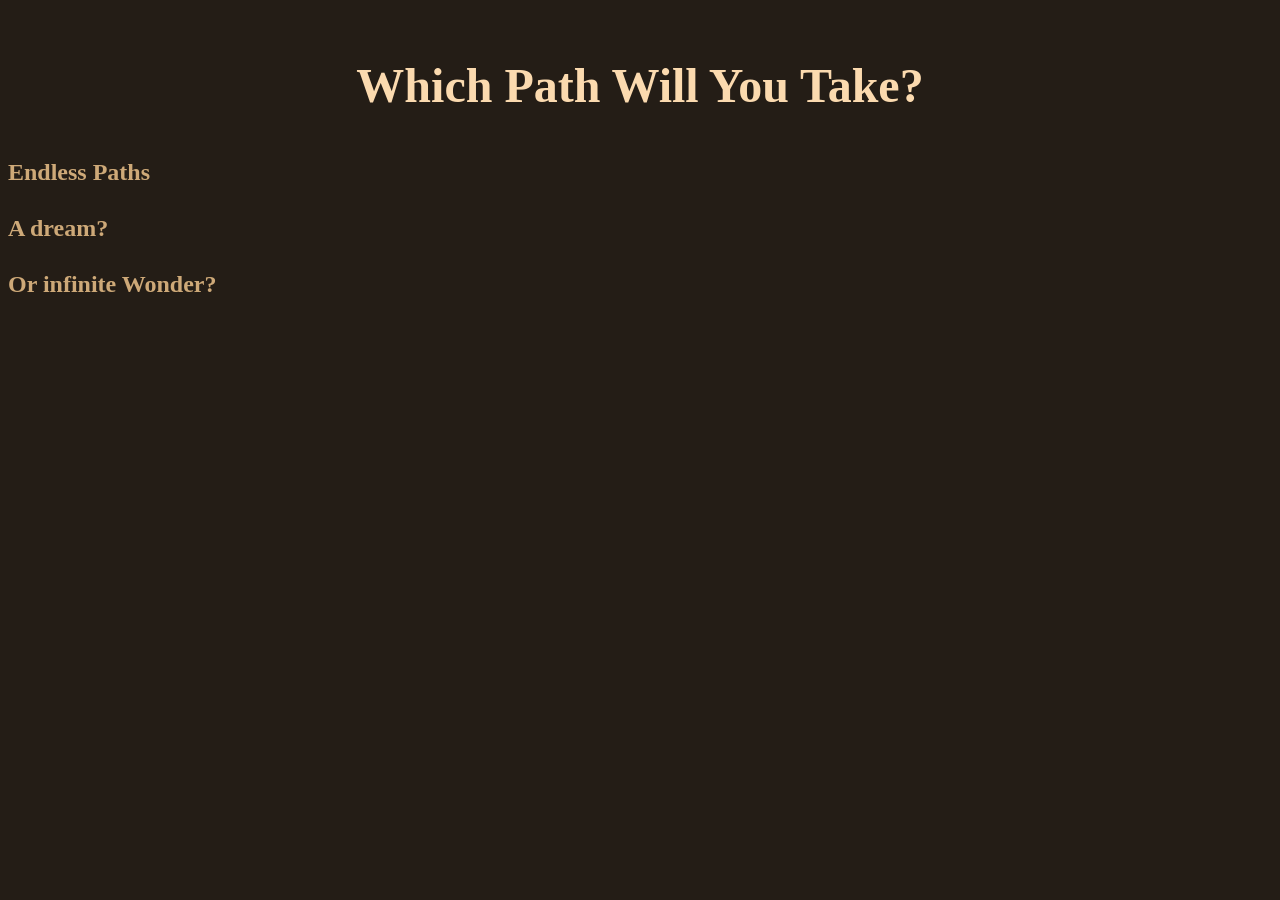
==== index.html @ 6431d5d8 "add alignment" ====
<!DOCTYPE html>
<html lang="en">
<head>
    <meta charset="UTF-8">
    <meta name="viewport" content="width=device-width, initial-scale=1.0">
    <title>Choose Your Path...</title>

    <!-- Link your CSS file -->
    <link rel="stylesheet" href="main.css">
</head>

<body>

    <header>
        <h1>Which Path Will You Take?</h1>
    </header>
    <h2>Endless Paths </h2>
    <h2>A dream?</h2>
    <h2>Or infinite Wonder?</h2>

    <main>
        <p></p>
    </main>

</body>
</html>
---- main.css ----
body {
    font-family: 'Times New Roman', Times, serif;
    line-height: 1.5;
    background-color: #241d16;
    color: #cea978;
}

h1{
    font-size: 3em;
    text-align: center;
    margin-top: 50px;
    color: #fbdaaf;
}
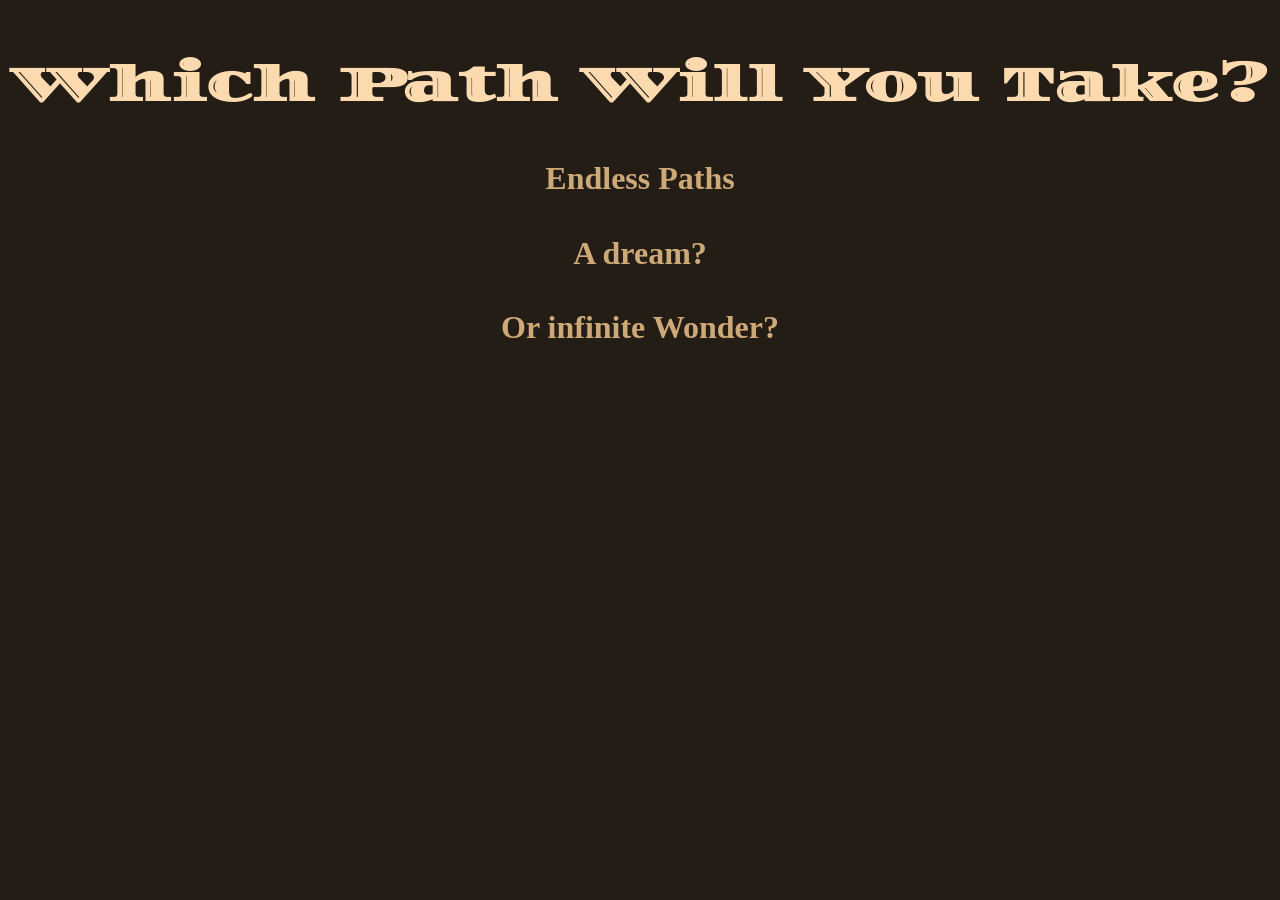
==== commit bd6bf6bd: "add font" ====
--- a/index.html
+++ b/index.html
@@ -4,6 +4,9 @@
     <meta charset="UTF-8">
     <meta name="viewport" content="width=device-width, initial-scale=1.0">
     <title>Choose Your Path...</title>
+    <link rel="preconnect" href="https://fonts.googleapis.com">
+<link rel="preconnect" href="https://fonts.gstatic.com" crossorigin>
+<link href="https://fonts.googleapis.com/css2?family=Diplomata&display=swap" rel="stylesheet">
 
     <!-- Link your CSS file -->
     <link rel="stylesheet" href="main.css">
--- a/main.css
+++ b/main.css
@@ -1,5 +1,10 @@
-body {
-    font-family: 'Times New Roman', Times, serif;
+.diplomata-regular {
+  font-family: "Diplomata", serif;
+  font-weight: 400;
+  font-style: normal;
+
+}body {
+    font-family: "Diplomata", serif;
     line-height: 1.5;
     background-color: #241d16;
     color: #cea978;
@@ -10,4 +15,14 @@
     text-align: center;
     margin-top: 50px;
     color: #fbdaaf;
-}+    font-family: "Diplomata", serif;
+}
+
+h2{
+    font-size: 2em;
+    text-align: center;
+    margin-top: 20px;
+    color: #cea978;
+    font-family: 'Times New Roman', Times, serif;
+}
+
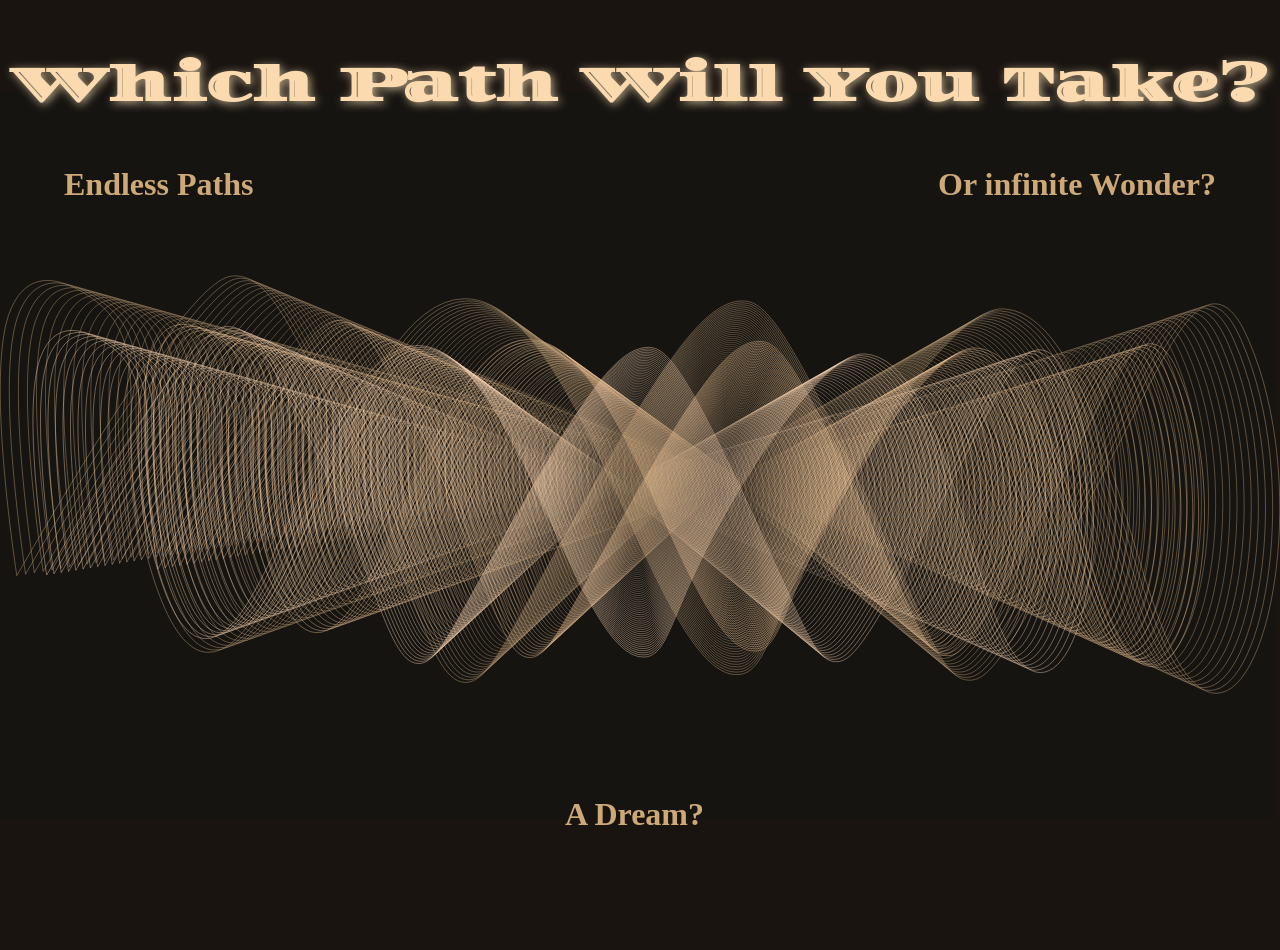
==== commit e321a75c: "Added Literally everything else" ====
--- a/index.html
+++ b/index.html
@@ -8,22 +8,287 @@
 <link rel="preconnect" href="https://fonts.gstatic.com" crossorigin>
 <link href="https://fonts.googleapis.com/css2?family=Diplomata&display=swap" rel="stylesheet">
 
-    <!-- Link your CSS file -->
     <link rel="stylesheet" href="main.css">
 </head>
 
 <body>
+
 
     <header>
         <h1>Which Path Will You Take?</h1>
     </header>
-    <h2>Endless Paths </h2>
-    <h2>A dream?</h2>
-    <h2>Or infinite Wonder?</h2>
-
-    <main>
-        <p></p>
-    </main>
+    <div class="container"></div>
+    <h2 class="Paths"><a href="Paths.html">Endless Paths</a> </h2>
+    <h2 class="Dream"><a href="Dream.html">A Dream?</a></h2>
+    <h2 class="Infinity"><a href="Infinity.html">Or infinite Wonder?</a></h2>
+
+    <?xml version="1.0" encoding="UTF-8"?>
+<svg xmlns="http://www.w3.org/2000/svg" viewBox="0 0 1943.83 1104.9">
+  <g id="background">
+    <rect x=".14" width="1935.84" height="1104.9" fill="#161411"/>
+  </g>
+  <g id="First_design" data-name="First design">
+    <g>
+      <path d="M25.48,735.64c8.54-14.78,21.52-37.1,37.5-64.17,224.14-379.61,272.54-391.76,295.07-391.03,39.08,1.26,64.39,43.5,101.36,112.39,166.23,309.77,185.89,502.25,246.43,504.93,34.95,1.55,60.61-61.2,144.64-209.4,140.66-248.08,212.35-372.08,278.57-369.83,29.02.99,60.25,24.55,187.5,300.59,96.57,209.49,114.86,274.55,155.36,275.26,31.92.56,61.75-39.14,227.68-359.7,63.81-123.28,103.19-213.85,146.46-211.75,23.94,1.17,39.29,30.13,50.13,55.07,90.98,209.42,37.43,535.62-49.16,536.34-15.99.13-28.61-10.75-37.61-19.97-89.22-91.4-134.58-556.05-285.56-563.9-72.45-3.76-208.42,204.33-274.25,327.47-81.24,151.96-85.04,225.18-128.57,227.98-123.44,7.95-239.07-571.48-415.17-570.79-170.44.67-269.88,544.26-391.07,537.01-53.56-3.2-82.68-112.29-96.43-163.81-46.56-174.42,20.74-304.42-77.68-373.21-10.97-7.67-45.88-32.07-77.68-27.02-29.33,4.66-41.63,32.1-46.51,43-36.83,82.21-.17,342.24,9.01,404.51Z" fill="none" stroke="#ad916d" stroke-miterlimit="10" stroke-width=".77"/>
+      <path d="M1518.4,333.48c-71.49-3.82-205.76,201.65-270.75,323.27-80.22,150.09-83.97,222.41-126.9,225.29-121.88,7.94-236.07-564.31-409.98-563.63-168.32.66-266.53,537.52-386.14,530.23-52.87-3.22-81.61-110.99-95.18-161.87-45.98-172.27,20.65-300.88-76.69-368.55-10.79-7.5-45.31-31.47-76.74-26.48-28.98,4.6-41.12,31.69-45.95,42.46-36.41,81.16-.23,337.78,8.78,399.28,8.41-14.6,21.16-36.56,36.92-63.24,221.34-374.86,269.14-386.83,291.37-386.11,38.55,1.25,63.49,42.72,99.93,110.77,164.1,305.95,183.48,496.28,243.22,498.92,34.5,1.53,59.83-60.49,142.82-206.89,138.91-245.1,209.73-367.62,275.1-365.42,28.66.97,59.48,24.23,185.15,296.87,95.37,206.91,113.43,271.17,153.42,271.88,31.51.59,60.98-38.51,224.87-355.09,63.03-121.76,101.92-211.09,144.67-209.16,23.73,1.07,38.92,29.59,49.63,54.23,89.88,206.84,36.99,528.69-48.51,529.77-15.72.2-28.18-10.41-37.04-19.51-88.1-90.27-132.9-549.21-281.98-557.02Z" fill="none" stroke="#ad916d" stroke-miterlimit="10" stroke-width=".76"/>
+      <path d="M1512.96,336.48c-70.54-3.88-203.1,198.97-267.25,319.08-79.21,148.21-82.89,219.72-125.24,222.6-120.3,8.17-233.07-557.14-404.79-556.46-166.21.65-263.17,530.79-381.22,523.45-52.18-3.24-80.54-109.7-93.92-159.94-45.4-170.12,20.57-297.34-75.71-363.9-10.61-7.34-44.74-30.87-75.81-25.95-28.62,4.54-40.62,31.29-45.39,41.92-35.99,80.1-.28,333.32,8.55,394.05,8.27-14.41,20.81-36.01,36.34-62.31,218.53-370.11,265.74-381.9,287.67-381.19,38.01,1.24,62.6,41.94,98.5,109.14,161.98,302.12,181.07,490.31,240.01,492.91,34.05,1.5,59.05-59.78,140.99-204.37,137.15-242.11,207.12-363.15,271.63-361.01,28.3.96,58.72,23.92,182.8,293.15,94.16,204.32,111.99,267.79,151.48,268.5,31.1.62,60.22-37.88,222.06-350.48,62.24-120.24,100.65-208.32,142.88-206.57,23.53.97,38.55,29.06,49.14,53.38,88.77,204.25,36.55,521.75-47.86,523.2-15.46.27-27.75-10.06-36.47-19.05-86.99-89.15-131.21-542.37-278.39-550.15Z" fill="none" stroke="#ad916d" stroke-miterlimit="10" stroke-width=".75"/>
+      <path d="M1507.52,339.48c-69.59-3.94-200.43,196.29-263.74,314.88-78.19,146.33-81.81,217-123.57,219.91-118.72,8.29-230.07-549.97-399.6-549.3-164.09.64-259.81,524.05-376.3,516.67-51.49-3.26-79.48-108.4-92.67-158.01-44.82-167.96,20.49-293.81-74.72-359.25-10.44-7.17-44.17-30.28-74.88-25.41-28.27,4.49-40.12,30.89-44.83,41.38-35.57,79.05-.34,328.86,8.31,388.82,8.14-14.23,20.46-35.47,35.76-61.38,215.73-365.36,262.34-376.97,283.98-376.26,37.48,1.22,61.7,41.17,97.08,107.51,159.86,298.3,178.66,484.34,236.8,486.91,33.59,1.48,58.26-59.08,139.16-201.85,135.39-239.12,204.51-358.69,268.15-356.61,27.93.94,57.96,23.6,180.46,289.43,92.96,201.74,110.56,264.42,149.54,265.12,30.69.65,59.46-37.26,219.26-345.86,61.46-118.73,99.38-205.56,141.09-203.99,23.33.88,38.18,28.52,48.64,52.54,87.66,201.67,36.11,514.81-47.21,516.62-15.19.33-27.32-9.72-35.9-18.59-85.87-88.02-129.52-535.54-274.8-543.28Z" fill="none" stroke="#ad916d" stroke-miterlimit="10" stroke-width=".74"/>
+      <path d="M1502.09,342.49c-68.64-3.84-197.77,193.61-260.24,310.68-77.18,144.46-80.73,214.27-121.9,217.23-117.15,8.4-227.07-542.79-394.41-542.14-161.97.64-256.45,517.32-371.37,509.89-50.79-3.28-78.41-107.11-91.42-156.07-44.24-165.81,20.4-290.28-73.74-354.59-10.26-7.01-43.6-29.68-73.95-24.87-27.91,4.43-39.62,30.49-44.28,40.84-35.16,78-.39,324.4,8.08,383.59,8-14.05,20.1-34.93,35.19-60.45,212.93-360.61,258.94-372.04,280.28-371.34,36.94,1.21,60.8,40.39,95.65,105.88,157.73,294.47,176.25,478.37,233.6,480.9,33.14,1.46,57.48-58.37,137.34-199.34,133.64-236.13,201.9-354.22,264.68-352.2,27.57.92,57.19,23.28,178.11,285.7,91.76,199.16,109.12,260.96,147.61,261.74,30.29.61,58.7-36.63,216.45-341.25,60.67-117.21,98.11-202.79,139.3-201.4,23.12.78,37.81,27.98,48.15,51.69,86.56,199.08,35.67,507.86-46.56,510.05-14.93.4-26.86-9.4-35.34-18.13-84.52-87.12-127.85-528.38-271.22-536.4Z" fill="none" stroke="#ad916d" stroke-miterlimit="10" stroke-width=".73"/>
+      <path d="M1496.65,345.49c-67.69-3.86-195.11,190.93-256.74,306.48-76.16,142.58-79.65,211.55-120.24,214.54-115.57,8.52-224.07-535.62-389.22-534.98-159.85.63-253.09,510.58-366.45,503.11-50.1-3.3-77.34-105.81-90.17-154.14-43.66-163.66,20.32-286.76-72.75-349.94-10.08-6.85-43.02-29.08-73.01-24.34-27.56,4.37-39.12,30.09-43.72,40.3-34.74,76.94-.45,319.94,7.85,378.35,7.86-13.87,19.75-34.38,34.61-59.52,210.13-355.86,255.54-367.1,276.58-366.42,36.41,1.2,59.91,39.61,94.22,104.25,155.61,290.65,173.85,472.4,230.39,474.89,32.68,1.44,56.7-57.66,135.51-196.82,131.88-233.14,199.28-349.75,261.21-347.79,27.21.91,56.43,22.97,175.76,281.98,90.55,196.57,107.69,257.57,145.67,258.36,29.88.63,57.94-36,213.64-336.64,59.89-115.7,96.84-200.03,137.5-198.81,22.92.69,37.44,27.44,47.66,50.85,85.45,196.5,35.22,500.91-45.92,503.47-14.67.46-26.42-9.06-34.77-17.67-83.34-86.04-126.17-521.46-267.63-529.53Z" fill="none" stroke="#ad916d" stroke-miterlimit="10" stroke-width=".72"/>
+      <path d="M1491.21,348.49c-66.74-3.88-192.45,188.25-253.23,302.28-75.15,140.71-78.57,208.82-118.57,211.85-114,8.64-221.07-528.45-384.03-527.81-157.73.62-249.74,503.85-361.52,496.33-49.41-3.32-76.28-104.51-88.91-152.21-43.08-161.5,20.24-283.24-71.77-345.28-9.91-6.68-42.45-28.48-72.08-23.8-27.2,4.31-38.62,29.69-43.16,39.76-34.32,75.89-.5,315.48,7.62,373.12,7.73-13.69,19.4-33.84,34.03-58.59,207.33-351.11,252.14-362.17,272.89-361.49,35.88,1.19,58.88,38.9,92.8,102.62,152.87,287.15,171.44,466.43,227.18,468.89,32.23,1.42,55.91-56.95,133.68-194.31,130.13-230.15,196.67-345.29,257.74-343.38,26.85.89,55.67,22.65,173.41,278.26,89.35,193.99,106.25,254.17,143.73,254.98,29.47.64,57.17-35.37,210.83-332.03,59.11-114.18,95.57-197.27,135.71-196.23,22.72.59,37.07,26.91,47.16,50,84.34,193.91,34.77,493.96-45.27,496.9-14.4.53-25.99-8.72-34.2-17.21-82.17-84.97-124.49-514.54-264.04-522.66Z" fill="none" stroke="#ad916d" stroke-miterlimit="10" stroke-width=".71"/>
+      <path d="M1485.78,351.49c-65.79-3.9-189.78,185.57-249.73,298.08-74.13,138.83-77.49,206.1-116.91,209.16-112.42,8.75-218.07-521.28-378.84-520.65-155.62.61-246.38,497.11-356.6,489.54-48.72-3.34-75.21-103.22-87.66-150.28-42.5-159.35,20.17-279.72-70.78-340.63-9.73-6.52-41.88-27.88-71.15-23.26-26.85,4.26-38.11,29.29-42.6,39.22-33.91,74.84-.55,311.02,7.39,367.89,7.59-13.51,19.04-33.29,33.45-57.66,204.53-346.36,248.74-357.24,269.19-356.57,35.34,1.18,57.96,38.14,91.37,101,150.64,283.38,169.03,460.45,223.98,462.88,31.78,1.4,55.13-56.24,131.86-191.79,128.37-227.16,194.06-340.82,254.27-338.97,26.48.88,54.9,22.33,171.07,274.54,88.14,191.4,104.82,250.77,141.79,251.6,29.06.65,56.41-34.75,208.03-327.42,58.32-112.67,94.31-192.57,133.92-193.64,22.52-.61,36.7,26.37,46.67,49.16,83.24,191.33,34.32,487-44.62,490.33-14.14.6-25.55-8.38-33.63-16.75-80.99-83.9-122.8-507.62-260.46-515.78Z" fill="none" stroke="#ad916d" stroke-miterlimit="10" stroke-width=".71"/>
+      <path d="M1480.34,354.49c-64.84-3.92-187.12,182.89-246.23,293.88-73.12,136.96-76.41,203.37-115.24,206.48-110.85,8.87-215.07-514.11-373.65-513.49-153.5.6-243.02,490.37-351.68,482.76-48.03-3.36-74.14-101.92-86.41-148.34-41.92-157.2,20.09-276.2-69.8-335.98-9.56-6.36-41.31-27.29-70.21-22.73-26.49,4.2-37.61,28.89-42.04,38.69-33.49,73.78-.61,306.56,7.16,362.66,7.46-13.33,18.69-32.75,32.87-56.73,201.73-341.61,245.34-352.31,265.49-351.64,34.81,1.16,57.04,37.37,89.95,99.37,148.42,279.62,166.62,454.48,220.77,456.87,31.32,1.38,54.35-55.54,130.03-189.27,126.61-224.17,191.44-336.36,250.79-334.56,26.12.86,54.14,22.02,168.72,270.81,86.94,188.82,103.38,247.38,139.86,248.22,28.65.66,55.65-34.12,205.22-322.81,57.54-111.15,93.06-189.54,132.13-191.05,22.31-.86,36.33,25.83,46.17,48.31,82.13,188.74,33.87,480.04-43.97,483.75-13.88.66-25.11-8.04-33.06-16.3-79.81-82.83-121.12-500.7-256.87-508.91Z" fill="none" stroke="#ad916d" stroke-miterlimit="10" stroke-width=".7"/>
+      <path d="M1474.9,357.49c-63.89-3.94-184.46,180.21-242.72,289.68-72.1,135.08-75.33,200.64-113.57,203.79-109.27,8.98-212.07-506.94-368.45-506.32-151.38.6-239.66,483.64-346.75,475.98-47.34-3.38-73.08-100.63-85.16-146.41-41.34-155.04,20.02-272.7-68.81-331.32-9.38-6.19-40.74-26.69-69.28-22.19-26.14,4.14-37.11,28.49-41.48,38.15-33.07,72.73-.66,302.1,6.92,357.43,7.32-13.15,18.34-32.2,32.29-55.8,198.92-336.86,241.93-347.38,261.79-346.72,34.27,1.15,56.12,36.61,88.52,97.74,146.19,275.85,164.21,448.51,217.56,450.86,30.87,1.36,53.56-54.83,128.2-186.76,124.86-221.18,188.83-331.89,247.32-330.16,25.76.85,53.38,21.7,166.37,267.09,85.73,186.23,101.95,243.98,137.92,244.84,28.24.67,54.89-33.49,202.41-318.2,56.75-109.64,91.82-186.52,130.33-188.46,22.1-1.12,35.96,25.3,45.68,47.47,81.02,186.16,33.41,473.08-43.32,477.18-13.62.73-24.67-7.7-32.49-15.84-78.64-81.76-119.44-493.78-253.28-502.04Z" fill="none" stroke="#ad916d" stroke-miterlimit="10" stroke-width=".69"/>
+      <path d="M1469.47,360.49c-62.94-3.96-181.8,177.53-239.22,285.49-71.09,133.21-74.25,197.92-111.91,201.1-107.7,9.1-209.07-499.77-363.26-499.16-149.26.59-236.3,476.9-341.83,469.2-46.64-3.4-72.01-99.33-83.91-144.48-40.76-152.89,19.94-269.19-67.82-326.67-9.21-6.03-40.17-26.09-68.35-21.66-25.78,4.09-36.61,28.09-40.93,37.61-32.65,71.68-.72,297.64,6.69,352.19,7.18-12.97,17.98-31.66,31.71-54.87,196.12-332.11,238.53-342.45,258.1-341.8,33.74,1.14,55.2,35.84,87.09,96.11,143.96,272.08,161.8,442.54,214.35,444.86,30.41,1.34,52.78-54.12,126.38-184.24,123.1-218.19,186.22-327.43,243.85-325.75,25.39.83,52.61,21.38,164.02,263.37,84.53,183.65,100.51,240.59,135.98,241.46,27.83.69,54.12-32.86,199.61-313.59,55.97-108.12,90.58-183.5,128.54-185.88,21.89-1.37,35.59,24.76,45.18,46.63,79.92,183.57,32.96,466.11-42.67,470.6-13.37.79-24.23-7.36-31.93-15.38-77.46-80.69-117.76-486.86-249.7-495.16Z" fill="none" stroke="#ad916d" stroke-miterlimit="10" stroke-width=".68"/>
+      <path d="M1464.03,363.49c-61.99-3.98-179.13,174.85-235.72,281.29-70.07,131.33-73.17,195.19-110.24,198.41-106.12,9.22-206.07-492.6-358.07-492-147.15.58-232.95,470.17-336.9,462.42-45.95-3.42-70.94-98.03-82.65-142.54-40.18-150.73,19.87-265.69-66.84-322.01-9.03-5.87-39.6-25.49-67.41-21.12-25.42,4.03-36.11,27.69-40.37,37.07-32.24,70.62-.77,293.18,6.46,346.96,7.05-12.79,17.63-31.12,31.13-53.94,193.32-327.36,235.13-337.51,254.4-336.87,33.2,1.13,54.28,35.07,85.67,94.48,141.73,268.31,159.39,436.57,211.15,438.85,29.96,1.32,52-53.41,124.55-181.72,121.35-215.2,183.61-322.96,240.38-321.34,25.03.82,51.85,21.07,161.68,259.65,83.32,181.07,99.08,237.19,134.04,238.08,27.42.7,53.36-32.24,196.8-308.97,55.18-106.6,89.35-180.49,126.75-183.29,21.68-1.62,35.22,24.22,44.69,45.78,78.81,180.99,32.49,459.14-42.02,464.03-13.11.86-23.8-7.03-31.36-14.92-76.28-79.62-116.08-479.94-246.11-488.29Z" fill="none" stroke="#ad916d" stroke-miterlimit="10" stroke-width=".67"/>
+      <path d="M1458.59,366.49c-61.04-4-176.47,172.17-232.21,277.09-69.06,129.45-72.09,192.47-108.57,195.72-104.54,9.34-203.07-485.43-352.88-484.83-145.03.57-229.59,463.43-331.98,455.64-45.26-3.43-69.88-96.74-81.4-140.61-39.6-148.58,19.8-262.2-65.85-317.36-8.86-5.7-39.03-24.9-66.48-20.58-25.07,3.97-35.61,27.28-39.81,36.53-31.82,69.57-.83,288.72,6.23,341.73,6.91-12.61,17.27-30.57,30.56-53.01,190.52-322.61,231.73-332.58,250.7-331.95,32.67,1.11,53.36,34.31,84.24,92.85,139.5,264.54,156.98,430.6,207.94,432.84,29.5,1.3,51.21-52.7,122.73-179.21,119.59-212.21,181-318.62,236.91-316.93,24.67.75,51.09,20.75,159.33,255.92,82.12,178.48,97.64,233.8,132.1,234.7,27.01.71,52.6-31.61,193.99-304.36,54.4-105.09,88.12-177.49,124.96-180.7,21.46-1.87,34.85,23.68,44.19,44.94,77.7,178.4,32.03,452.17-41.37,457.45-12.86.93-23.36-6.69-30.79-14.46-75.1-78.55-114.4-473.02-242.52-481.42Z" fill="none" stroke="#ad916d" stroke-miterlimit="10" stroke-width=".66"/>
+      <path d="M1453.16,369.49c-60.09-4.02-173.81,169.5-228.71,272.89-68.04,127.58-71.01,189.74-106.91,193.04-102.96,9.45-200.07-478.26-347.69-477.67-142.91.56-226.23,456.7-327.06,448.86-44.57-3.45-68.72-95.46-80.15-138.68-38.73-146.51,19.73-258.71-64.87-312.71-8.68-5.54-38.46-24.3-65.55-20.05-24.71,3.91-35.1,26.88-39.25,35.99-31.4,68.51-.88,284.26,6,336.5,6.78-12.43,16.92-30.03,29.98-52.08,187.72-317.85,228.33-327.65,247.01-327.03,32.13,1.1,52.45,33.54,82.81,91.23,137.28,260.77,154.58,424.63,204.73,426.84,29.05,1.28,50.43-51.99,120.9-176.69,117.83-209.22,178.38-314.17,233.43-312.52,24.31.73,50.32,20.43,156.98,252.2,80.91,175.9,96.21,230.4,130.17,231.32,26.6.72,51.84-30.98,191.19-299.75,53.62-103.57,86.9-174.49,123.16-178.12,21.25-2.13,34.48,23.15,43.7,44.09,76.6,175.82,31.56,445.19-40.72,450.88-12.6.99-22.92-6.35-30.22-14-73.93-77.48-112.72-466.1-238.94-474.54Z" fill="none" stroke="#ad916d" stroke-miterlimit="10" stroke-width=".65"/>
+      <path d="M1447.72,372.49c-59.13-4.04-171.14,166.82-225.21,268.69-67.03,125.7-69.93,187.02-105.24,190.35-101.38,9.57-197.07-471.08-342.5-470.51-140.79.56-222.87,449.96-322.13,442.07-43.88-3.47-67.65-94.17-78.9-136.74-38.13-144.36,19.67-255.23-63.88-308.05-8.51-5.38-37.89-23.7-64.62-19.51-24.36,3.86-34.6,26.48-38.69,35.45-30.99,67.46-.94,279.8,5.77,331.27,6.64-12.24,16.57-29.48,29.4-51.15,184.92-313.1,224.93-322.72,243.31-322.1,31.6,1.09,51.53,32.77,81.39,89.6,135.05,257,152.17,418.66,201.53,420.83,28.6,1.26,49.65-51.29,119.07-174.18,116.08-206.24,175.77-309.71,229.96-308.11,23.94.71,49.56,20.12,154.63,248.48,79.71,173.31,94.77,227,128.23,227.94,26.2.73,51.07-30.35,188.38-295.14,52.83-102.06,85.68-171.49,121.37-175.53,21.03-2.38,34.15,22.59,43.21,43.25,75.86,173.07,31.09,438.2-40.07,444.31-12.35,1.06-22.48-6.01-29.65-13.54-72.75-76.41-111.04-459.17-235.35-467.67Z" fill="none" stroke="#ad916d" stroke-miterlimit="10" stroke-width=".64"/>
+      <path d="M1442.29,375.49c-58.19-4.06-168.48,164.14-221.7,264.49-66.01,123.83-68.84,184.29-103.57,187.66-99.81,9.69-194.07-463.91-337.31-463.35-138.68.55-219.51,443.22-317.21,435.29-43.18-3.49-66.58-92.87-77.64-134.81-37.53-142.21,19.6-251.75-62.9-303.4-8.34-5.22-37.31-23.1-63.68-18.97-24,3.8-34.1,26.08-38.13,34.91-30.57,66.41-.99,275.34,5.53,326.04,6.5-12.06,16.21-28.94,28.82-50.22,182.12-308.35,221.53-317.79,239.61-317.18,31.06,1.08,50.61,32.01,79.96,87.97,132.82,253.23,149.76,412.69,198.32,414.82,28.14,1.24,48.86-50.58,117.25-171.66,114.32-203.25,173.16-305.26,226.49-303.7,23.58.69,48.8,19.8,152.28,244.76,78.5,170.73,93.34,223.61,126.29,224.56,25.79.75,50.31-29.73,185.57-290.53,52.05-100.54,84.47-168.5,119.58-172.94,20.81-2.63,33.79,22.05,42.71,42.4,74.77,170.48,30.61,431.22-39.42,437.73-12.1,1.13-22.05-5.67-29.08-13.08-71.57-75.34-109.35-452.25-231.77-460.79Z" fill="none" stroke="#ad916d" stroke-miterlimit="10" stroke-width=".63"/>
+      <path d="M1436.85,378.49c-57.24-4.08-165.82,161.46-218.2,260.29-64.99,121.95-67.76,181.56-101.91,184.97-98.23,9.81-191.07-456.74-332.12-456.18-136.56.54-216.16,436.49-312.28,428.51-42.49-3.51-65.5-91.58-76.39-132.88-36.93-140.06,19.54-248.28-61.91-298.74-8.17-5.06-36.74-22.5-62.75-18.44-23.65,3.74-33.6,25.68-37.58,34.37-30.15,65.35-1.05,270.88,5.3,320.8,6.37-11.88,15.86-28.4,28.24-49.29,179.32-303.6,218.13-312.86,235.92-312.25,30.53,1.07,49.69,31.24,78.53,86.34,130.59,249.46,147.35,406.71,195.11,408.81,27.69,1.22,48.08-49.87,115.42-169.14,112.56-200.26,170.55-300.8,223.02-299.3,23.22.67,48.04,19.48,149.94,241.03,77.3,168.14,91.9,220.21,124.35,221.18,25.38.76,49.55-29.1,182.76-285.92,51.26-99.03,83.26-165.52,117.79-170.35,20.58-2.88,33.42,21.51,42.22,41.56,73.69,167.88,30.13,424.23-38.77,431.16-11.85,1.19-21.61-5.33-28.52-12.62-70.39-74.27-107.67-445.33-228.18-453.92Z" fill="none" stroke="#ad916d" stroke-miterlimit="10" stroke-width=".62"/>
+      <path d="M1431.41,381.49c-56.29-4.1-163.16,158.78-214.7,256.09-63.98,120.08-66.68,178.84-100.24,182.29-96.65,9.93-188.07-449.57-326.93-449.02-134.44.53-212.8,429.75-307.36,421.73-41.8-3.53-64.43-90.29-75.14-130.95-36.32-137.91,19.48-244.82-60.93-294.09-7.99-4.9-36.17-21.91-61.82-17.9-23.29,3.68-33.1,25.28-37.02,33.83-29.74,64.3-1.1,266.42,5.07,315.57,6.23-11.7,15.51-27.85,27.66-48.36,176.51-298.85,214.73-307.93,232.22-307.33,29.99,1.05,48.77,30.47,77.11,84.71,128.36,245.69,144.94,400.74,191.9,402.81,27.23,1.2,47.3-49.16,113.59-166.63,110.81-197.27,167.93-296.35,219.55-294.89,22.86.65,47.27,19.17,147.59,237.31,76.1,165.56,90.47,216.81,122.42,217.8,24.97.77,48.79-28.47,179.96-281.31,50.48-97.51,82.06-162.54,115.99-167.77,20.36-3.13,33.05,20.97,41.72,40.71,72.61,165.28,29.65,417.23-38.12,424.58-11.61,1.26-21.17-4.99-27.95-12.16-69.21-73.2-105.99-438.41-224.59-447.05Z" fill="none" stroke="#ad916d" stroke-miterlimit="10" stroke-width=".61"/>
+      <path d="M1425.98,384.49c-55.34-4.12-160.49,156.1-211.19,251.89-62.96,118.2-65.59,176.11-98.58,179.6-95.06,10.05-185.07-442.4-321.73-441.86-132.32.52-209.44,423.02-302.44,414.95-41.11-3.55-63.36-88.99-73.89-129.01-35.72-135.77,19.42-241.37-59.94-289.43-7.82-4.74-35.6-21.31-60.88-17.36-22.94,3.63-32.6,24.88-36.46,33.29-29.32,63.25-1.16,261.96,4.84,310.34,6.1-11.52,15.15-27.31,27.08-47.43,173.71-294.1,211.33-302.99,228.52-302.41,29.46,1.04,47.85,29.71,75.68,83.09,126.13,241.92,142.53,394.77,188.7,396.8,26.78,1.18,46.52-48.45,111.77-164.11,109.05-194.28,165.32-291.89,216.07-290.48,22.49.63,46.51,18.85,145.24,233.59,74.89,162.97,89.03,213.42,120.48,214.42,24.56.78,48.02-27.84,177.15-276.69,49.7-95.99,80.86-159.57,114.2-165.18,20.13-3.38,32.68,20.44,41.23,39.87,71.53,162.69,29.16,410.23-37.47,418.01-11.36,1.33-20.73-4.65-27.38-11.7-68.03-72.13-104.31-431.49-221.01-440.17Z" fill="none" stroke="#ad916d" stroke-miterlimit="10" stroke-width=".6"/>
+      <path d="M1420.54,387.49c-54.39-4.14-157.83,153.42-207.69,247.7-61.95,116.32-64.51,173.39-96.91,176.91-93.48,10.17-182.07-435.23-316.54-434.69-130.21.52-206.08,416.28-297.51,408.17-40.42-3.57-62.28-87.7-72.64-127.08-35.12-133.62,19.37-237.92-58.96-284.78-7.65-4.58-35.03-20.71-59.95-16.83-22.58,3.57-32.09,24.48-35.9,32.75-28.9,62.19-1.21,257.5,4.61,305.11,5.96-11.34,14.8-26.76,26.51-46.49,170.91-289.35,207.93-298.06,224.82-297.48,28.93,1.03,46.93,28.94,74.25,81.46,123.9,238.15,140.12,388.8,185.49,390.79,26.33,1.16,45.73-47.75,109.94-161.6,107.3-191.29,162.71-287.44,212.6-286.07,22.13.61,45.75,18.53,142.89,229.87,73.69,160.39,87.6,210.02,118.54,211.04,24.15.79,47.26-27.22,174.34-272.08,48.91-94.48,79.67-156.61,112.41-162.59,19.9-3.64,32.32,19.9,40.73,39.02,70.45,160.09,28.67,403.23-36.82,411.44-11.12,1.39-20.29-4.31-26.81-11.24-66.85-71.06-102.63-424.57-217.42-433.3Z" fill="none" stroke="#ad916d" stroke-miterlimit="10" stroke-width=".6"/>
+      <path d="M1415.1,390.49c-53.44-4.16-155.17,150.74-204.19,243.5-60.93,114.45-63.43,170.66-95.24,174.22-91.9,10.29-179.07-428.06-311.35-427.53-128.09.51-202.72,409.55-292.59,401.38-39.73-3.59-61.21-86.4-71.38-125.15-34.52-131.47,19.31-234.49-57.97-280.13-7.48-4.42-34.46-20.11-59.02-16.29-22.23,3.51-31.58,24.08-35.34,32.21-28.36,61.2-1.27,253.04,4.38,299.88,5.82-11.16,14.45-26.22,25.93-45.56,168.11-284.6,204.53-293.13,221.13-292.56,28.39,1.02,46.01,28.17,72.83,79.83,121.67,234.38,137.71,382.83,182.28,384.79,25.87,1.14,44.95-47.04,108.11-159.08,105.54-188.3,160.1-282.98,209.13-281.66,21.77.59,44.98,18.22,140.55,226.14,72.48,157.81,86.16,206.63,116.6,207.66,23.74.81,46.5-26.59,171.54-267.47,48.13-92.96,78.49-153.66,110.62-160.01,19.67-3.89,31.95,19.36,40.24,38.18,69.37,157.49,28.17,396.22-36.17,404.86-10.88,1.46-19.86-3.97-26.24-10.78-65.67-69.99-100.96-417.65-213.83-426.43Z" fill="none" stroke="#ad916d" stroke-miterlimit="10" stroke-width=".59"/>
+      <path d="M1409.67,393.49c-52.49-4.18-152.51,148.06-200.68,239.3-59.92,112.57-62.34,167.93-93.58,171.53-90.32,10.41-176.07-420.89-306.16-420.37-125.97.5-199.37,402.81-287.66,394.6-39.03-3.61-60.14-85.11-70.13-123.21-33.92-129.32,19.26-231.06-56.99-275.47-7.31-4.26-33.89-19.51-58.08-15.75-21.87,3.45-31.07,23.68-34.78,31.67-27.94,60.15-1.32,248.58,4.14,294.64,5.69-10.98,14.09-25.67,25.35-44.63,165.31-279.85,201.13-288.2,217.43-287.64,27.86,1,45.09,27.41,71.4,78.2,119.44,230.61,135.31,376.86,179.07,378.78,25.42,1.12,44.17-46.33,106.29-156.56,103.78-185.31,157.48-278.53,205.66-277.25,21.4.57,44.22,17.9,138.2,222.42,71.28,155.22,84.73,203.23,114.67,204.28,23.33.82,45.74-25.96,168.73-262.86,47.34-91.45,77.31-150.71,108.82-157.42,19.44-4.14,31.58,18.82,39.74,37.33,68.29,154.9,27.66,389.21-35.52,398.29-10.65,1.53-19.42-3.63-25.68-10.32-64.48-68.93-99.28-410.72-210.25-419.55Z" fill="none" stroke="#ad916d" stroke-miterlimit="10" stroke-width=".58"/>
+      <path d="M1404.23,396.49c-51.54-4.2-149.84,145.38-197.18,235.1-58.9,110.7-61.26,165.21-91.91,168.85-88.73,10.53-173.07-413.72-300.97-413.21-123.85.49-196.01,396.07-282.74,387.82-38.34-3.63-59.06-83.81-68.88-121.28-33.31-127.18,19.21-227.65-56-270.82-7.14-4.1-33.32-18.92-57.15-15.22-21.51,3.4-30.57,23.28-34.23,31.14-27.51,59.1-1.37,244.12,3.91,289.41,5.55-10.8,13.74-25.13,24.77-43.7,162.51-275.1,197.73-283.27,213.73-282.71,27.32.99,44.17,26.64,69.98,76.57,117.21,226.84,132.9,370.89,175.87,372.77,24.96,1.1,43.38-45.62,104.46-154.05,102.03-182.32,154.87-274.07,202.19-272.85,21.04.55,43.46,17.58,135.85,218.7,70.07,152.64,83.29,199.83,112.73,200.9,22.93.83,44.97-25.33,165.92-258.25,46.56-89.93,76.13-147.78,107.03-154.83,19.2-4.38,31.22,18.28,39.25,36.49,67.21,152.3,27.15,382.2-34.87,391.71-10.41,1.6-18.98-3.29-25.11-9.86-63.3-67.86-97.6-403.8-206.66-412.68Z" fill="none" stroke="#ad916d" stroke-miterlimit="10" stroke-width=".57"/>
+      <path d="M1398.79,399.5c-50.59-4.22-147.18,142.7-193.68,230.9-57.89,108.82-60.17,162.48-90.24,166.16-87.14,10.65-170.07-406.54-295.78-406.04-121.73.48-192.65,389.34-277.82,381.04-37.65-3.65-57.99-82.52-67.63-119.35-32.71-125.03,19.16-224.24-55.02-266.16-6.97-3.94-32.75-18.32-56.22-14.68-21.16,3.34-30.07,22.88-33.67,30.6-27.09,58.05-1.43,239.66,3.68,284.18,5.42-10.62,13.39-24.59,24.19-42.77,159.71-270.35,194.33-278.34,210.04-277.79,26.79.98,43.26,25.87,68.55,74.94,114.98,223.07,130.49,364.92,172.66,366.76,24.51,1.08,42.6-44.91,102.64-151.53,100.27-179.33,152.26-269.62,198.72-268.44,20.68.53,42.69,17.27,133.5,214.98,68.87,150.05,81.86,196.44,110.79,197.52,22.52.84,44.21-24.71,163.12-253.64,45.77-88.42,74.97-144.85,105.24-152.24,18.97-4.63,30.85,17.74,38.76,35.64,66.13,149.7,26.63,375.18-34.22,385.14-10.18,1.67-18.54-2.96-24.54-9.4-62.12-66.79-95.92-396.88-203.07-405.81Z" fill="none" stroke="#ad916d" stroke-miterlimit="10" stroke-width=".56"/>
+      <path d="M1393.36,402.5c-49.65-4.24-144.52,140.02-190.17,226.7-56.87,106.95-59.08,159.76-88.58,163.47-85.56,10.77-167.07-399.37-290.59-398.88-119.62.48-189.29,382.6-272.89,374.26-36.96-3.67-56.92-81.23-66.37-117.41-32.11-122.88,19.12-220.85-54.03-261.51-6.81-3.78-32.18-17.72-55.28-14.15-20.8,3.28-29.57,22.48-33.11,30.06-26.67,57-1.48,235.2,3.45,278.95,5.28-10.44,13.03-24.04,23.61-41.84,156.9-265.6,190.93-273.4,206.34-272.86,26.25.97,42.34,25.11,67.12,73.32,112.75,219.3,128.08,358.95,169.45,360.76,24.06,1.06,41.82-44.2,100.81-149.02,98.51-176.34,149.64-265.16,195.24-264.03,20.32.51,41.93,16.95,131.16,211.26,67.66,147.47,80.42,193.04,108.85,194.14,22.11.85,43.45-24.08,160.31-249.03,44.99-86.9,73.8-141.93,103.45-149.66,18.72-4.88,30.48,17.2,38.26,34.8,65.05,147.11,26.11,368.16-33.57,378.57-9.95,1.74-18.1-2.62-23.97-8.94-60.94-65.72-94.24-389.95-199.49-398.93Z" fill="none" stroke="#ad916d" stroke-miterlimit="10" stroke-width=".55"/>
+      <path d="M1387.92,405.5c-48.7-4.26-141.68,137.44-186.67,222.5-55.64,105.19-58,157.03-86.91,160.78-83.97,10.9-164.07-392.2-285.4-391.72-117.5.47-185.93,375.87-267.97,367.48-36.27-3.69-55.84-79.93-65.12-115.48-31.51-120.73,19.07-217.47-53.04-256.86-6.64-3.63-31.61-17.12-54.35-13.61-20.45,3.23-29.06,22.08-32.55,29.52-26.24,55.95-1.54,230.74,3.22,273.72,5.14-10.26,12.68-23.5,23.03-40.91,154.1-260.85,187.53-268.47,202.64-267.94,25.72.96,41.42,24.34,65.7,71.69,110.52,215.53,125.67,352.97,166.25,354.75,23.6,1.03,41.03-43.5,98.98-146.5,96.76-173.35,147.03-260.71,191.77-259.62,19.95.49,41.17,16.63,128.81,207.53,66.46,144.88,78.99,189.64,106.92,190.76,21.7.87,42.69-23.45,157.5-244.42,44.21-85.38,72.64-139.02,101.66-147.07,18.48-5.13,30.12,16.67,37.77,33.95,63.97,144.51,25.57,361.13-32.92,371.99-9.72,1.8-17.67-2.28-23.4-8.48-59.75-64.66-92.56-383.03-195.9-392.06Z" fill="none" stroke="#ad916d" stroke-miterlimit="10" stroke-width=".54"/>
+      <path d="M1382.48,408.5c-47.75-4.28-139.01,134.76-183.17,218.3-54.61,103.32-56.91,154.31-85.24,158.1-82.38,11.02-161.07-385.03-280.21-384.55-115.38.46-182.58,369.13-263.04,360.7-35.58-3.71-54.77-78.64-63.87-113.55-30.9-118.59,19.03-214.1-52.06-252.2-6.47-3.47-31.03-16.53-53.42-13.07-20.09,3.17-28.56,21.68-31.99,28.98-25.82,54.9-1.59,226.28,2.99,268.49,5.01-10.07,12.33-22.95,22.46-39.98,151.3-256.1,184.13-263.54,198.95-263.02,25.18.94,40.5,23.57,64.27,70.06,108.29,211.76,123.26,347,163.04,348.74,23.15,1.01,40.25-42.79,97.16-143.98,95-170.37,144.42-256.25,188.3-255.21,19.59.47,40.4,16.32,126.46,203.81,65.25,142.3,77.55,186.25,104.98,187.38,21.29.88,41.93-22.82,154.69-239.8,43.42-83.87,71.49-136.12,99.86-144.48,18.24-5.37,29.75,16.13,37.27,33.11,62.88,141.92,25.03,354.11-32.27,365.42-9.5,1.87-17.23-1.94-22.83-8.02-58.57-63.59-90.89-376.11-192.31-385.19Z" fill="none" stroke="#ad916d" stroke-miterlimit="10" stroke-width=".53"/>
+      <path d="M1377.05,411.5c-46.8-4.29-136.34,132.08-179.66,214.1-53.59,101.45-55.82,151.58-83.58,155.41-80.79,11.14-158.07-377.86-275.01-377.39-113.26.45-179.22,362.39-258.12,353.91-34.88-3.72-53.7-77.34-62.62-111.62-30.3-116.44,18.99-210.75-51.07-247.55-6.31-3.31-30.46-15.93-52.49-12.54-19.74,3.11-28.06,21.28-31.43,28.44-25.4,53.85-1.65,221.83,2.75,263.25,4.87-9.89,11.97-22.41,21.88-39.05,148.5-251.35,180.72-258.61,195.25-258.09,24.65.93,39.58,22.81,62.84,68.43,106.06,207.99,120.85,341.03,159.83,342.73,22.69.99,39.47-42.08,95.33-141.47,93.25-167.38,141.81-251.8,184.83-250.8,19.23.45,39.64,16,124.11,200.09,64.05,139.72,76.12,182.85,103.04,184,20.89.89,41.16-22.2,151.89-235.19,42.64-82.35,70.34-133.23,98.07-141.9,17.99-5.62,29.38,15.59,36.78,32.26,61.8,139.32,25.69,357.58-31.62,358.84-8.77,3.62-16.79-1.6-22.27-7.56-57.38-62.52-89.21-369.18-188.73-378.31Z" fill="none" stroke="#ad916d" stroke-miterlimit="10" stroke-width=".52"/>
+      <path d="M1371.61,414.5c-45.86-4.31-133.67,129.41-176.16,209.91-52.56,99.57-54.73,148.85-81.91,152.72-79.2,11.27-155.07-370.69-269.82-370.23-111.15.44-175.86,355.66-253.2,347.13-34.19-3.74-52.62-76.05-61.37-109.68-29.7-114.29,18.95-207.41-50.09-242.89-6.15-3.16-29.89-15.33-51.55-12-19.38,3.05-27.56,20.88-30.88,27.9-24.98,52.79-1.7,217.37,2.52,258.02,4.74-9.71,11.62-21.86,21.3-38.12,145.7-246.59,177.32-253.68,191.55-253.17,24.11.92,38.66,22.04,61.42,66.8,103.82,204.21,118.44,335.06,156.62,336.73,22.24.97,38.68-41.37,93.5-138.95,91.49-164.39,139.19-247.35,181.36-246.4,18.86.42,38.88,15.68,121.77,196.37,62.84,137.13,74.69,179.45,101.1,180.62,20.48.9,40.4-21.57,149.08-230.58,41.85-80.84,69.2-130.36,96.28-139.31,17.74-5.86,29.01,15.05,36.28,31.42,60.72,136.72,25.25,350.98-30.97,352.27-8.5,3.75-16.35-1.26-21.7-7.11-56.19-61.46-87.53-362.26-185.14-371.44Z" fill="none" stroke="#ad916d" stroke-miterlimit="10" stroke-width=".51"/>
+      <path d="M1366.17,417.5c-44.91-4.33-131,126.73-172.66,205.71-51.54,97.7-53.64,146.13-80.25,150.03-77.61,11.39-152.07-363.52-264.63-363.07-109.03.44-172.5,348.92-248.27,340.35-33.5-3.76-51.55-74.75-60.11-107.75-29.1-112.14,18.92-204.09-49.1-238.24-5.99-3.01-29.32-14.73-50.62-11.46-19.03,3-27.05,20.48-30.32,27.36-24.55,51.74-1.76,212.91,2.29,252.79,4.6-9.53,11.26-21.32,20.72-37.19,142.9-241.84,173.92-248.75,187.85-248.25,23.58.91,37.74,21.27,59.99,65.17,101.59,200.44,116.04,329.09,153.42,330.72,21.78.95,38.1-40.55,91.68-136.43,90.07-161.21,136.58-242.89,177.88-241.99,18.5.4,38.11,15.37,119.42,192.64,61.64,134.55,73.25,176.06,99.17,177.24,20.07.91,39.64-20.94,146.27-225.97,41.07-79.32,68.06-127.49,94.49-136.72,17.49-6.11,28.65,14.51,35.79,30.57,59.64,134.13,24.82,344.39-30.32,345.69-8.23,3.87-15.91-.92-21.13-6.65-55.01-60.39-85.86-355.33-181.55-364.57Z" fill="none" stroke="#ad916d" stroke-miterlimit="10" stroke-width=".5"/>
+      <path d="M1360.74,420.5c-43.97-4.35-128.33,124.06-169.15,201.51-50.52,95.83-52.55,143.4-78.58,147.34-76.01,11.52-149.07-356.35-259.44-355.9-106.91.43-169.15,342.19-243.35,333.57-32.81-3.78-50.48-73.46-58.86-105.82-28.5-109.99,18.88-200.79-48.12-233.59-5.83-2.85-28.76-14.18-49.69-10.93-18.68,2.9-26.55,20.08-29.76,26.82-24.13,50.69-1.81,208.45,2.06,247.56,4.46-9.35,10.91-20.78,20.14-36.26,140.1-237.09,170.52-243.82,184.16-243.32,23.05.89,36.82,20.5,58.56,63.55,99.36,196.67,113.63,323.12,150.21,324.71,21.33.93,37.33-39.84,89.85-133.92,88.33-158.21,133.97-238.44,174.41-237.58,18.14.38,37.35,15.05,117.07,188.92,60.43,131.96,71.82,172.66,97.23,173.86,19.66.93,38.88-20.31,143.47-221.36,40.29-77.81,66.92-124.64,92.69-134.13,17.23-6.35,28.28,13.97,35.3,29.73,58.56,131.53,24.38,337.8-29.67,339.12-7.96,4-15.48-.58-20.56-6.19-53.82-59.33-84.18-348.41-177.97-357.69Z" fill="none" stroke="#ad916d" stroke-miterlimit="10" stroke-width=".49"/>
+      <path d="M1355.3,423.5c-43.02-4.37-125.66,121.38-165.65,197.31-49.49,93.96-51.46,140.68-76.91,144.66-74.42,11.64-146.07-349.18-254.25-348.74-104.79.42-165.79,335.45-238.42,326.79-32.12-3.8-49.4-72.16-57.61-103.88-27.89-107.85,18.85-197.51-47.13-228.93-5.67-2.7-28.19-13.58-48.75-10.39-18.32,2.84-26.05,19.68-29.2,26.28-23.71,49.64-1.87,203.99,1.83,242.33,4.33-9.17,10.59-20.21,19.56-35.33,137.76-232.06,167.12-238.88,180.46-238.4,22.51.88,35.9,19.73,57.14,61.92,97.12,192.9,111.22,317.15,147,318.71,20.88.91,36.55-39.13,88.02-131.4,86.58-155.22,131.35-233.98,170.94-233.17,17.78.36,36.59,14.73,114.72,185.2,59.23,129.38,70.38,169.26,95.29,170.48,19.25.94,38.11-19.69,140.66-216.75,39.5-76.29,65.79-121.8,90.9-131.55,16.97-6.59,27.91,13.43,34.8,28.88,57.48,128.93,23.95,331.2-29.02,332.55-7.7,4.13-15.04-.24-19.99-5.73-52.63-58.26-82.51-341.48-174.38-350.82Z" fill="none" stroke="#ad916d" stroke-miterlimit="10" stroke-width=".49"/>
+      <path d="M1349.86,426.5c-42.08-4.39-122.99,118.7-162.15,193.11-48.47,92.09-50.37,137.95-75.25,141.97-72.82,11.77-143.08-342-249.06-341.58-102.68.41-162.43,328.72-233.5,320.01-31.43-3.82-48.33-70.87-56.36-101.95-27.29-105.7,18.81-194.26-46.15-224.28-5.51-2.55-27.62-12.98-47.82-9.85-17.97,2.78-25.55,19.28-28.64,25.74-23.28,48.59-1.92,199.53,1.6,237.09,4.19-8.99,10.24-19.67,18.98-34.4,134.98-227.3,163.72-233.95,176.76-233.48,21.98.87,34.98,18.97,55.71,60.29,94.89,189.13,108.81,311.18,143.79,312.7,20.42.89,35.77-38.41,86.2-128.89,84.84-152.22,128.74-229.53,167.47-228.76,17.41.34,35.83,14.42,112.38,181.48,58.03,126.79,68.95,165.87,93.35,167.1,18.85.95,37.35-19.06,137.85-212.14,38.72-74.77,64.66-118.97,89.11-128.96,16.71-6.83,27.55,12.9,34.31,28.04,56.4,126.34,23.51,324.61-28.37,325.97-7.43,4.26-14.6.1-19.43-5.27-51.44-57.2-80.83-334.56-170.8-343.95Z" fill="none" stroke="#ad916d" stroke-miterlimit="10" stroke-width=".48"/>
+      <path d="M1344.43,429.5c-41.13-4.41-120.32,116.03-158.64,188.91-47.44,90.22-49.27,135.22-73.58,139.28-71.22,11.89-140.08-334.83-243.87-334.41-100.56.4-159.07,321.98-228.58,313.22-30.73-3.84-47.26-69.57-55.1-100.02-26.69-103.55,12.79-180.28-45.16-219.62-5.69-1.42-27.04-12.39-46.89-9.32-17.61,2.73-25.04,18.88-28.08,25.2-22.86,47.54-1.98,195.07,1.36,231.86,4.05-8.81,9.88-19.12,18.4-33.47,132.2-222.54,160.32-229.02,173.07-228.55,21.44.86,34.06,18.2,54.28,58.66,92.65,185.36,106.4,305.21,140.59,306.69,19.97.87,35-37.7,84.37-126.37,83.1-149.23,126.13-225.07,164-224.35,17.05.32,35.06,14.1,110.03,177.75,56.82,124.21,67.51,162.47,91.42,163.72,18.44.96,36.59-18.43,135.04-207.52,37.93-73.26,63.54-116.15,87.32-126.37,16.45-7.07,27.18,12.36,33.81,27.19,55.32,123.74,23.08,318.01-27.72,319.4-7.16,4.39-14.16.44-18.86-4.81-50.24-56.13-79.16-327.63-167.21-337.07Z" fill="none" stroke="#ad916d" stroke-miterlimit="10" stroke-width=".47"/>
+      <path d="M1338.99,432.5c-40.19-4.43-117.65,113.35-155.14,184.71-46.42,88.35-48.18,132.5-71.91,136.59-69.62,12.02-137.08-327.66-238.68-327.25-98.44.4-155.71,315.24-223.65,306.44-30.04-3.86-46.18-68.28-53.85-98.08-26.09-101.4,12.55-176.52-44.18-214.97-5.54-1.23-26.47-11.79-45.95-8.78-17.26,2.67-24.54,18.48-27.53,24.66-22.44,46.49-2.03,190.61,1.13,226.63,3.92-8.63,9.53-18.58,17.83-32.54,129.41-217.78,156.92-224.09,169.37-223.63,20.91.85,33.14,17.43,52.86,57.03,90.42,181.59,103.99,299.23,137.38,300.68,19.51.85,34.22-36.99,82.55-123.85,81.35-146.23,123.52-220.62,160.52-219.94,16.69.3,34.3,13.78,107.68,174.03,55.62,121.62,66.08,159.07,89.48,160.34,18.03.97,35.83-17.8,132.24-202.91,37.15-71.74,62.42-113.35,85.52-123.79,16.18-7.31,26.81,11.82,33.32,26.35,54.24,121.14,22.64,311.42-27.07,312.82-6.89,4.52-13.72.78-18.29-4.35-49.05-55.07-77.49-320.71-163.62-330.2Z" fill="none" stroke="#ad916d" stroke-miterlimit="10" stroke-width=".46"/>
+      <path d="M1333.55,435.5c-39.24-4.45-114.98,110.68-151.64,180.51-45.4,86.48-47.08,129.77-70.25,133.91-68.02,12.15-134.08-320.49-233.49-320.09-96.32.39-152.36,308.51-218.73,299.66-29.35-3.88-45.11-66.99-52.6-96.15-25.48-99.26,12.31-172.76-43.19-210.32-5.38-1.05-25.9-11.2-45.02-8.24-16.9,2.61-24.04,18.08-26.97,24.12-22.01,45.44-2.08,186.15.9,221.4,3.78-8.45,9.18-18.03,17.25-31.61,126.63-213.02,153.52-219.16,165.67-218.7,20.37.83,32.22,16.66,51.43,55.4,88.18,177.82,101.58,293.26,134.17,294.68,19.06.83,33.44-36.28,80.72-121.34,79.61-143.23,120.9-216.16,157.05-215.54,16.32.28,33.54,13.47,105.33,170.31,54.41,119.04,64.65,155.68,87.54,156.96,17.62.99,35.06-17.18,129.43-198.3,36.36-70.23,61.3-110.57,83.73-121.2,15.91-7.54,26.44,11.28,32.82,25.5,53.15,118.55,22.21,304.82-26.42,306.25-6.63,4.65-13.28,1.12-17.72-3.89-47.86-54.01-75.81-313.78-160.04-323.33Z" fill="none" stroke="#ad916d" stroke-miterlimit="10" stroke-width=".45"/>
+      <path d="M1328.12,438.5c-38.3-4.47-112.31,108-148.13,176.31-44.37,84.61-45.98,127.04-68.58,131.22-66.42,12.27-131.08-313.32-228.29-312.93-94.2.38-149,301.77-213.8,292.88-28.66-3.9-44.04-65.69-51.35-94.22-24.88-97.11,12.07-169-42.21-205.66-5.22-.86-25.33-10.6-44.09-7.71-16.54,2.55-23.54,17.68-26.41,23.59-21.59,44.39-2.14,181.69.67,216.17,3.65-8.27,8.83-17.49,16.67-30.68,123.85-208.26,150.12-214.23,161.97-213.78,19.84.82,31.3,15.89,50.01,53.78,85.94,174.04,99.17,287.29,130.97,288.67,18.61.81,32.67-35.57,78.89-118.82,77.86-140.24,118.29-211.71,153.58-211.13,15.96.26,32.77,13.15,102.99,166.59,53.21,116.46,63.21,152.28,85.6,153.58,17.22,1,34.3-16.55,126.62-193.69,35.58-68.71,60.19-107.79,81.94-118.61,15.64-7.78,26.08,10.74,32.33,24.66,52.07,115.95,21.77,298.23-25.77,299.68-6.36,4.78-12.84,1.46-17.15-3.43-46.66-52.95-74.14-306.85-156.45-316.45Z" fill="none" stroke="#ad916d" stroke-miterlimit="10" stroke-width=".44"/>
+      <path d="M1322.68,441.5c-37.36-4.49-109.64,105.33-144.63,172.12-43.35,82.74-44.88,124.32-66.91,128.53-64.81,12.4-128.08-306.15-223.1-305.76-92.09.37-145.64,295.04-208.88,286.1-27.97-3.92-42.96-64.4-50.09-92.29-24.28-94.96,11.83-165.23-41.22-201.01-5.06-.67-24.76-10-43.16-7.17-16.19,2.49-23.03,17.28-25.85,23.05-21.17,43.34-2.19,177.23.44,210.94,3.51-8.09,8.47-16.94,16.09-29.75,121.07-203.49,146.72-209.29,158.28-208.86,19.3.81,30.38,15.12,48.58,52.15,83.7,170.27,96.77,281.32,127.76,282.66,18.15.79,31.89-34.85,77.07-116.31,76.12-137.24,115.68-207.25,150.11-206.72,15.6.24,32.01,12.83,100.64,162.86,52,113.87,61.78,148.88,83.67,150.2,16.81,1.01,33.54-15.92,123.82-189.08,34.8-67.2,59.07-105.04,80.15-116.02,15.36-8.01,25.71,10.2,31.83,23.81,50.99,113.35,21.34,291.64-25.12,293.1-6.09,4.91-12.41,1.8-16.58-2.97-45.46-51.89-72.47-299.92-152.86-309.58Z" fill="none" stroke="#ad916d" stroke-miterlimit="10" stroke-width=".43"/>
+      <path d="M1317.25,444.5c-36.42-4.51-106.97,102.65-141.13,167.92-42.32,80.86-43.78,121.59-65.25,125.84-63.2,12.53-125.08-298.98-217.91-298.6-89.97.36-142.28,288.3-203.96,279.32-27.28-3.94-41.89-63.1-48.84-90.35-23.68-92.81,11.59-161.47-40.24-196.35-4.9-.48-24.19-9.41-42.22-6.64-15.83,2.43-22.53,16.88-25.29,22.51-20.74,42.29-2.25,172.77.21,205.7,3.37-7.9,8.12-16.4,15.51-28.82,118.29-198.73,143.32-204.39,154.58-203.93,18.77.76,29.46,14.36,47.15,50.52,81.46,166.5,94.36,275.35,124.55,276.66,17.7.77,31.12-34.14,75.24-113.79,74.37-134.25,113.06-202.8,146.64-202.31,15.24.22,31.25,12.52,98.29,159.14,50.8,111.29,60.34,145.48,81.73,146.82,16.4,1.02,32.78-15.29,121.01-184.47,34.01-65.68,55.13-114.12,78.35-113.44,16.3-5.47,25.34,9.66,31.34,22.97,49.91,110.76,20.9,285.04-24.47,286.53-5.82,5.04-11.97,2.14-16.02-2.51-44.26-50.83-70.8-292.99-149.28-302.71Z" fill="none" stroke="#ad916d" stroke-miterlimit="10" stroke-width=".42"/>
+      <path d="M1311.81,447.5c-35.48-4.53-104.3,99.97-137.62,163.72-41.3,78.99-42.68,118.86-63.58,123.16-61.59,12.66-122.08-291.81-212.72-291.44-87.85.36-138.92,281.57-199.03,272.54-26.58-3.96-40.82-61.81-47.59-88.42-23.08-90.66,11.35-157.71-39.25-191.7-4.74-.29-23.62-8.81-41.29-6.1-15.48,2.37-22.03,16.47-24.73,21.97-20.32,41.24-2.3,168.31-.03,200.47,3.24-7.72,7.77-15.85,14.93-27.89,115.51-193.97,139.92-199.46,150.88-199.01,18.24.74,28.54,13.59,45.73,48.89,79.22,162.73,91.95,269.38,121.34,270.65,17.24.75,30.34-33.43,73.41-111.27,72.63-131.25,110.45-198.34,143.17-197.9,14.87.2,30.48,12.2,95.94,155.42,49.59,108.7,58.91,142.09,79.79,143.44,16,1.03,32.01-14.67,118.2-179.86,33.23-64.16,53.86-111.5,76.56-110.85,16.1-5.64,24.98,9.12,30.85,22.12,48.83,108.16,20.47,278.45-23.83,279.95-5.56,5.16-11.53,2.48-15.45-2.05-43.06-49.77-69.13-286.06-145.69-295.83Z" fill="none" stroke="#ad916d" stroke-miterlimit="10" stroke-width=".41"/>
+      <path d="M1306.37,450.5c-34.54-4.55-101.63,97.3-134.12,159.52-40.27,77.12-41.58,116.13-61.92,120.47-59.97,12.78-119.08-284.64-207.53-284.27-85.73.35-135.57,274.83-194.11,265.75-25.89-3.98-39.74-60.51-46.34-86.49-22.47-88.52,11.11-153.95-38.26-187.05-4.58-.1-23.05-8.21-40.36-5.56-15.12,2.32-21.53,16.07-24.18,21.43-19.9,40.19-2.36,163.85-.26,195.24,3.1-7.54,7.42-15.31,14.35-26.96,112.73-189.2,136.52-194.53,147.19-194.09,17.7.73,27.62,12.82,44.3,47.26,76.98,158.95,89.54,263.41,118.14,264.64,16.79.73,29.56-32.72,71.59-108.76,70.88-128.26,107.86-194.72,139.69-193.49,14.5.56,29.72,11.88,93.6,151.7,48.39,106.12,57.48,138.69,77.85,140.06,15.59,1.05,31.25-14.04,115.4-175.25,32.44-62.65,52.6-108.87,74.77-108.26,15.9-5.81,24.61,8.59,30.35,21.28,47.75,105.56,20.03,271.85-23.18,273.38-5.29,5.29-11.09,2.82-14.88-1.59-41.86-48.71-67.46-279.14-142.1-288.96Z" fill="none" stroke="#ad916d" stroke-miterlimit="10" stroke-width=".4"/>
+      <path d="M1300.94,453.5c-33.6-4.57-98.96,94.62-130.62,155.32-39.25,75.25-40.47,113.4-60.25,117.78-58.36,12.91-116.08-277.46-202.34-277.11-83.62.34-132.21,268.09-189.18,258.97-25.2-4-38.67-59.22-45.09-84.55-21.87-86.37,10.87-150.19-37.28-182.39-4.42.09-22.48-7.62-39.42-5.03-14.77,2.26-21.02,15.67-23.62,20.89-19.47,39.14-2.41,159.39-.49,190.01,2.97-7.36,7.06-14.76,13.78-26.03,109.95-184.44,133.12-189.59,143.49-189.16,17.17.72,26.7,12.05,42.87,45.63,74.74,155.18,87.13,257.44,114.93,258.63,16.34.71,28.79-32.01,69.76-106.24,69.14-125.26,105.24-190.29,136.22-189.09,14.14.55,28.96,11.57,91.25,147.97,47.18,103.53,56.04,135.29,75.91,136.68,15.19,1.06,30.49-13.41,112.59-170.63,31.66-61.13,51.33-106.25,72.98-105.68,15.7-5.99,24.24,8.05,29.86,20.44,46.66,102.97,19.6,265.26-22.53,266.8-5.02,5.42-10.65,3.16-14.31-1.13-40.65-47.65-65.8-272.2-138.52-282.09Z" fill="none" stroke="#ad916d" stroke-miterlimit="10" stroke-width=".39"/>
+      <path d="M1295.5,456.5c-32.66-4.59-96.29,91.95-127.11,151.12-38.23,73.38-39.37,110.68-58.58,115.09-56.74,13.04-113.08-270.29-197.15-269.95-81.5.33-128.85,261.36-184.26,252.19-24.51-4.01-37.6-57.92-43.83-82.62-21.27-84.22,10.62-146.43-36.29-177.74-4.26.28-21.91-7.02-38.49-4.49-14.41,2.2-20.52,15.27-23.06,20.35-19.05,38.09-2.47,154.93-.72,184.78,2.83-7.18,6.71-14.22,13.2-25.1,107.17-179.68,129.72-184.66,139.79-184.24,16.63.7,25.78,11.28,41.45,44.01,72.5,151.41,84.72,251.47,111.72,252.63,15.88.69,28.01-31.3,67.93-103.72,67.39-122.27,102.63-185.86,132.75-184.68,13.77.54,28.19,11.25,88.9,144.25,45.98,100.95,54.61,131.89,73.98,133.3,14.78,1.07,29.73-12.78,109.78-166.02,30.88-59.62,50.07-103.62,71.18-103.09,15.5-6.16,23.88,7.51,29.36,19.59,45.58,100.37,19.16,258.66-21.88,260.23-4.75,5.55-10.21,3.5-13.74-.67-39.44-46.59-64.13-265.27-134.93-275.21Z" fill="none" stroke="#ad916d" stroke-miterlimit="10" stroke-width=".38"/>
+      <path d="M1290.06,459.51c-31.72-4.61-93.62,89.27-123.61,146.92-37.2,71.51-38.26,107.95-56.92,112.4-55.11,13.16-110.08-263.12-191.96-262.79-79.38.32-125.49,254.62-179.33,245.41-23.82-4.03-36.52-56.63-42.58-80.69-20.67-82.07,10.38-142.66-35.31-173.08-4.1.47-21.34-6.42-37.56-3.95-14.06,2.14-20.02,14.87-22.5,19.81-18.63,37.04-2.52,150.47-.95,179.54,2.69-7,6.36-13.68,12.62-24.17,104.39-174.91,126.32-179.73,136.1-179.31,16.1.69,24.85,10.51,40.02,42.38,70.26,147.63,82.31,245.49,108.52,246.62,15.43.67,27.23-30.58,66.11-101.21,65.65-119.27,100.02-181.42,129.28-180.27,13.41.53,27.43,10.93,86.55,140.53,44.77,98.37,53.18,128.49,72.04,129.92,14.38,1.08,28.96-12.16,106.97-161.41,30.09-58.1,48.8-101,69.39-100.5,15.29-6.34,23.51,6.97,28.87,18.75,44.5,97.77,18.73,252.07-21.23,253.66-4.49,5.68-9.77,3.84-13.17-.21-38.23-45.54-62.47-258.34-131.34-268.34Z" fill="none" stroke="#ad916d" stroke-miterlimit="10" stroke-width=".37"/>
+      <path d="M1284.63,462.51c-30.79-4.62-90.95,86.59-120.11,142.72-36.18,69.64-37.15,105.22-55.25,109.72-53.48,13.29-107.08-255.95-186.76-255.62-77.26.32-122.13,247.89-174.41,238.63-23.13-4.05-35.45-55.33-41.33-78.75-20.06-79.92,10.14-138.9-34.32-168.43-3.94.66-20.77-5.83-36.62-3.42-13.7,2.08-19.52,14.47-21.94,19.27-18.21,35.99-2.58,146.01-1.18,174.31,2.56-6.82,6-13.13,12.04-23.24,101.61-170.15,122.92-174.8,132.4-174.39,15.56.68,23.93,9.74,38.59,40.75,68.01,143.86,79.9,239.52,105.31,240.61,14.97.65,26.46-29.87,64.28-98.69,63.91-116.28,97.4-176.99,125.81-175.86,13.05.52,26.67,10.62,84.21,136.81,43.57,95.78,51.74,125.1,70.1,126.54,13.97,1.09,28.2-11.53,104.17-156.8,29.31-56.59,47.54-98.38,67.6-97.92,15.09-6.51,23.14,6.43,28.37,17.9,43.42,95.18,18.29,245.48-20.58,247.08-4.22,5.81-9.33,4.18-12.61.25-37.02-44.48-60.81-251.41-127.76-261.47Z" fill="none" stroke="#ad916d" stroke-miterlimit="10" stroke-width=".37"/>
+      <path d="M1279.19,465.51c-29.85-4.64-88.28,83.92-116.6,138.52-35.15,67.77-36.03,102.49-53.58,107.03-51.85,13.42-104.08-248.78-181.57-248.46-75.15.31-118.78,241.15-169.49,231.85-22.43-4.07-34.38-54.04-40.08-76.82-19.46-77.78,9.9-135.14-33.34-163.77-3.78.85-20.2-5.23-35.69-2.88-13.35,2.02-19.01,14.07-21.38,18.73-17.78,34.95-2.63,141.55-1.42,169.08,2.42-6.64,5.65-12.59,11.46-22.31,98.84-165.38,119.52-169.87,128.7-169.47,15.03.66,23.01,8.97,37.17,39.12,65.77,140.08,77.5,233.55,102.1,234.6,14.52.63,25.68-29.16,62.46-96.18,62.16-113.28,94.79-172.56,122.33-171.45,12.68.51,25.9,10.3,81.86,133.08,42.37,93.2,50.31,121.7,68.16,123.15,13.57,1.11,27.44-10.9,101.36-152.19,28.52-55.07,46.27-95.75,65.81-95.33,14.89-6.69,22.77,5.89,27.88,17.06,42.34,92.58,17.86,238.88-19.93,240.51-3.95,5.94-8.89,4.53-12.04.71-35.8-43.43-59.14-244.48-124.17-254.59Z" fill="none" stroke="#ad916d" stroke-miterlimit="10" stroke-width=".36"/>
+      <path d="M1273.75,468.51c-28.92-4.66-85.61,81.24-113.1,134.33-34.13,65.9-34.92,99.76-51.92,104.34-50.22,13.54-101.08-241.61-176.38-241.3-73.03.3-115.42,234.41-164.56,225.07-21.74-4.09-33.3-52.74-38.82-74.89-18.86-75.63,9.66-131.38-32.35-159.12-3.62,1.04-19.62-4.63-34.76-2.34-12.99,1.97-18.51,13.67-20.83,18.19-17.36,33.9-2.69,137.09-1.65,163.85,2.29-6.46,5.3-12.04,10.88-21.38,96.06-160.61,116.12-164.94,125-164.54,14.49.65,22.09,8.19,35.74,37.49,63.52,136.31,75.09,227.58,98.89,228.6,14.06.61,24.9-28.45,60.63-93.66,60.42-110.29,92.18-168.13,118.86-167.04,12.32.5,25.14,9.99,79.51,129.36,41.16,90.61,48.88,118.3,66.23,119.77,13.16,1.12,26.68-10.27,98.55-147.58,27.74-53.55,45.01-93.13,64.01-92.74,14.69-6.86,22.41,5.35,27.38,16.21,41.25,89.98,17.42,232.29-19.28,233.93-3.68,6.07-8.45,4.87-11.47,1.17-34.58-42.38-57.48-237.54-120.58-247.72Z" fill="none" stroke="#ad916d" stroke-miterlimit="10" stroke-width=".35"/>
+      <path d="M1268.32,471.51c-27.99-4.68-82.94,78.57-109.6,130.13-33.1,64.02-33.8,97.02-50.25,101.65-48.57,13.66-98.08-234.44-171.19-234.13-70.91.29-112.06,227.68-159.64,218.28-21.05-4.11-32.23-51.45-37.57-72.96-18.25-73.48,9.42-127.62-31.37-154.47-3.46,1.22-19.05-4.04-33.82-1.81-12.64,1.91-18.01,13.27-20.27,17.65-16.94,32.85-2.74,132.63-1.88,158.62,2.15-6.28,4.95-11.5,10.3-20.44,93.29-155.85,112.71-160.01,121.31-159.62,13.96.64,21.17,7.42,34.32,35.86,61.27,132.53,72.68,221.61,95.69,222.59,13.61.59,24.13-27.74,58.8-91.14,58.67-107.29,89.56-163.69,115.39-162.64,11.96.49,24.38,9.67,77.16,125.64,39.96,88.03,47.45,114.9,64.29,116.39,12.76,1.13,25.92-9.64,95.75-142.97,26.95-52.04,43.74-90.5,62.22-90.15,14.49-7.04,22.04,4.81,26.89,15.37,40.17,87.39,16.99,225.69-18.63,227.36-3.42,6.2-8.01,5.21-10.9,1.63-33.36-41.33-55.83-230.61-117-240.85Z" fill="none" stroke="#ad916d" stroke-miterlimit="10" stroke-width=".34"/>
+      <path d="M1262.88,474.51c-27.06-4.7-80.27,75.89-106.09,125.93-32.08,62.15-32.67,94.29-48.58,98.97-46.93,13.78-95.08-227.27-166-226.97-68.79.28-108.7,220.94-154.71,211.5-20.36-4.13-31.16-50.15-36.32-71.02-17.65-71.33,9.18-123.86-30.38-149.81-3.3,1.41-18.48-3.44-32.89-1.27-12.28,1.85-17.51,12.87-19.71,17.11-16.51,31.8-2.79,128.17-2.11,153.39,2.01-6.1,4.59-10.95,9.73-19.51,90.52-151.08,109.31-155.08,117.61-154.7,13.43.62,20.24,6.65,32.89,34.24,59.02,128.76,70.27,215.64,92.48,216.58,13.16.56,23.35-27.03,56.98-88.63,56.93-104.3,86.95-159.26,111.92-158.23,11.59.48,23.62,9.35,74.82,121.92,38.75,85.44,46.02,111.5,62.35,113.01,12.35,1.14,25.15-9.02,92.94-138.35,26.17-50.52,42.48-87.88,60.43-87.57,14.29-7.21,21.67,4.28,26.4,14.52,39.09,84.79,16.55,219.1-17.98,220.79-3.15,6.33-7.57,5.55-10.33,2.09-32.13-40.28-54.17-223.68-113.41-233.97Z" fill="none" stroke="#ad916d" stroke-miterlimit="10" stroke-width=".33"/>
+      <path d="M1257.44,477.51c-26.13-4.72-77.6,73.21-102.59,121.73-31.06,60.28-31.55,91.56-46.92,96.28-45.28,13.9-92.08-220.1-160.81-219.81-66.67.28-105.34,214.21-149.79,204.72-19.67-4.15-30.08-48.86-35.07-69.09-17.05-69.18,8.94-120.09-29.4-145.16-3.14,1.6-17.91-2.84-31.96-.73-11.93,1.79-17,12.47-19.15,16.57-16.09,30.75-2.85,123.71-2.34,148.15,1.88-5.92,4.24-10.41,9.15-18.58,87.74-146.31,105.91-150.15,113.91-149.77,12.89.61,19.32,5.88,31.46,32.61,56.77,124.98,67.86,209.67,89.27,210.58,12.7.54,22.58-26.31,55.15-86.11,55.18-101.3,84.33-154.83,108.45-153.82,11.23.47,22.85,9.04,72.47,118.19,37.55,82.86,44.58,108.1,60.41,109.63,11.95,1.16,24.39-8.39,90.13-133.74,25.39-49.01,41.21-85.25,58.64-84.98,14.09-7.38,21.31,3.74,25.9,13.68,38.01,82.19,16.12,212.5-17.33,214.21-2.88,6.45-7.13,5.89-9.77,2.54-30.9-39.23-52.52-216.74-109.83-227.1Z" fill="none" stroke="#ad916d" stroke-miterlimit="10" stroke-width=".32"/>
+      <path d="M1252.01,480.51c-25.2-4.74-74.93,70.54-99.09,117.53-30.03,58.41-30.42,88.82-45.25,93.59-43.62,14.02-89.08-212.92-155.62-212.65-64.56.27-101.99,207.47-144.87,197.94-18.97-4.17-29.01-47.56-33.82-67.16-16.45-67.03,8.7-116.33-28.41-140.5-2.98,1.79-17.34-2.25-31.03-.2-11.57,1.73-16.5,12.07-18.59,16.04-15.67,29.7-2.9,119.25-2.57,142.92,1.74-5.73,3.89-9.86,8.57-17.65,84.98-141.54,102.51-145.22,110.22-144.85,12.36.6,18.4,5.1,30.04,30.98,54.51,121.2,65.45,203.7,86.06,204.57,12.25.52,21.8-25.6,53.32-83.6,53.44-98.31,81.72-150.4,104.97-149.41,10.87.46,22.09,8.72,70.12,114.47,36.34,80.27,43.15,104.7,58.48,106.25,11.55,1.17,23.63-7.76,87.33-129.13,24.6-47.49,39.95-82.63,56.85-82.39,13.89-7.56,20.94,3.2,25.41,12.83,36.92,79.6,15.68,205.91-16.68,207.64-2.61,6.58-6.69,6.24-9.2,3-29.66-38.18-50.87-209.8-106.24-220.23Z" fill="none" stroke="#ad916d" stroke-miterlimit="10" stroke-width=".31"/>
+      <path d="M1246.57,483.51c-24.28-4.76-72.26,67.86-95.58,113.33-29.01,56.54-29.28,86.09-43.59,90.9-41.96,14.13-86.08-205.75-150.43-205.48-62.44.26-98.63,200.74-139.94,191.16-18.28-4.19-27.94-46.27-32.56-65.22-15.84-64.89,8.46-112.57-27.43-135.85-2.82,1.98-16.77-1.65-30.09.34-11.21,1.68-16,11.67-18.03,15.5-15.25,28.65-2.96,114.79-2.81,137.69,1.61-5.55,3.54-9.32,7.99-16.72,82.21-136.77,99.11-140.29,106.52-139.92,11.82.58,17.48,4.33,28.61,29.35,52.25,117.42,63.04,197.73,82.86,198.56,11.79.5,21.02-24.89,51.5-81.08,51.69-95.31,79.1-145.97,101.5-145,10.51.45,21.33,8.4,67.77,110.75,35.14,77.69,41.72,101.31,56.54,102.87,11.14,1.18,22.87-7.13,84.52-124.52,23.82-45.98,38.68-80,55.05-79.81,13.69-7.73,20.57,2.66,24.91,11.99,35.84,77,15.25,199.32-16.03,201.06-2.35,6.71-6.24,6.58-8.63,3.46-28.42-37.14-49.22-202.87-102.65-213.35Z" fill="none" stroke="#ad916d" stroke-miterlimit="10" stroke-width=".3"/>
+      <path d="M1241.13,486.51c-23.35-4.79-69.59,65.19-92.08,109.13-27.98,54.67-28.14,83.35-41.92,88.21-40.29,14.23-83.08-198.58-145.24-198.32-60.32.25-95.27,194-135.02,184.38-17.59-4.21-26.86-44.97-31.31-63.29-15.24-62.74,8.22-108.81-26.44-131.2-2.66,2.17-16.2-1.06-29.16.88-10.86,1.62-15.5,11.27-17.48,14.96-14.82,27.6-3.01,110.33-3.04,132.46,1.47-5.37,3.18-8.77,7.41-15.79,79.44-131.99,95.71-135.36,102.82-135,11.29.57,16.55,3.56,27.18,27.72,50,113.64,60.63,191.75,79.65,192.55,11.34.48,20.25-24.18,49.67-78.56,49.95-92.32,76.49-141.53,98.03-140.59,10.14.44,20.56,8.09,65.43,107.03,33.93,75.11,40.29,97.91,54.6,99.49,10.74,1.19,22.1-6.51,81.71-119.91,23.03-44.46,37.42-77.38,53.26-77.22,13.49-7.91,20.2,2.12,24.42,11.14,34.76,74.4,14.81,192.72-15.38,194.49-2.08,6.84-5.8,6.92-8.06,3.92-27.17-36.09-47.57-195.93-99.07-206.48Z" fill="none" stroke="#ad916d" stroke-miterlimit="10" stroke-width=".29"/>
+      <path d="M1235.7,489.51c-22.44-4.81-66.92,62.51-88.58,104.93-26.96,52.8-27,80.61-40.25,85.53-38.61,14.33-80.08-191.41-140.04-191.16-58.2.24-91.91,187.26-130.09,177.59-16.9-4.23-25.79-43.68-30.06-61.36-14.64-60.59,7.98-105.05-25.46-126.54-2.5,2.36-15.63-.46-28.23,1.41-10.5,1.56-14.99,10.87-16.92,14.42-14.4,26.55-3.07,105.87-3.27,127.23,1.33-5.19,2.83-8.23,6.83-14.86,76.68-127.22,92.31-130.43,99.12-130.08,10.75.55,15.63,2.78,25.76,26.09,47.73,109.86,58.23,185.78,76.44,186.55,10.89.46,19.47-23.47,47.84-76.05,48.21-89.32,73.87-137.1,94.56-136.19,9.78.43,19.8,7.77,63.08,103.3,32.73,72.52,38.86,94.51,52.66,96.11,10.34,1.2,21.34-5.88,78.9-115.3,22.25-42.94,36.15-74.75,51.47-74.63,13.28-8.08,19.84,1.58,23.92,10.3,33.67,71.8,14.38,186.13-14.73,187.92-1.81,6.97-5.36,7.27-7.49,4.38-25.91-35.05-45.93-188.99-95.48-199.61Z" fill="none" stroke="#ad916d" stroke-miterlimit="10" stroke-width=".28"/>
+      <path d="M1230.26,492.51c-21.52-4.83-64.25,59.83-85.07,100.74-25.93,50.93-26.98,75.62-38.59,82.84-38.95,7.42-77.08-184.24-134.85-183.99-56.09.24-88.55,180.53-125.17,170.81-16.21-4.25-24.71-42.38-28.81-59.42-14.03-58.44,7.73-101.29-24.47-121.89-2.34,2.55-15.06.14-27.29,1.95-10.15,1.5-14.49,10.47-16.36,13.88-13.98,25.51-3.12,101.41-3.5,122,1.2-5.01,2.48-7.68,6.25-13.93,73.92-122.44,88.91-125.5,95.43-125.15,10.22.54,14.7,2,24.33,24.47,45.47,106.08,55.82,179.81,73.24,180.54,10.43.44,18.69-22.76,46.02-73.53,46.46-86.33,71.26-132.67,91.09-131.78,9.42.43,19.04,7.45,60.73,99.58,31.52,69.94,37.43,91.11,50.73,92.73,9.94,1.22,20.58-5.25,76.1-110.69,21.46-41.43,34.89-72.13,49.68-72.04,13.08-8.26,19.47,1.04,23.43,9.45,32.59,69.21,13.94,179.53-14.08,181.34-1.54,7.1-4.92,7.61-6.92,4.84-24.64-34.01-44.3-182.05-91.89-192.73Z" fill="none" stroke="#ad916d" stroke-miterlimit="10" stroke-width=".27"/>
+      <path d="M1224.82,495.51c-20.61-4.85-61.58,57.16-81.57,96.54-24.91,49.06-25.9,72.85-36.92,80.15-37.38,7.41-74.08-177.07-129.66-176.83-53.97.23-85.2,173.79-120.25,164.03-15.52-4.27-23.64-41.09-27.55-57.49-13.43-56.29,7.49-97.52-23.48-117.23-2.18,2.74-14.49.73-26.36,2.48-9.79,1.44-13.99,10.07-15.8,13.34-13.55,24.46-3.18,96.96-3.73,116.76,1.06-4.83,2.13-7.14,5.68-13,71.17-117.66,85.51-120.57,91.73-120.23,9.69.53,13.78,1.23,22.9,22.84,43.2,102.29,53.41,173.84,70.03,174.53,9.98.42,17.92-22.05,44.19-71.02,44.72-83.34,68.64-128.24,87.62-127.37,9.05.42,18.27,7.14,58.38,95.86,30.32,67.35,36,87.71,48.79,89.35,9.54,1.23,19.82-4.62,73.29-106.08,20.68-39.91,33.62-69.51,47.88-69.46,12.88-8.43,19.1.5,22.93,8.61,31.5,66.61,13.51,172.94-13.43,174.77-1.28,7.23-4.47,7.96-6.36,5.3-23.36-32.97-42.66-175.11-88.31-185.86Z" fill="none" stroke="#ad916d" stroke-miterlimit="10" stroke-width=".26"/>
+      <path d="M1219.39,498.51c-19.7-4.88-58.91,54.48-78.07,92.34-23.88,47.18-24.82,70.08-35.25,77.46-35.82,7.4-71.08-169.9-124.47-169.67-51.85.22-81.84,167.06-115.32,157.25-14.82-4.29-22.57-39.79-26.3-55.56-12.83-54.14,7.25-93.76-22.5-112.58-2.02,2.93-13.92,1.33-25.43,3.02-9.44,1.39-13.49,9.67-15.24,12.8-13.13,23.41-3.23,92.5-3.96,111.53.93-4.65,1.77-6.59,5.1-12.07,68.42-112.88,82.11-115.64,88.03-115.31,9.15.51,12.85.45,21.48,21.21,40.93,98.51,51,167.87,66.82,168.53,9.52.4,17.14-21.33,42.37-68.5,42.97-80.34,66.03-123.81,84.14-122.96,8.69.41,17.51,6.82,56.04,92.14,29.11,64.77,34.57,84.31,46.85,85.97,9.14,1.24,19.05-4,70.48-101.46,19.9-38.4,32.36-66.88,46.09-66.87,12.68-8.61,18.73-.04,22.44,7.76,30.42,64.01,13.07,166.34-12.78,168.19-1.01,7.36-4.03,8.3-5.79,5.76-22.08-31.93-41.03-168.17-84.72-178.99Z" fill="none" stroke="#ad916d" stroke-miterlimit="10" stroke-width=".26"/>
+      <path d="M1213.95,501.51c-18.79-4.9-56.23,51.8-74.56,88.14-22.86,45.31-23.75,67.31-33.59,74.78-34.25,7.39-68.08-162.73-119.28-162.51-49.73.21-78.48,160.32-110.4,150.47-14.13-4.3-21.49-38.5-25.05-53.63-12.22-51.99,7.01-90-21.51-107.93-1.86,3.12-13.35,1.93-24.49,3.56-9.08,1.33-12.98,9.27-14.68,12.26-12.71,22.36-3.29,88.04-4.2,106.3.79-4.47,1.42-6.05,4.52-11.14,65.68-108.09,78.71-110.71,84.34-110.38,8.62.5,11.92-.33,20.05,19.58,38.66,94.72,48.59,161.9,63.61,162.52,9.07.38,16.36-20.62,40.54-65.98,41.23-77.35,63.41-119.38,80.67-118.55,8.33.4,16.75,6.5,53.69,88.42,27.91,62.18,33.14,80.9,44.91,82.59,8.75,1.25,18.29-3.37,67.68-96.85,19.11-36.88,31.09-64.26,44.3-64.28,12.48-8.78,18.37-.58,21.95,6.92,29.33,61.42,12.64,159.75-12.13,161.62-.74,7.49-3.58,8.65-5.22,6.22-20.78-30.9-39.41-161.24-81.13-172.11Z" fill="none" stroke="#ad916d" stroke-miterlimit="10" stroke-width=".25"/>
+      <path d="M1208.52,504.51c-17.89-4.92-53.56,49.13-71.06,83.94-21.83,43.44-22.67,64.54-31.92,72.09-32.69,7.38-65.08-155.56-114.09-155.34-47.62.2-75.1,153.52-105.47,143.69-13.43-4.35-20.42-37.2-23.8-51.69-11.62-49.85,6.77-86.24-20.53-103.27-1.7,3.31-12.78,2.52-23.56,4.09-8.73,1.27-12.48,8.87-14.13,11.72-12.29,21.31-3.34,83.58-4.43,101.07.65-4.29,1.07-5.5,3.94-10.21,62.94-103.3,75.31-105.78,80.64-105.46,8.08.48,11-1.11,18.62,17.95,36.38,90.93,46.18,155.93,60.41,156.51,8.62.36,15.58-19.91,38.71-63.47,39.48-74.35,60.79-114.95,77.2-114.14,7.96.39,15.98,6.19,51.34,84.69,26.7,59.6,31.72,77.5,42.98,79.21,8.35,1.27,17.53-2.74,64.87-92.24,18.33-35.37,29.83-61.63,42.51-61.7,12.28-8.96,18-1.11,21.45,6.07,28.25,58.82,12.2,153.15-11.48,155.04-.47,7.62-3.58,9.23-4.65,6.68-24.48-25.92-37.79-154.3-77.55-165.24Z" fill="none" stroke="#ad916d" stroke-miterlimit="10" stroke-width=".24"/>
+      <path d="M1203.08,507.51c-17-4.95-50.89,46.45-67.56,79.74-20.81,41.57-21.6,61.77-30.25,69.4-31.12,7.37-62.08-148.38-108.9-148.18-45.5.2-71.74,146.79-100.55,136.91-12.74-4.37-19.35-35.9-22.55-49.76-11.01-47.7,6.53-82.48-19.54-98.62-1.54,3.49-12.2,3.12-22.63,4.63-8.37,1.21-11.98,8.47-13.57,11.18-11.87,20.27-3.4,79.12-4.66,95.84.52-4.11.72-4.96,3.36-9.28,60.22-98.5,71.91-100.85,76.94-100.53,7.55.47,10.07-1.9,17.2,16.32,34.09,87.14,43.77,149.96,57.2,150.5,8.16.34,14.81-19.2,36.89-60.95,37.74-71.36,58.17-110.52,73.73-109.73,7.6.38,15.22,5.87,48.99,80.97,25.5,57.02,30.29,74.1,41.04,75.83,7.96,1.28,16.77-2.11,62.06-87.63,17.54-33.85,28.56-59.01,40.71-59.11,12.08-9.13,17.63-1.65,20.96,5.23,27.16,56.22,11.77,146.56-10.83,148.47-.21,7.74-3.15,9.58-4.08,7.14-23.36-24.79-36.18-147.36-73.96-158.37Z" fill="none" stroke="#ad916d" stroke-miterlimit="10" stroke-width=".23"/>
+      <path d="M1197.64,510.51c-16.11-4.98-48.22,43.77-64.05,75.54-19.78,39.7-20.52,59-28.59,66.71-29.56,7.36-59.08-141.21-103.71-141.02-43.38.19-68.38,140.05-95.63,130.12-12.05-4.39-18.27-34.61-21.29-47.83-10.41-45.55,6.29-78.72-18.56-93.96-1.38,3.68-11.63,3.72-21.69,5.17-8.02,1.15-11.48,8.07-13.01,10.64-11.44,19.22-3.45,74.66-4.89,90.6.38-3.93.36-4.41,2.78-8.35,57.5-93.7,68.51-95.92,73.25-95.61,7.01.46,9.14-2.68,15.77,14.7,31.8,83.34,41.36,143.99,53.99,144.5,7.71.32,14.03-18.49,35.06-58.43,35.99-68.37,55.55-106.09,70.26-105.33,7.24.38,14.46,5.55,46.64,77.25,24.3,54.43,28.86,70.7,39.1,72.45,7.56,1.29,16-1.49,59.26-83.02,16.76-32.33,27.3-56.38,38.92-56.52,11.88-9.3,17.26-2.19,20.46,4.38,26.08,53.62,11.33,139.97-10.18,141.9.06,7.87-2.71,9.92-3.51,7.6-22.25-23.66-34.58-140.43-70.37-151.49Z" fill="none" stroke="#ad916d" stroke-miterlimit="10" stroke-width=".22"/>
+      <path d="M1192.21,513.51c-15.23-5.01-45.55,41.1-60.55,71.34-18.76,37.83-19.45,56.23-26.92,64.02-27.99,7.35-56.08-134.04-98.52-133.85-41.26.18-65.02,133.31-90.7,123.34-11.36-4.41-17.2-33.31-20.04-45.89-9.8-43.4,6.05-74.95-17.57-89.31-1.22,3.87-11.06,4.31-20.76,5.7-7.66,1.1-10.97,7.67-12.45,10.1-11.02,18.17-3.51,70.2-5.12,85.37.25-3.75.01-3.87,2.2-7.42,54.8-88.88,65.11-90.99,69.55-90.69,6.48.44,8.21-3.47,14.35,13.07,29.51,79.54,38.96,138.02,50.79,138.49,7.25.3,13.25-17.78,33.23-55.92,34.25-65.37,52.93-101.67,66.78-100.92,6.87.37,13.7,5.24,44.3,73.53,23.09,51.85,27.44,67.3,37.16,69.07,7.17,1.31,15.24-.86,56.45-78.41,15.98-30.82,26.03-53.76,37.13-53.93,11.68-9.48,16.9-2.73,19.97,3.54,24.99,51.02,10.9,133.37-9.53,135.32.33,8-2.28,10.27-2.95,8.06-21.13-22.53-32.99-133.5-66.79-144.62Z" fill="none" stroke="#ad916d" stroke-miterlimit="10" stroke-width=".21"/>
+      <path d="M1186.77,516.51c-14.36-5.05-42.88,38.42-57.05,67.14-17.73,35.96-18.37,53.46-25.26,61.34-26.43,7.34-53.08-126.87-93.32-126.69-39.15.17-61.66,126.58-85.78,116.56-10.66-4.43-16.13-32.02-18.79-43.96-9.2-41.25,5.81-71.19-16.59-84.66-1.06,4.06-10.49,4.91-19.83,6.24-7.3,1.04-10.47,7.27-11.89,9.56-10.6,17.13-3.56,65.74-5.35,80.14.11-3.56-.34-3.32,1.62-6.49,52.13-84.06,61.71-86.06,65.85-85.76,5.95.43,7.28-4.26,12.92,11.44,27.21,75.73,36.55,132.04,47.58,132.48,6.8.28,12.48-17.07,31.41-53.4,32.5-62.38,50.31-97.24,63.31-96.51,6.51.36,12.93,4.92,41.95,69.8,21.89,49.26,26.02,63.9,35.23,65.69,6.79,1.32,14.48-.23,53.64-73.8,15.19-29.3,24.77-51.13,35.34-51.35,11.48-9.65,16.53-3.27,19.47,2.69,23.9,48.43,10.46,126.78-8.88,128.75.6,8.13-1.85,10.61-2.38,8.52-20.01-21.4-31.4-126.57-63.2-137.75Z" fill="none" stroke="#ad916d" stroke-miterlimit="10" stroke-width=".2"/>
+      <path d="M1181.33,519.52c-12.36-7.43-40.21,35.74-53.54,62.95-16.71,34.08-17.3,50.69-23.59,58.65-24.87,7.33-50.08-119.7-88.13-119.53-37.03.16-58.3,119.84-80.85,109.78-9.97-4.45-15.05-30.72-17.54-42.03-8.59-39.1,5.57-67.43-15.6-80-.9,4.25-9.92,5.51-18.9,6.78-6.95.98-9.97,6.87-11.33,9.02-10.18,16.08-3.61,61.28-5.59,74.91-.03-3.38-.69-2.78,1.05-5.56,49.48-79.21,58.31-81.13,62.15-80.84,5.41.41,6.35-5.05,11.49,9.81,24.9,71.91,34.14,126.07,44.37,126.48,6.34.26,11.7-16.36,29.58-50.89,30.76-59.39,47.69-92.81,59.84-92.1,6.15.36,12.17,4.6,39.6,66.08,20.68,46.68,24.6,60.5,33.29,62.31,6.4,1.34,13.72.4,50.83-69.18,14.41-27.79,23.5-48.51,33.54-48.76,11.27-9.83,16.16-3.81,18.98,1.85,22.81,45.83,10.03,120.18-8.23,122.17.86,8.26-1.42,10.96-1.81,8.98-18.9-20.27-28.3-125.19-59.62-130.87Z" fill="none" stroke="#ad916d" stroke-miterlimit="10" stroke-width=".19"/>
+      <path d="M1175.9,522.52c-11.41-7.49-37.54,33.06-50.04,58.75-15.68,32.21-16.22,47.92-21.92,55.96-23.3,7.32-47.08-112.53-82.94-112.37-34.91.16-54.94,113.11-75.93,103-9.28-4.47-13.98-29.42-16.28-40.09-7.99-36.95,5.33-63.67-14.62-75.35-.74,4.44-9.35,6.1-17.96,7.31-6.59.92-9.47,6.47-10.78,8.49-9.76,15.04-3.67,56.82-5.82,69.68-.16-3.2-1.05-2.23.47-4.63,46.88-74.33,54.91-76.2,58.46-75.92,4.88.4,5.41-5.85,10.07,8.18,22.59,68.09,31.73,120.1,41.16,120.47,5.89.24,10.92-15.65,27.75-48.37,29.01-56.4,45.06-88.39,56.37-87.69,5.78.35,11.41,4.29,37.25,62.36,19.48,44.09,23.18,57.1,31.35,58.93,6.02,1.35,12.95,1.02,48.03-64.57,13.62-26.27,22.24-45.88,31.75-46.17,11.07-10,15.79-4.35,18.49,1,21.72,43.23,9.59,113.59-7.58,115.6,1.13,8.39-.99,11.3-1.24,9.44-17.78-19.14-26.61-118.35-56.03-124Z" fill="none" stroke="#ad916d" stroke-miterlimit="10" stroke-width=".18"/>
+      <path d="M1170.46,525.52c-10.45-7.54-34.87,30.39-46.54,54.55-14.65,30.34-15.15,45.15-20.26,53.27-21.74,7.31-44.08-105.36-77.75-105.2-32.79.15-51.58,106.37-71.01,96.22-8.58-4.49-12.9-28.13-15.03-38.16-7.38-34.8,5.09-59.91-13.63-70.69-.58,4.63-8.78,6.7-17.03,7.85-6.24.87-8.96,6.07-10.22,7.95-9.34,14-3.72,52.36-6.05,64.45-.3-3.02-1.4-1.68-.11-3.7,44.34-69.4,51.51-71.28,54.76-70.99,4.34.38,4.47-6.66,8.64,6.55,20.26,64.26,29.32,114.13,37.96,114.46,5.44.22,10.14-14.94,25.93-45.85,27.27-53.4,42.44-82.55,52.9-83.28,5.42-.38,10.64,3.97,34.91,58.64,18.27,41.51,21.55,55.11,29.41,55.55,5.3,2.37,12.19,1.65,45.22-59.96,12.84-24.76,20.97-43.26,29.96-43.59,10.87-10.18,15.43-4.89,17.99.16,20.63,40.63,9.16,106.99-6.93,109.03,1.4,8.52-.56,11.64-.67,9.9-16.67-18.01-24.92-111.52-52.44-117.13Z" fill="none" stroke="#ad916d" stroke-miterlimit="10" stroke-width=".17"/>
+      <path d="M1165.02,528.52c-9.5-7.6-32.2,27.71-43.03,50.35-13.63,28.47-14.07,42.38-18.59,50.59-20.17,7.3-41.08-98.19-72.56-98.04-30.67.14-48.22,99.64-66.08,89.43-7.89-4.51-11.83-26.83-13.78-36.23-6.78-32.64,4.85-56.15-12.65-66.04-.42,4.82-8.21,7.3-16.1,8.39-5.88.81-8.46,5.67-9.66,7.41-8.92,12.95-3.78,47.9-6.28,59.21-.43-2.84-1.75-1.14-.69-2.77,41.93-64.4,48.11-66.35,51.06-66.07,3.81.36,3.54-7.46,7.21,4.93,17.93,60.41,26.91,108.16,34.75,108.45,4.98.2,9.36-14.23,24.1-43.34,25.52-50.41,39.82-78.1,49.42-78.88,5.05-.41,9.88,3.65,32.56,54.91,17.07,38.92,20.11,51.74,27.47,52.17,4.89,2.39,11.43,2.28,42.41-55.35,12.05-23.24,19.71-40.64,28.17-41,10.67-10.35,15.06-5.43,17.5-.69,19.54,38.03,8.72,100.4-6.28,102.45,1.67,8.65-.12,11.99-.11,10.36-15.55-16.88-23.24-104.68-48.86-110.25Z" fill="none" stroke="#ad916d" stroke-miterlimit="10" stroke-width=".16"/>
+      <path d="M1159.59,531.52c-8.55-7.66-29.52,25.03-39.53,46.15-12.6,26.6-13,39.61-16.92,47.9-18.61,7.29-38.08-91.02-67.37-90.88-28.56.13-44.86,92.9-61.16,82.65-7.2-4.53-10.75-25.53-12.53-34.3-6.17-30.49,4.6-52.38-11.66-61.38-.26,5.01-7.64,7.9-15.16,8.92-5.53.75-7.96,5.27-9.1,6.87-8.5,11.91-3.83,43.44-6.51,53.98-.57-2.66-2.1-.59-1.27-1.84,39.73-59.24,44.71-61.43,47.37-61.14,3.28.35,2.6-8.28,5.79,3.3,15.59,56.55,24.5,102.19,31.54,102.45,4.53.18,8.59-13.52,22.27-40.82,23.78-47.42,37.19-73.64,45.95-74.47,4.69-.44,9.12,3.34,30.21,51.19,15.86,36.34,18.68,48.36,25.54,48.79,4.48,2.42,10.67,2.91,39.61-50.74,11.27-21.72,18.44-38.01,26.37-38.41,10.47-10.53,14.69-5.97,17-1.53,18.45,35.44,8.29,93.81-5.63,95.88,1.93,8.78.31,12.33.46,10.82-14.43-15.75-21.55-97.84-45.27-103.38Z" fill="none" stroke="#ad916d" stroke-miterlimit="10" stroke-width=".15"/>
+      <path d="M1154.15,534.52c-7.59-7.72-26.85,22.35-36.03,41.95-11.57,24.72-11.92,36.84-15.26,45.21-17.04,7.28-35.08-83.85-62.18-83.71-26.44.12-41.5,86.17-56.23,75.87-6.5-4.54-9.68-24.23-11.28-32.36-5.56-28.34,4.36-48.62-10.68-56.73-.1,5.2-7.07,8.49-14.23,9.46-5.17.7-7.46,4.87-8.54,6.33-8.08,10.87-3.89,38.98-6.74,48.75-.71-2.48-2.46-.04-1.85-.91,38-53.73,41.31-56.5,43.67-56.22,2.75.33,1.65-9.11,4.36,1.67,13.24,52.66,22.09,96.22,28.33,96.44,4.07.16,7.81-12.81,20.45-38.31,22.03-44.43,34.56-69.19,42.48-70.06,4.32-.47,8.35,3.02,27.86,47.47,14.66,33.76,17.24,44.98,23.6,45.41,4.07,2.45,9.91,3.53,36.8-46.13,10.49-20.21,17.18-35.39,24.58-35.82,10.27-10.7,14.32-6.51,16.51-2.38,17.35,32.84,7.85,87.21-4.98,89.3,2.2,8.91.74,12.68,1.03,11.28-13.32-14.63-19.86-91-41.68-96.51Z" fill="none" stroke="#ad916d" stroke-miterlimit="10" stroke-width=".15"/>
+      <path d="M1148.71,537.52c-6.64-7.78-24.18,19.67-32.52,37.75-10.55,22.85-10.85,34.07-13.59,42.52-15.48,7.27-32.08-76.67-56.99-76.55-24.32.12-38.14,79.43-51.31,69.09-5.81-4.56-8.61-22.93-10.02-30.43-4.95-26.19,4.12-44.86-9.69-52.08.06,5.39-6.49,9.09-13.3,9.99-4.82.64-6.96,4.47-7.98,5.79-7.67,9.83-3.94,34.52-6.98,43.52-.84-2.3-2.81.51-2.43.02,37.71-47.05,37.91-51.59,39.97-51.3,2.22.31,2.58-10.19,2.93.04,19.67,45.91,19.69,90.25,25.13,90.43,3.62.14,7.03-12.11,18.62-35.79,20.29-41.45,31.92-64.74,39.01-65.65,3.95-.51,7.68,2.66,25.52,43.75,13.52,31.14,15.81,41.61,21.66,42.03,3.66,2.48,9.14,4.16,33.99-41.52,9.7-18.69,15.91-32.76,22.79-33.24,10.07-10.87,13.95-7.05,16.01-3.22,16.25,30.24,7.42,80.62-4.33,82.73,2.47,9.03,1.17,13.02,1.6,11.74-12.2-13.5-18.17-84.16-38.1-89.63Z" fill="none" stroke="#ad916d" stroke-miterlimit="10" stroke-width=".14"/>
+      <path d="M1143.28,540.52c-5.69-7.84-21.51,16.99-29.02,33.55-9.52,20.98-9.77,31.3-11.92,39.83-13.91,7.26-29.08-69.5-51.8-69.39-22.2.11-34.78,72.7-46.39,62.31-5.12-4.58-7.53-21.63-8.77-28.5-4.34-24.03,3.88-41.1-8.7-47.42.22,5.58-5.92,9.69-12.36,10.53-4.46.58-6.46,4.07-7.43,5.25-7.25,8.8-4,30.06-7.21,38.29-.98-2.12-3.23.99-3,.95,28.04-47.07,34.52-46.68,36.28-46.37s1.69-10.96,1.51-1.59c17.54,42.09,17.28,84.27,21.92,84.42,3.17.11,6.25-11.4,16.8-33.27,18.54-38.46,29.28-60.29,35.54-61.24,3.58-.54,6.92,2.35,23.17,40.02,12.32,28.56,14.37,38.23,19.72,38.65,3.25,2.5,8.38,4.79,31.19-36.91,8.92-17.18,14.65-30.14,21-30.65,9.87-11.05,13.58-7.59,15.52-4.07,15.15,27.64,6.98,74.02-3.68,76.16,2.74,9.16,1.6,13.37,2.17,12.19-11.08-12.37-16.49-77.32-34.51-82.76Z" fill="none" stroke="#ad916d" stroke-miterlimit="10" stroke-width=".13"/>
+      <path d="M1137.84,543.52c-4.73-7.89-18.83,14.31-25.52,29.35-8.49,19.1-8.7,28.53-10.26,37.15-12.35,7.25-26.08-62.33-46.6-62.23-20.09.1-31.42,65.97-41.46,55.53-4.42-4.6-6.46-20.33-7.52-26.56-3.73-21.87,3.64-37.34-7.72-42.77.38,5.76-5.35,10.28-11.43,11.07-4.1.53-5.95,3.67-6.87,4.71-6.84,7.76-4.05,25.6-7.44,33.05-1.11-1.94-3.58,1.54-3.58,1.88,25.24-42.32,31.13-41.78,32.58-41.45,1.16.27.79-11.74.08-3.22,15.42,38.26,14.87,78.29,18.71,78.42,2.71.09,5.47-10.69,14.97-30.76,16.8-35.47,26.63-55.84,32.07-56.83,3.2-.59,6.16,2.03,20.82,36.3,11.11,25.97,12.93,34.86,17.79,35.27,2.84,2.53,7.62,5.42,28.38-32.29,8.13-15.66,13.38-27.51,19.21-28.06,9.67-11.22,13.22-8.13,15.02-4.91,14.04,25.04,6.55,67.43-3.03,69.58,3,9.29,2.03,13.71,2.74,12.65-9.97-11.24-14.8-70.48-30.92-75.89Z" fill="none" stroke="#ad916d" stroke-miterlimit="10" stroke-width=".12"/>
+      <path d="M1132.4,546.52c-3.78-7.95-16.16,11.63-22.01,25.16-7.46,17.23-7.62,25.77-8.59,34.46-10.78,7.24-23.08-55.16-41.41-55.06-17.97.09-28.05,59.24-36.54,48.75-3.73-4.62-5.38-19.03-6.27-24.63-3.12-19.72,3.4-33.58-6.73-38.11.54,5.95-4.78,10.88-10.5,11.6-3.75.47-5.45,3.27-6.31,4.17-6.43,6.73-4.11,21.14-7.67,27.82-1.25-1.76-3.94,2.08-4.16,2.81,22.44-37.56,27.7-36.69,28.88-36.53.59.38-.11-12.52-1.35-4.84,13.29,34.44,12.46,72.32,15.51,72.41,2.26.07,4.69-9.99,13.14-28.24,15.05-32.49,24.22-50.59,28.59-52.43,2.89-.12,5.39,1.71,18.47,32.58,9.91,23.39,11.5,31.48,15.85,31.89,2.43,2.56,6.86,6.04,25.57-27.68,7.35-14.15,12.12-24.89,17.41-25.48,9.47-11.4,12.85-8.68,14.53-5.75,12.93,22.44,6.11,60.83-2.38,63.01,3.27,9.42,2.47,14.06,3.3,13.11-8.85-10.11-13.11-63.64-27.34-69.01Z" fill="none" stroke="#ad916d" stroke-miterlimit="10" stroke-width=".11"/>
+      <path d="M1126.97,549.52c-2.82-8.01-13.48,8.95-18.51,20.96-6.42,15.35-6.54,23-6.93,31.77-9.22,7.23-20.08-47.99-36.22-47.9-15.85.08-24.69,52.51-31.61,41.96-3.04-4.63-4.3-17.72-5.01-22.7-2.5-17.55,3.16-29.81-5.75-33.46.7,6.14-4.21,11.48-9.57,12.14-3.39.42-4.95,2.88-5.75,3.63-6.03,5.71-4.16,16.68-7.9,22.59-1.39-1.58-4.29,2.63-4.74,3.74,19.64-32.81,24.3-31.76,25.18-31.6.06.37-1-13.3-2.77-6.47,11.17,30.62,10.05,66.35,12.3,66.4,1.8.04,3.9-9.28,11.32-25.72,13.3-29.51,21.61-46.12,25.12-48.02,2.53-.14,4.63,1.4,16.13,28.86,8.71,20.8,10.06,28.1,13.91,28.51,2.02,2.59,6.09,6.67,22.76-23.07,6.57-12.63,10.85-22.26,15.62-22.89,9.26-11.57,12.48-9.22,14.04-6.6,11.81,19.84,5.68,54.24-1.74,56.43,3.54,9.55,2.9,14.4,3.87,13.57-7.74-8.98-11.43-56.8-23.75-62.14Z" fill="none" stroke="#ad916d" stroke-miterlimit="10" stroke-width=".1"/>
+      <path d="M1121.53,552.52c-1.87-8.07-10.81,6.26-15.01,16.76-5.39,13.48-5.47,20.23-5.26,29.08-7.65,7.22-17.08-40.82-31.03-40.74-13.73.08-21.34,45.78-26.69,35.18-2.35-4.65-3.23-16.41-3.76-20.76-1.89-15.39,2.92-26.05-4.76-28.81.86,6.33-3.64,12.08-8.63,12.68-3.04.36-4.45,2.48-5.19,3.09-5.63,4.68-4.22,12.22-8.13,17.36-1.52-1.39-4.65,3.17-5.32,4.67,16.83-28.06,20.9-26.83,21.49-26.68-.48.36-1.9-14.08-4.2-8.1,9.05,26.79,7.64,60.38,9.09,60.4,1.35.02,3.12-8.58,9.49-23.21,11.55-26.53,19-41.66,21.65-43.61,2.17-.15,3.87,1.08,13.78,25.13,7.5,18.22,8.63,24.73,11.97,25.13,1.61,2.61,5.33,7.3,19.96-18.46,5.78-11.11,9.59-19.64,13.83-20.3,9.06-11.75,12.1-9.76,13.54-7.44,10.68,17.24,5.24,47.65-1.09,49.86,3.81,9.68,3.33,14.75,4.44,14.03-6.62-7.85-9.74-49.96-20.16-55.27Z" fill="none" stroke="#ad916d" stroke-miterlimit="10" stroke-width=".09"/>
+      <path d="M1116.09,555.52c-.92-8.13-8.13,3.57-11.5,12.56-4.35,11.6-4.39,17.46-3.59,26.4-6.09,7.22-14.08-33.65-25.84-33.57-11.62.07-17.98,39.06-21.77,28.4-1.66-4.66-2.15-15.09-2.51-18.83-1.27-13.21,2.68-22.29-3.78-24.15,1.01,6.52-3.07,12.68-7.7,13.21-2.68.31-3.96,2.08-4.63,2.55-5.25,3.66-4.27,7.76-8.37,12.13-1.66-1.21-5,3.71-5.9,5.61,14.03-23.31,17.5-21.9,17.79-21.75-1.01.34-2.79-14.85-5.62-9.73,6.92,22.97,5.23,54.36,5.88,54.39.89.04,2.33-7.88,7.66-20.69,9.8-23.56,16.39-37.19,18.18-39.2,1.8-.17,3.11.76,11.43,21.41,6.3,15.64,7.19,21.35,10.04,21.75,1.2,2.64,4.57,7.93,17.15-13.85,5-9.6,8.32-17.01,12.04-17.71,8.86-11.92,11.73-10.31,13.05-8.29,9.54,14.65,4.81,41.05-.44,43.28,4.07,9.81,3.76,15.09,5.01,14.49-5.5-6.72-8.05-43.12-16.58-48.39Z" fill="none" stroke="#ad916d" stroke-miterlimit="10" stroke-width=".08"/>
+      <path d="M1110.66,558.52c.04-8.18-5.45.87-8,8.36-3.31,9.71-3.32,14.69-1.93,23.71-4.52,7.21-11.08-26.48-20.65-26.41-9.5.06-14.63,32.33-16.84,21.62-.97-4.68-1.07-13.77-1.26-16.9-.65-11.02,2.44-18.53-2.79-19.5,1.17,6.71-2.5,13.28-6.77,13.75-2.32.26-3.46,1.68-4.08,2.01-4.9,2.64-4.32,3.3-8.6,6.9-1.79-1.03-5.35,4.26-6.48,6.54,11.23-18.56,14.1-16.97,14.09-16.83-1.54.33-3.69-15.63-7.05-11.36,4.8,19.14,2.82,48.45,2.68,48.38.44,0,1.54-7.19,5.84-18.18,8.05-20.59,13.77-32.73,14.71-34.79,1.44-.18,2.35.45,9.08,17.69,5.1,13.05,5.76,17.98,8.1,18.37.79,2.67,3.81,8.55,14.34-9.24,4.21-8.08,7.06-14.39,10.24-15.13,8.66-12.1,11.36-10.85,12.55-9.13,8.37,12.05,4.37,34.46.21,36.71,4.34,9.94,4.19,15.44,5.58,14.95-4.39-5.59-6.36-36.29-12.99-41.52Z" fill="none" stroke="#ad916d" stroke-miterlimit="10" stroke-width=".07"/>
+      <path d="M1105.22,561.52c.99-8.24-2.76-1.84-4.5,4.16-2.26,7.82-2.24,11.92-.26,21.02-2.96,7.2-8.08-19.31-15.46-19.25-7.38.05-11.28,25.6-11.92,14.84-.28-4.69-.55-12.49,0-14.97-1.95-8.59,2.2-14.77-1.81-14.84,1.33,6.9-1.92,13.88-5.83,14.29-1.97.2-2.97,1.28-3.52,1.47-4.57,1.61-4.38-1.16-8.83,1.66-1.93-.85-5.71,4.8-7.05,7.47,8.43-13.81,10.71-12,10.4-11.91-2.02.57-4.58-16.41-8.48-12.99,2.67,15.32.42,42.48-.53,42.37-.01-.03.74-6.5,4.01-15.66,6.29-17.63,11.16-28.26,11.23-30.38,1.08-.2,1.59.13,6.74,13.97,3.9,10.47,4.32,14.6,6.16,14.99.38,2.7,3.04,9.18,11.54-4.63,3.43-6.57,5.79-11.77,8.45-12.54,8.46-12.27,10.98-11.4,12.06-9.98,7.17,9.47,3.94,27.86.86,30.14,4.61,10.07,4.62,15.78,6.15,15.41-3.27-4.46-4.68-29.45-9.4-34.65Z" fill="none" stroke="#ad916d" stroke-miterlimit="10" stroke-width=".06"/>
+      <path d="M1099.79,564.52c1.94-8.3-.06-4.59-.99-.04-1.21,5.9-1.17,9.15,1.41,18.33-1.39,7.19-5.08-12.13-10.27-12.09-5.26.04-7.93,18.87-6.99,8.06.41-4.71.52-11.19,1.25-13.03-1.37-6.44,1.96-11.01-.82-10.19,1.49,7.09-1.35,14.48-4.9,14.82-1.61.15-2.49.88-2.96.94-4.27.53-4.43-5.62-9.06-3.57-2.07-.67-6.06,5.35-7.63,8.4,5.63-9.06,7.3-7.08,6.7-6.98-2.6.41-5.48-17.19-9.9-14.61.55,11.49-2,36.53-3.74,36.37-.47-.04-.07-5.82,2.18-13.14,4.52-14.69,8.55-23.8,7.76-25.97.71-.22.83-.18,4.39,10.24,2.69,7.89,2.88,11.22,4.22,11.61-.03,2.73,2.28,9.81,8.73-.02,2.64-5.05,4.53-9.14,6.66-9.95,8.26-12.44,10.6-11.95,11.56-10.82,5.91,6.9,3.5,21.27,1.51,23.56,4.88,10.2,5.06,16.12,6.71,15.87-2.15-3.33-2.99-22.61-5.82-27.77Z" fill="none" stroke="#ad916d" stroke-miterlimit="10" stroke-width=".05"/>
+      <path d="M1094.35,567.52c2.9-8.36,1.93-7.35,2.51-4.24-1.04,3.79,1.35,6,3.07,15.64,1.26,7.07-2.08-4.96-5.08-4.92-3.14.04-4.61,12.13-2.07,1.28,1.08-4.73,1.59-9.9,2.5-11.1-.79-4.29,1.72-7.24.16-5.54,1.65,7.28-.78,15.09-3.97,15.36-1.25.11-2,.46-2.4.4-3.96-.63-4.49-10.08-9.29-8.8-2.2-.49-6.41,5.89-8.21,9.33,2.83-4.31,3.9-2.16,3-2.06-3.14.34-6.38-17.97-11.33-16.24-1.57,7.67-4.4,30.54-6.95,30.36-.92-.07-.9-5.16.36-10.63,2.71-11.78,5.93-19.33,4.29-21.57.35-.23.07-.49,2.04,6.52,1.49,5.31,1.45,7.85,2.29,8.23-.44,2.75,1.52,10.44,5.92,4.6,1.86-3.54,3.26-6.52,4.87-7.37,8.06-12.62,10.05-12.31,11.07-11.67,3.55,5.21,3.07,14.67,2.16,16.99,5.14,10.32,5.49,16.47,7.28,16.33-1.04-2.21-1.3-15.77-2.23-20.9Z" fill="none" stroke="#ad916d" stroke-miterlimit="10" stroke-width=".04"/>
+      <path d="M1088.91,570.52c2.81-8.82,4.59-10.03,6.01-8.44-.02,1.91,1.67,3.36,4.74,12.96,2.25,7.02.92,2.21.12,2.24-1.03.03-1.25,5.4,2.85-5.51,1.78-4.75,2.65-8.6,3.75-9.17-.21-2.13,1.47-3.48,1.15-.88,1.81,7.47-.21,15.71-3.03,15.9-.9.06-1.5.04-1.84-.14-3.57-1.89-4.54-14.54-9.52-14.03-2.34-.31-6.77,6.44-8.79,10.26.03.44.5,2.77-.7,2.86-3.68.3-7.27-18.74-12.76-17.87-3.7,3.85-6.81,24.56-10.15,24.35-1.38-.09-1.79-4.51-1.47-8.11.79-8.91,3.32-14.86.82-17.16-.01-.25-.69-.79-.31,2.8.29,2.74.01,4.47.35,4.85-.85,2.78.76,11.06,3.11,9.21,1.08-2.02,2.16-3.73,3.07-4.78,9.85-11.33,9.68-12.85,10.57-12.51,2.44,2.63,2.63,8.08,2.81,10.41,5.41,10.45,5.92,16.81,7.85,16.79.08-1.08-.22-9.08,1.35-14.03Z" fill="none" stroke="#ad916d" stroke-miterlimit="10" stroke-width=".04"/>
+      <path d="M1055.29,575.14c.29-.5.74-1.27,1.28-2.19,7.66-12.97,9.31-13.38,10.08-13.36,1.34.04,2.2,1.49,3.46,3.84,5.68,10.58,6.35,17.16,8.42,17.25,1.19.05,2.07-2.09,4.94-7.15,4.81-8.48,7.25-12.71,9.52-12.63.99.03,2.06.84,6.41,10.27,3.3,7.16,3.92,9.38,5.31,9.4,1.09.02,2.11-1.34,7.78-12.29,2.47-4.77,3.72-7.3,5-7.23.37.02,1.23.28,2.13,3.77,1.97,7.66.37,16.35-2.1,16.43-.54.02-.99-.38-1.28-.68-3.05-3.12-4.6-19-9.76-19.26-2.47-.13-7.12,6.98-9.37,11.19-2.78,5.19-2.91,7.69-4.39,7.79-4.22.27-8.17-19.52-14.18-19.5-5.82.02-9.22,18.59-13.36,18.35-1.83-.11-2.82-3.84-3.29-5.6-1.59-5.96.71-10.4-2.65-12.75-.37-.26-1.57-1.1-2.65-.92-1,.16-1.42,1.1-1.59,1.47-1.26,2.81,0,11.69.31,13.82Z" fill="none" stroke="#ad916d" stroke-miterlimit="10" stroke-width=".03"/>
+    </g>
+  </g>
+  <g id="Second_design" data-name="Second design">
+    <g>
+      <path d="M239.69,725.62c7.08-12.25,17.83-30.75,31.08-53.18,185.76-314.61,225.87-324.68,244.55-324.08,32.39,1.05,53.36,36.05,84,93.15,137.77,256.73,154.06,416.25,204.23,418.47,28.97,1.28,50.23-50.72,119.88-173.55,116.58-205.61,175.99-308.37,230.87-306.51,24.05.82,49.93,20.35,155.39,249.12,80.04,173.62,95.2,227.54,128.76,228.13,26.46.47,51.17-32.44,188.69-298.11,52.88-102.17,85.52-177.24,121.39-175.49,19.84.97,32.56,24.97,41.54,45.64,75.41,173.56,31.02,443.91-40.75,444.51-13.25.11-23.71-8.91-31.17-16.55-73.94-75.75-111.54-460.84-236.67-467.34-60.04-3.12-172.74,169.34-227.3,271.4-67.33,125.94-70.48,186.62-106.56,188.94-102.31,6.58-198.14-473.63-344.09-473.06-141.26.55-223.67,451.07-324.11,445.06-44.39-2.65-68.52-93.06-79.92-135.76-38.58-144.56,17.19-252.29-64.38-309.31-9.09-6.35-38.02-26.58-64.38-22.39-24.31,3.86-34.5,26.6-38.55,35.64-30.52,68.13-.14,283.64,7.47,335.25Z" fill="none" stroke="#edc294" stroke-miterlimit="10" stroke-width=".64"/>
+      <path d="M1476.97,392.33c-59.25-3.17-170.53,167.12-224.39,267.92-66.49,124.39-69.59,184.33-105.17,186.71-101.01,6.58-195.65-467.68-339.78-467.12-139.5.55-220.89,445.49-320.03,439.44-43.82-2.67-67.64-91.99-78.88-134.16-38.1-142.77,17.12-249.36-63.56-305.45-8.94-6.22-37.55-26.08-63.6-21.95-24.02,3.81-34.08,26.27-38.08,35.19-30.17,67.26-.19,279.94,7.28,330.91,6.97-12.1,17.54-30.3,30.6-52.41,183.44-310.68,223.06-320.6,241.48-320,31.95,1.03,52.62,35.41,82.82,91.8,136.01,253.56,152.06,411.31,201.57,413.49,28.59,1.26,49.58-50.14,118.36-171.46,115.12-203.13,173.82-304.67,227.99-302.85,23.75.8,49.3,20.08,153.45,246.04,79.04,171.48,94.01,224.74,127.15,225.33,26.12.49,50.54-31.92,186.37-294.29,52.23-100.91,84.47-174.94,119.9-173.35,19.67.89,32.26,24.53,41.13,44.94,74.49,171.42,30.66,438.16-40.21,439.06-13.03.16-23.35-8.63-30.7-16.17-73.02-74.82-110.14-455.17-233.69-461.65Z" fill="none" stroke="#edc294" stroke-miterlimit="10" stroke-width=".63"/>
+      <path d="M1472.47,394.82c-58.46-3.22-168.32,164.9-221.49,264.44-65.64,122.83-68.69,182.1-103.79,184.49-99.7,6.77-193.17-461.74-335.48-461.18-137.75.54-218.11,439.9-315.95,433.82-43.24-2.69-66.75-90.92-77.84-132.55-37.62-140.99,17.05-246.43-62.74-301.59-8.8-6.08-37.08-25.59-62.83-21.5-23.72,3.77-33.67,25.94-37.62,34.74-29.83,66.39-.23,276.24,7.08,326.58,6.86-11.95,17.25-29.85,30.12-51.64,181.12-306.74,220.24-316.51,238.42-315.92,31.5,1.02,51.88,34.76,81.64,90.45,134.25,250.39,150.07,406.36,198.92,408.52,28.22,1.25,48.94-49.55,116.85-169.38,113.67-200.65,171.66-300.97,225.12-299.2,23.45.79,48.66,19.82,151.5,242.95,78.04,169.34,92.82,221.94,125.54,222.53,25.78.51,49.91-31.4,184.04-290.47,51.59-99.66,83.42-172.65,118.42-171.2,19.5.81,31.95,24.08,40.72,44.24,73.57,169.28,30.3,432.41-39.67,433.61-12.81.22-23-8.34-30.23-15.79-72.09-73.88-108.74-449.51-230.72-455.95Z" fill="none" stroke="#edc294" stroke-miterlimit="10" stroke-width=".62"/>
+      <path d="M1467.96,397.3c-57.67-3.26-166.11,162.68-218.58,260.96-64.8,121.28-67.8,179.84-102.41,182.26-98.39,6.87-190.68-455.8-331.18-455.25-135.99.53-215.32,434.32-311.86,428.2-42.67-2.7-65.87-89.84-76.8-130.95-37.14-139.2,16.98-243.5-61.93-297.73-8.65-5.94-36.6-25.09-62.06-21.06-23.43,3.72-33.25,25.6-37.16,34.3-29.48,65.51-.28,272.55,6.89,322.24,6.74-11.8,16.95-29.4,29.64-50.87,178.79-302.8,217.42-312.42,235.35-311.84,31.06,1.01,51.14,34.12,80.46,89.1,132.48,247.22,148.07,401.41,196.26,403.54,27.84,1.23,48.29-48.96,115.33-167.29,112.21-198.17,169.49-297.27,222.24-295.55,23.15.78,48.03,19.56,149.56,239.87,77.04,167.2,91.63,219.14,123.94,219.73,25.44.54,49.28-30.88,181.71-286.64,50.94-98.4,82.36-170.36,116.93-169.06,19.33.73,31.64,23.64,40.32,43.54,72.65,167.14,29.93,426.66-39.13,428.16-12.59.27-22.64-8.06-29.76-15.41-71.17-72.95-107.34-443.84-227.75-450.25Z" fill="none" stroke="#edc294" stroke-miterlimit="10" stroke-width=".61"/>
+      <path d="M1463.46,399.79c-56.89-3.18-163.91,160.46-215.68,257.48-63.96,119.72-66.91,177.58-101.03,180.03-97.09,6.97-188.19-449.85-326.88-449.31-134.24.53-212.54,428.74-307.78,422.58-42.1-2.72-64.99-88.77-75.77-129.35-36.66-137.42,16.91-240.58-61.11-293.88-8.5-5.81-36.13-24.6-61.28-20.61-23.13,3.67-32.83,25.27-36.7,33.85-29.14,64.64-.32,268.85,6.7,317.91,6.63-11.65,16.66-28.95,29.16-50.1,176.47-298.87,214.6-308.33,232.29-307.76,30.62,1,50.39,33.47,79.27,87.75,130.72,244.05,146.08,396.46,193.6,398.56,27.46,1.21,47.64-48.37,113.82-165.21,110.76-195.7,167.33-293.57,219.36-291.89,22.85.77,47.4,19.3,147.61,236.78,76.04,165.06,90.44,216.28,122.33,216.93,25.1.51,48.65-30.36,179.39-282.82,50.29-97.14,81.31-168.07,115.44-166.91,19.16.65,31.34,23.19,39.91,42.84,71.74,164.99,29.56,420.9-38.59,422.72-12.37.33-22.26-7.79-29.29-15.03-70.05-72.2-105.96-437.9-224.78-444.56Z" fill="none" stroke="#edc294" stroke-miterlimit="10" stroke-width=".61"/>
+      <path d="M1458.95,402.28c-56.1-3.2-161.7,158.24-212.78,254-63.12,118.17-66.01,175.33-99.65,177.8-95.78,7.06-185.71-443.91-322.58-443.37-132.48.52-209.76,423.16-303.7,416.96-41.52-2.73-64.1-87.69-74.73-127.75-36.18-135.63,16.84-237.66-60.29-290.02-8.36-5.67-35.66-24.1-60.51-20.17-22.84,3.62-32.42,24.94-36.23,33.4-28.79,63.77-.37,265.16,6.51,313.57,6.52-11.5,16.37-28.49,28.68-49.33,174.15-294.93,211.78-304.25,229.23-303.68,30.18.99,49.65,32.83,78.09,86.4,128.96,240.88,144.08,391.51,190.94,393.58,27.09,1.2,46.99-47.79,112.31-163.12,109.3-193.22,165.16-289.87,216.48-288.24,22.55.75,46.77,19.03,145.67,233.7,75.05,162.91,89.25,213.46,120.73,214.12,24.76.52,48.02-29.84,177.06-279,49.64-95.89,80.26-165.78,113.96-164.77,19,.57,31.03,22.75,39.5,42.14,70.82,162.85,29.19,415.14-38.05,417.27-12.15.38-21.9-7.51-28.81-14.65-69.07-71.31-104.57-432.17-221.8-438.86Z" fill="none" stroke="#edc294" stroke-miterlimit="10" stroke-width=".6"/>
+      <path d="M1454.45,404.76c-55.31-3.22-159.49,156.02-209.87,250.52-62.28,116.62-65.12,173.07-98.27,175.58-94.48,7.16-183.22-437.97-318.27-437.44-130.73.51-206.97,417.57-299.62,411.34-40.95-2.75-63.22-86.62-73.69-126.15-35.7-133.85,16.78-234.74-59.48-286.16-8.21-5.54-35.18-23.61-59.74-19.73-22.54,3.58-32,24.61-35.77,32.96-28.45,62.9-.41,261.46,6.32,309.23,6.4-11.35,16.08-28.04,28.2-48.56,171.83-290.99,208.96-300.16,226.16-299.6,29.73.98,48.79,32.24,76.91,85.05,126.69,237.99,142.08,386.56,188.28,388.6,26.71,1.18,46.34-47.2,110.79-161.04,107.85-190.74,163-286.17,213.61-284.59,22.25.74,46.13,18.77,143.72,230.61,74.05,160.77,88.06,210.65,119.12,211.32,24.42.53,47.38-29.32,174.73-275.18,48.99-94.63,79.21-163.49,112.47-162.63,18.83.49,30.72,22.3,39.09,41.44,69.9,160.71,28.82,409.38-37.51,411.82-11.94.44-21.54-7.23-28.34-14.27-68.1-70.42-103.17-426.44-218.83-433.16Z" fill="none" stroke="#edc294" stroke-miterlimit="10" stroke-width=".59"/>
+      <path d="M1449.94,407.25c-54.52-3.23-157.29,153.8-206.97,247.04-61.44,115.06-64.22,170.81-96.89,173.35-93.17,7.25-180.73-432.03-313.97-431.5-128.97.51-204.19,411.99-295.54,405.72-40.38-2.77-62.33-85.54-72.65-124.54-35.22-132.06,16.71-231.82-58.66-282.31-8.07-5.4-34.71-23.11-58.96-19.28-22.25,3.53-31.59,24.27-35.31,32.51-28.1,62.02-.46,257.76,6.12,304.9,6.29-11.2,15.78-27.59,27.72-47.79,169.51-287.05,206.15-296.07,223.1-295.52,29.29.97,48.03,31.61,75.73,83.7,124.85,234.86,140.09,381.61,185.63,383.62,26.33,1.16,45.69-46.61,109.28-158.95,106.39-188.26,160.83-282.47,210.73-280.93,21.95.73,45.5,18.51,141.77,227.53,73.05,158.63,86.87,207.84,117.51,208.52,24.08.54,46.75-28.8,172.41-271.36,48.34-93.38,78.16-159.6,110.99-160.48,18.67-.5,30.42,21.86,38.68,40.74,68.98,158.57,28.45,403.62-36.98,406.37-11.72.49-21.17-6.95-27.87-13.89-67.12-69.54-101.78-420.7-215.86-427.47Z" fill="none" stroke="#edc294" stroke-miterlimit="10" stroke-width=".58"/>
+      <path d="M1445.44,409.74c-53.74-3.25-155.08,151.58-204.07,243.56-60.6,113.51-63.33,168.55-95.51,171.12-91.87,7.35-178.25-426.08-309.67-425.56-127.22.5-201.41,406.41-291.46,400.1-39.8-2.78-61.45-84.47-71.61-122.94-34.74-130.28,16.65-228.91-57.84-278.45-7.92-5.27-34.24-22.61-58.19-18.84-21.96,3.48-31.17,23.94-34.84,32.06-27.75,61.15-.51,254.07,5.93,300.56,6.18-11.05,15.49-27.14,27.24-47.02,167.19-283.12,203.33-291.99,220.03-291.43,28.85.96,47.27,30.97,74.54,82.35,123,231.74,138.09,376.66,182.97,378.64,25.96,1.15,45.04-46.03,107.77-156.86,104.93-185.79,158.66-278.77,207.85-277.28,21.65.72,44.87,18.25,139.83,224.44,72.05,156.49,85.68,205.02,115.91,205.72,23.74.55,46.12-28.28,170.08-267.54,47.69-92.12,77.13-157.09,109.5-158.34,18.49-.71,30.11,21.41,38.27,40.04,68.07,156.42,28.07,397.85-36.44,400.92-11.51.55-20.81-6.66-27.4-13.51-66.15-68.65-100.38-414.97-212.89-421.77Z" fill="none" stroke="#edc294" stroke-miterlimit="10" stroke-width=".58"/>
+      <path d="M1440.93,412.22c-52.95-3.27-152.87,149.36-201.16,240.08-59.76,111.95-62.43,166.29-94.13,168.89-90.56,7.45-175.76-420.14-305.37-419.63-125.46.49-198.63,400.83-287.38,394.48-39.23-2.8-60.57-83.4-70.58-121.34-34.26-128.49,16.59-226-57.03-274.59-7.78-5.13-33.76-22.12-57.42-18.39-21.66,3.43-30.76,23.61-34.38,31.61-27.41,60.28-.55,250.37,5.74,296.23,6.07-10.9,15.2-26.69,26.76-46.24,164.86-279.18,200.51-287.9,216.97-287.35,28.4.95,46.51,30.34,73.36,81,121.16,228.61,136.09,371.72,180.31,373.67,25.58,1.13,44.39-45.44,106.25-154.78,103.48-183.31,156.5-275.07,204.97-273.62,21.35.7,44.24,17.98,137.88,221.36,71.05,154.35,84.49,202.21,114.3,202.92,23.4.56,45.49-27.76,167.76-263.71,47.04-90.86,76.1-154.58,108.02-156.19,18.32-.92,29.8,20.96,37.86,39.34,67.15,154.28,27.69,392.08-35.9,395.47-11.29.6-20.45-6.38-26.93-13.12-65.17-67.76-98.99-409.23-209.92-416.07Z" fill="none" stroke="#edc294" stroke-miterlimit="10" stroke-width=".57"/>
+      <path d="M1436.42,414.71c-52.16-3.28-150.67,147.14-198.26,236.6-58.91,110.4-61.54,164.03-92.75,166.67-89.26,7.54-173.28-414.2-301.06-413.69-123.71.49-195.84,395.25-283.3,388.86-38.66-2.81-59.68-82.32-69.54-119.74-33.78-126.71,16.53-223.1-56.21-270.73-7.63-5-33.29-21.62-56.64-17.95-21.37,3.39-30.34,23.28-33.92,31.17-27.06,59.4-.6,246.68,5.55,291.89,5.95-10.75,14.9-26.24,26.28-45.47,162.54-275.24,197.69-283.81,213.91-283.27,27.96.94,45.75,29.7,72.18,79.65,119.31,225.49,134.1,366.77,177.65,368.69,25.21,1.11,43.74-44.85,104.74-152.69,102.02-180.83,154.33-271.36,202.1-269.97,21.05.69,43.61,17.72,135.94,218.27,70.05,152.2,83.3,199.39,112.7,200.12,23.07.57,44.86-27.24,165.43-259.89,46.39-89.61,75.07-152.08,106.53-154.05,18.14-1.13,29.5,20.52,37.45,38.64,66.23,152.14,27.31,386.3-35.36,390.02-11.08.66-20.09-6.1-26.46-12.74-64.2-66.87-97.6-403.5-206.94-410.38Z" fill="none" stroke="#edc294" stroke-miterlimit="10" stroke-width=".56"/>
+      <path d="M1431.92,417.2c-51.37-3.3-148.46,144.91-195.36,233.12-58.07,108.84-60.64,161.77-91.36,164.44-87.95,7.64-170.79-408.25-296.76-407.76-121.95.48-193.06,389.66-279.22,383.24-38.08-2.83-58.8-81.25-68.5-118.14-33.3-124.93,16.47-220.2-55.39-266.88-7.49-4.86-32.82-21.13-55.87-17.5-21.07,3.34-29.92,22.94-33.46,30.72-26.72,58.53-.64,242.98,5.36,287.55,5.84-10.6,14.61-25.79,25.8-44.7,160.22-271.3,194.87-279.72,210.84-279.19,27.52.93,44.99,29.07,71,78.31,117.46,222.37,132.1,361.82,174.99,363.71,24.83,1.09,43.09-44.27,103.23-150.61,100.57-178.36,152.17-267.66,199.22-266.32,20.74.68,42.97,17.46,133.99,215.19,69.06,150.06,82.11,196.58,111.09,197.32,22.73.58,44.22-26.72,163.1-256.07,45.74-88.35,74.05-149.59,105.05-151.91,17.97-1.34,29.19,20.07,37.04,37.94,65.32,150,26.93,380.52-34.82,384.58-10.87.71-19.72-5.82-25.99-12.36-63.22-65.99-96.2-397.76-203.97-404.68Z" fill="none" stroke="#edc294" stroke-miterlimit="10" stroke-width=".55"/>
+      <path d="M1427.41,419.68c-50.58-3.32-146.25,142.69-192.45,229.64-57.23,107.29-59.74,159.51-89.98,162.21-86.64,7.74-168.3-402.31-292.46-401.82-120.2.47-190.28,384.08-275.14,377.62-37.51-2.85-57.91-80.17-67.46-116.53-32.82-123.14,16.41-217.3-54.58-263.02-7.34-4.73-32.35-20.63-55.1-17.06-20.78,3.29-29.51,22.61-32.99,30.27-26.37,57.66-.69,239.28,5.16,283.22,5.73-10.45,14.32-25.34,25.32-43.93,157.9-267.37,192.05-275.64,207.78-275.11,27.07.92,44.23,28.43,69.82,76.96,115.62,219.24,130.1,356.87,172.34,358.73,24.45,1.08,42.44-43.68,101.71-148.52,99.11-175.88,150.01-264.07,196.34-262.66,20.45.62,42.34,17.2,132.05,212.1,68.06,147.92,80.92,193.76,109.49,194.51,22.39.59,43.59-26.2,160.78-252.25,45.09-87.09,73.03-147.1,103.56-149.76,17.79-1.55,28.88,19.63,36.63,37.24,64.4,147.86,26.55,374.74-34.28,379.13-10.66.77-19.36-5.54-25.52-11.98-62.24-65.1-94.81-392.02-201-398.98Z" fill="none" stroke="#edc294" stroke-miterlimit="10" stroke-width=".55"/>
+      <path d="M1422.91,422.17c-49.8-3.33-144.05,140.47-189.55,226.16-56.39,105.73-58.85,157.25-88.6,159.98-85.33,7.83-165.82-396.37-288.16-395.88-118.44.47-187.49,378.5-271.06,372-36.94-2.86-56.96-79.12-66.43-114.93-32.1-121.42,16.35-214.41-53.76-259.16-7.2-4.59-31.87-20.14-54.32-16.61-20.48,3.24-29.09,22.28-32.53,29.83-26.03,56.78-.73,235.59,4.97,278.88,5.62-10.3,14.02-24.89,24.84-43.16,155.58-263.43,189.24-271.55,204.71-271.03,26.63.91,43.47,27.8,68.63,75.61,113.77,216.12,128.11,351.92,169.68,353.75,24.08,1.06,41.8-43.09,100.2-146.44,97.66-173.4,147.84-260.37,193.46-259.01,20.14.6,41.71,16.93,130.1,209.02,67.06,145.78,79.73,190.95,107.88,191.71,22.05.6,42.96-25.68,158.45-248.43,44.44-85.84,72.02-144.61,102.08-147.62,17.61-1.76,28.58,19.18,36.22,36.54,63.48,145.71,26.16,368.96-33.75,373.68-10.45.82-19-5.26-25.05-11.6-61.27-64.21-93.42-386.29-198.03-393.29Z" fill="none" stroke="#edc294" stroke-miterlimit="10" stroke-width=".54"/>
+      <path d="M1418.4,424.66c-49.01-3.35-141.84,138.25-186.65,222.68-55.55,104.18-57.95,154.99-87.22,157.76-84.03,7.93-163.33-390.42-283.85-389.95-116.69.46-184.71,372.92-266.97,366.38-36.36-2.88-56.07-78.05-65.39-113.33-31.6-119.64,16.3-211.53-52.94-255.31-7.05-4.46-31.4-19.64-53.55-16.17-20.19,3.2-28.68,21.95-32.07,29.38-25.68,55.91-.78,231.89,4.78,274.55,5.5-10.15,13.73-24.44,24.37-42.39,153.26-259.49,186.42-267.46,201.65-266.95,26.19.9,42.7,27.16,67.45,74.26,111.92,212.99,126.11,346.97,167.02,348.77,23.7,1.04,41.15-42.5,98.68-144.35,96.2-170.92,145.68-256.68,190.59-255.36,19.84.59,41.08,16.67,128.16,205.93,66.06,143.64,78.54,188.13,106.27,188.91,21.71.61,42.33-25.16,156.12-244.6,43.79-84.58,71.01-142.13,100.59-145.47,17.43-1.97,28.3,18.72,35.81,35.84,62.87,143.44,25.77,363.17-33.21,368.23-10.24.88-18.63-4.98-24.58-11.22-60.29-63.33-92.02-380.55-195.05-387.59Z" fill="none" stroke="#edc294" stroke-miterlimit="10" stroke-width=".53"/>
+      <path d="M1413.9,427.14c-48.22-3.36-139.63,136.03-183.74,219.2-54.71,102.62-57.06,152.73-85.84,155.53-82.72,8.03-160.84-384.48-279.55-384.01-114.93.45-181.93,367.33-262.89,360.76-35.79-2.89-55.18-76.97-64.35-111.73-31.1-117.86,16.25-208.65-52.13-251.45-6.91-4.33-30.93-19.15-52.78-15.72-19.89,3.15-28.26,21.62-31.6,28.93-25.34,55.04-.82,228.2,4.59,270.21,5.39-10,13.44-23.98,23.89-41.62,150.93-255.56,183.6-263.38,198.59-262.87,25.75.89,41.94,26.53,66.27,72.91,110.08,209.87,124.12,342.02,164.36,343.79,23.32,1.03,40.5-41.92,97.17-142.27,94.75-168.45,143.51-252.99,187.71-251.7,19.54.57,40.44,16.41,126.21,202.85,65.06,141.5,77.36,185.32,104.67,186.11,21.37.62,41.7-24.64,153.8-240.78,43.14-83.33,70-139.65,99.1-143.33,17.24-2.18,28,18.28,35.4,35.14,61.97,141.29,25.37,357.38-32.67,362.78-10.03.93-18.27-4.7-24.1-10.84-59.31-62.44-90.63-374.82-192.08-381.9Z" fill="none" stroke="#edc294" stroke-miterlimit="10" stroke-width=".52"/>
+      <path d="M1409.39,429.63c-47.44-3.38-137.43,133.81-180.84,215.72-53.87,101.07-56.16,150.48-84.46,153.3-81.41,8.13-158.36-378.54-275.25-378.07-113.18.45-179.14,361.75-258.81,355.14-35.22-2.91-54.29-75.9-63.31-110.13-30.6-116.08,16.19-205.77-51.31-247.59-6.77-4.19-30.45-18.65-52-15.28-19.6,3.1-27.85,21.28-31.14,28.49-24.99,54.16-.87,224.5,4.4,265.87,5.28-9.85,13.14-23.53,23.41-40.85,148.61-251.62,180.78-259.29,195.52-258.79,25.3.88,41.18,25.89,65.09,71.56,108.23,206.74,122.12,337.08,161.7,338.81,22.95,1.01,39.85-41.33,95.66-140.18,93.29-165.97,141.34-249.3,184.83-248.05,19.24.55,39.81,16.15,124.26,199.76,64.06,139.35,76.17,182.51,103.06,183.31,21.03.63,41.07-24.12,151.47-236.96,42.49-82.07,69-137.18,97.62-141.19,17.06-2.39,27.7,17.83,34.99,34.44,61.08,139.13,24.97,351.59-32.13,357.33-9.82.99-17.91-4.42-23.63-10.46-58.34-61.55-89.24-369.08-189.11-376.2Z" fill="none" stroke="#edc294" stroke-miterlimit="10" stroke-width=".52"/>
+      <path d="M1404.88,432.12c-46.65-3.4-135.22,131.59-177.94,212.24-53.02,99.52-55.26,148.22-83.08,151.07-80.1,8.23-155.87-372.59-270.95-372.14-111.42.44-176.36,356.17-254.73,349.52-34.64-2.93-53.4-74.83-62.27-108.52-30.1-114.3,16.14-202.9-50.49-243.73-6.62-4.06-29.98-18.16-51.23-14.84-19.3,3.05-27.43,20.95-30.68,28.04-24.64,53.29-.91,220.8,4.2,261.54,5.16-9.7,12.85-23.08,22.93-40.08,146.29-247.68,177.96-255.2,192.46-254.71,24.86.87,40.42,25.26,63.9,70.21,106.38,203.62,120.12,332.13,159.04,333.84,22.57.99,39.2-40.74,94.14-138.1,91.83-163.49,139.18-245.61,181.96-244.4,18.94.54,39.18,15.88,122.32,196.68,63.07,137.21,74.98,179.69,101.46,180.51,20.69.64,40.43-23.6,149.14-233.14,41.84-80.81,68.01-134.71,96.13-139.04,16.87-2.6,27.39,17.38,34.58,33.74,60.18,136.98,24.57,345.79-31.59,351.88-9.62,1.04-17.55-4.14-23.16-10.08-57.36-60.67-87.85-363.34-186.14-370.5Z" fill="none" stroke="#edc294" stroke-miterlimit="10" stroke-width=".51"/>
+      <path d="M1400.38,434.6c-45.86-3.41-133.01,129.37-175.03,208.76-52.18,97.96-54.36,145.96-81.7,148.85-78.79,8.33-153.39-366.65-266.65-366.2-109.67.43-173.58,350.59-250.65,343.9-34.07-2.94-52.51-73.75-61.24-106.92-29.6-112.52,16.1-200.04-49.68-239.88-6.48-3.93-29.51-17.66-50.46-14.39-19.01,3.01-27.01,20.62-30.22,27.59-24.3,52.42-.96,217.11,4.01,257.2,5.05-9.55,12.56-22.63,22.45-39.3,143.97-243.74,175.14-251.11,189.39-250.63,24.42.86,39.66,24.62,62.72,68.86,104.54,200.5,118.13,327.18,156.39,328.86,22.19.98,38.55-40.16,92.63-136.01,90.38-161.01,137.01-241.91,179.08-240.74,18.64.52,38.55,15.62,120.37,193.59,62.07,135.07,73.79,176.88,99.85,177.71,20.35.65,39.8-23.08,146.82-229.32,41.19-79.56,67.02-132.25,94.65-136.9,16.69-2.81,27.09,16.94,34.17,33.04,59.28,134.83,24.17,339.99-31.05,346.44-9.42,1.1-17.18-3.86-22.69-9.7-56.38-59.78-86.45-357.61-183.16-364.81Z" fill="none" stroke="#edc294" stroke-miterlimit="10" stroke-width=".5"/>
+      <path d="M1395.87,437.09c-45.08-3.43-130.81,127.15-172.13,205.28-51.34,96.41-53.46,143.7-80.32,146.62-77.48,8.43-150.9-360.71-262.34-360.26-107.91.43-170.8,345-246.57,338.28-33.5-2.96-51.62-72.68-60.2-105.32-29.11-110.74,16.05-197.19-48.86-236.02-6.34-3.79-29.03-17.16-49.69-13.95-18.71,2.96-26.6,20.29-29.75,27.15-23.95,51.54-1,213.41,3.82,252.87,4.94-9.4,12.27-22.18,21.97-38.53,141.65-239.81,172.33-247.03,186.33-246.55,23.97.85,38.9,23.99,61.54,67.51,102.69,197.37,116.13,322.23,153.73,323.88,21.82.96,37.9-39.57,91.12-133.93,88.92-158.54,134.85-238.22,176.2-237.09,18.34.5,37.91,15.36,118.43,190.51,61.07,132.93,72.6,174.06,98.24,174.9,20.02.66,39.17-22.56,144.49-225.5,40.54-78.3,66.03-129.8,93.16-134.75,16.5-3.01,26.78,16.49,33.76,32.34,58.39,132.68,23.76,334.19-30.51,340.99-9.22,1.16-16.82-3.57-22.22-9.32-55.4-58.89-85.06-351.87-180.19-359.11Z" fill="none" stroke="#edc294" stroke-miterlimit="10" stroke-width=".49"/>
+      <path d="M1391.37,439.58c-44.29-3.45-128.6,124.93-169.23,201.8-50.5,94.85-52.57,141.44-78.93,144.39-76.16,8.53-148.41-354.76-258.04-354.33-106.16.42-168.01,339.42-242.49,332.66-32.92-2.97-50.73-71.61-59.16-103.72-28.61-108.96,16-194.34-48.05-232.16-6.2-3.66-28.56-16.67-48.91-13.5-18.42,2.91-26.17,19.96-29.29,26.7-23.5,50.72-1.05,209.72,3.63,248.53,4.83-9.25,11.97-21.73,21.49-37.76,139.33-235.87,169.51-242.94,183.26-242.47,23.53.84,38.13,23.35,60.36,66.16,100.84,194.25,114.13,317.28,151.07,318.9,21.44.94,37.25-38.98,89.6-131.84,87.47-156.06,132.68-234.53,173.32-233.44,18.04.49,37.28,15.1,116.48,187.42,60.07,130.79,71.41,171.25,96.64,172.1,19.68.67,38.54-22.04,142.16-221.67,39.89-77.04,65.05-127.35,91.68-132.61,16.3-3.22,26.48,16.04,33.35,31.64,57.49,130.53,23.34,328.38-29.98,335.54-9.02,1.21-16.46-3.29-21.75-8.94-54.42-58.01-83.67-346.13-177.22-353.41Z" fill="none" stroke="#edc294" stroke-miterlimit="10" stroke-width=".49"/>
+      <path d="M1386.86,442.06c-43.5-3.46-126.39,122.71-166.32,198.32-49.66,93.3-51.67,139.18-77.55,142.16-74.85,8.63-145.93-348.82-253.74-348.39-104.4.41-165.23,333.84-238.41,327.04-32.35-2.99-49.84-70.54-58.12-102.12-28.11-107.18,15.96-191.5-47.23-228.3-6.06-3.53-28.09-16.17-48.14-13.06-18.13,2.86-25.75,19.63-28.83,26.25-23.15,49.85-1.09,206.02,3.44,244.19,4.71-9.1,11.68-21.28,21.01-36.99,137-231.93,166.69-238.85,180.2-238.39,23.09.83,37.37,22.72,59.18,64.81,98.99,191.12,112.14,312.33,148.41,313.92,21.07.93,36.6-38.4,88.09-129.76,86.01-153.58,130.52-230.84,170.45-229.78,17.74.47,36.65,14.84,114.54,184.34,59.07,128.64,70.22,168.43,95.03,169.3,19.34.68,37.91-21.52,139.84-217.85,39.24-75.79,64.07-124.91,90.19-130.46,16.11-3.43,26.18,15.6,32.94,30.94,56.6,128.38,22.92,322.57-29.44,330.09-8.82,1.27-16.09-3.01-21.28-8.55-53.44-57.12-82.28-340.4-174.25-347.72Z" fill="none" stroke="#edc294" stroke-miterlimit="10" stroke-width=".48"/>
+      <path d="M1382.36,444.55c-42.72-3.48-124.19,120.49-163.42,194.84-48.82,91.74-50.77,136.92-76.17,139.94-73.54,8.73-143.44-342.88-249.44-342.46-102.65.41-162.45,328.26-234.33,321.42-31.78-3.01-48.95-69.46-57.08-100.51-27.61-105.4,15.92-188.67-46.41-224.45-5.92-3.4-27.61-15.68-47.37-12.61-17.83,2.82-25.34,19.3-28.37,25.8-22.8,48.98-1.14,202.32,3.24,239.86,4.6-8.95,11.39-20.83,20.53-36.22,134.68-227.99,163.87-234.77,177.14-234.31,22.64.82,36.61,22.08,57.99,63.46,97.14,188,110.14,307.38,145.75,308.94,20.69.91,35.95-37.81,86.58-127.67,84.56-151.1,128.35-227.15,167.57-226.13,17.44.45,36.02,14.57,112.59,181.25,58.07,126.5,69.03,165.62,93.43,166.5,19,.69,37.27-21,137.51-214.03,38.59-74.53,63.1-122.47,88.71-128.32,15.92-3.63,25.87,15.15,32.53,30.24,55.7,126.22,22.5,316.76-28.9,324.64-8.63,1.32-15.73-2.73-20.81-8.17-52.46-56.24-80.89-334.66-171.27-342.02Z" fill="none" stroke="#edc294" stroke-miterlimit="10" stroke-width=".47"/>
+      <path d="M1377.85,447.04c-41.93-3.49-121.98,118.27-160.52,191.36-47.98,90.19-49.87,134.66-74.79,137.71-72.22,8.83-140.95-336.93-245.13-336.52-100.89.4-159.66,322.67-230.25,315.8-31.2-3.02-48.06-68.39-56.05-98.91-27.11-103.62,15.88-185.84-45.6-220.59-5.78-3.27-27.14-15.18-46.59-12.17-17.54,2.77-24.92,18.96-27.9,25.36-22.45,48.11-1.18,198.63,3.05,235.52,4.49-8.8,11.09-20.38,20.05-35.45,132.36-224.06,161.05-230.68,174.07-230.22,22.2.81,35.85,21.44,56.81,62.11,95.29,184.87,108.15,302.43,143.1,303.96,20.31.89,35.31-37.22,85.06-125.59,83.1-148.63,126.19-223.45,164.69-222.47,17.14.44,35.38,14.31,110.65,178.17,57.08,124.36,67.84,162.8,91.82,163.7,18.66.7,36.64-20.48,135.19-210.21,37.94-73.28,62.13-120.05,87.22-126.18,15.72-3.84,25.57,14.71,32.12,29.54,54.81,124.07,22.07,310.94-28.36,319.19-8.44,1.38-15.37-2.45-20.34-7.79-51.48-55.35-79.5-328.92-168.3-336.32Z" fill="none" stroke="#edc294" stroke-miterlimit="10" stroke-width=".46"/>
+      <path d="M1373.35,449.52c-41.15-3.51-119.77,116.05-157.61,187.88-47.14,88.63-48.97,132.4-73.41,135.48-70.91,8.93-138.47-330.99-240.83-330.58-99.14.39-156.88,317.09-226.17,310.18-30.63-3.04-47.17-67.32-55.01-97.31-26.61-101.84,15.84-183.03-44.78-216.73-5.64-3.14-26.67-14.69-45.82-11.72-17.24,2.72-24.5,18.63-27.44,24.91-22.1,47.24-1.23,194.93,2.86,231.19,4.38-8.65,10.8-19.92,19.57-34.68,130.04-220.12,158.23-226.59,171.01-226.14,21.76.8,35.09,20.81,55.63,60.76,93.45,181.75,106.15,297.49,140.44,298.99,19.94.87,34.66-36.64,83.55-123.5,81.65-146.15,124.02-219.76,161.81-218.82,16.84.42,34.75,14.05,108.7,175.08,56.08,122.22,66.65,159.99,90.22,160.9,18.32.71,36.01-19.96,132.86-206.39,37.29-72.02,61.17-117.63,85.73-124.03,15.52-4.04,25.26,14.26,31.71,28.84,53.91,121.92,21.64,305.12-27.82,313.75-8.25,1.44-15-2.17-19.87-7.41-50.5-54.47-78.11-323.18-165.33-330.63Z" fill="none" stroke="#edc294" stroke-miterlimit="10" stroke-width=".46"/>
+      <path d="M1368.84,452.01c-40.36-3.53-117.42,113.9-154.71,184.4-46.11,87.18-48.07,130.14-72.03,133.25-69.59,9.03-135.98-325.05-236.53-324.65-97.38.39-154.1,311.51-222.08,304.56-30.06-3.05-46.28-66.24-53.97-95.71-26.11-100.06,15.81-180.23-43.96-212.88-5.5-3.01-26.19-14.19-45.05-11.28-16.95,2.67-24.09,18.3-26.98,24.46-21.75,46.37-1.27,191.24,2.67,226.85,4.26-8.5,10.51-19.47,19.09-33.91,127.72-216.18,155.42-222.5,167.94-222.06,21.31.79,34.33,20.17,54.45,59.41,91.6,178.62,104.15,292.54,137.78,294.01,19.56.86,34.01-36.05,82.03-121.41,80.19-143.67,121.86-216.07,158.94-215.17,16.54.4,34.12,13.79,106.75,172,55.08,120.08,65.46,157.17,88.61,158.1,17.99.72,35.38-19.44,130.53-202.57,36.64-70.76,60.21-115.22,84.25-121.89,15.32-4.25,24.96,13.81,31.3,28.14,53.01,119.77,21.19,299.3-27.28,308.3-8.06,1.5-14.64-1.89-19.4-7.03-49.52-53.58-76.71-317.45-162.36-324.93Z" fill="none" stroke="#edc294" stroke-miterlimit="10" stroke-width=".45"/>
+      <path d="M1364.33,454.5c-39.57-3.54-115.21,111.69-151.8,180.92-45.26,85.63-47.16,127.88-70.65,131.03-68.28,9.13-133.49-319.1-232.23-318.71-95.63.38-151.32,305.93-218,298.94-29.48-3.07-45.39-65.17-52.93-94.11-25.61-98.28,15.77-177.44-43.15-209.02-5.37-2.88-25.72-13.7-44.27-10.83-16.65,2.63-23.67,17.97-26.51,24.02-21.4,45.5-1.32,187.54,2.48,222.51,4.15-8.35,10.21-19.02,18.61-33.14,125.39-212.25,152.6-218.42,164.88-217.98,20.87.78,33.56,19.54,53.27,58.06,89.75,175.5,102.16,287.59,135.12,289.03,19.18.84,33.36-35.46,80.52-119.33,78.74-141.19,119.69-212.38,156.06-211.51,16.24.39,33.49,13.52,104.81,168.91,54.08,117.93,64.28,154.36,87,155.29,17.65.73,34.75-18.92,128.21-198.74,35.99-69.51,59.25-112.81,82.76-119.74,15.11-4.45,24.65,13.37,30.89,27.44,52.12,117.62,20.75,293.48-26.75,302.85-7.87,1.55-14.28-1.61-18.92-6.65-48.54-52.7-75.32-311.71-159.39-319.23Z" fill="none" stroke="#edc294" stroke-miterlimit="10" stroke-width=".44"/>
+      <path d="M1359.83,456.98c-38.79-3.56-112.99,109.47-148.9,177.44-44.41,84.08-46.26,125.63-69.27,128.8-66.96,9.24-131.01-313.16-227.92-312.77-93.87.37-148.53,300.34-213.92,293.32-28.91-3.09-44.5-64.1-51.9-92.5-25.11-96.5,15.74-174.66-42.33-205.16-5.23-2.75-25.25-13.2-43.5-10.39-16.36,2.58-23.25,17.64-26.05,23.57-21.05,44.63-1.37,183.84,2.28,218.18,4.04-8.2,9.92-18.57,18.13-32.37,123.07-208.31,149.78-214.33,161.82-213.9,20.43.77,32.8,18.9,52.08,56.71,87.9,172.37,100.16,282.64,132.46,284.05,18.81.82,32.71-34.87,79.01-117.24,77.28-138.72,117.53-208.69,153.18-207.86,15.93.37,32.85,13.26,102.86,165.83,53.08,115.79,63.09,151.54,85.4,152.49,17.31.74,34.11-18.4,125.88-194.92,35.34-68.25,58.3-110.42,81.28-117.6,14.91-4.66,24.35,12.92,30.48,26.74,51.22,115.46,21.29,296.35-26.21,297.4-7.27,3-13.92-1.32-18.45-6.27-47.56-51.82-73.93-305.97-156.41-313.54Z" fill="none" stroke="#edc294" stroke-miterlimit="10" stroke-width=".43"/>
+      <path d="M1355.32,459.47c-38.01-3.58-110.78,107.25-146,173.96-43.56,82.53-45.36,123.37-67.89,126.57-65.64,9.34-128.52-307.22-223.62-306.84-92.12.37-145.75,294.76-209.84,287.69-28.34-3.1-43.61-63.03-50.86-90.9-24.62-94.72,15.71-171.9-41.51-201.3-5.1-2.62-24.77-12.71-42.73-9.94-16.06,2.53-22.84,17.31-25.59,23.12-20.7,43.76-1.41,180.15,2.09,213.84,3.92-8.05,9.63-18.12,17.65-31.59,120.75-204.37,146.96-210.24,158.75-209.82,19.99.76,32.04,18.26,50.9,55.36,86.05,169.25,98.16,277.69,129.81,279.07,18.43.81,32.06-34.29,77.49-115.16,75.82-136.24,115.36-204.99,150.3-204.21,15.63.35,32.22,13,100.92,162.74,52.08,113.65,61.9,148.73,83.79,149.69,16.97.75,33.48-17.88,123.55-191.1,34.69-67,57.35-108.04,79.79-115.46,14.7-4.86,24.05,12.47,30.07,26.04,50.33,113.31,20.93,290.89-25.67,291.95-7.04,3.1-13.55-1.04-17.98-5.89-46.57-50.93-72.55-300.23-153.44-307.84Z" fill="none" stroke="#edc294" stroke-miterlimit="10" stroke-width=".42"/>
+      <path d="M1350.82,461.96c-37.22-3.59-108.57,105.03-143.09,170.48-42.72,80.97-44.46,121.11-66.51,124.34-64.32,9.44-126.04-301.27-219.32-300.9-90.36.36-142.97,289.18-205.76,282.07-27.76-3.12-42.72-61.95-49.82-89.3-24.12-92.94,15.68-169.15-40.7-197.45-4.96-2.49-24.3-12.21-41.95-9.5-15.77,2.48-22.42,16.97-25.13,22.68-20.35,42.88-1.46,176.45,1.9,209.51,3.81-7.9,9.34-17.67,17.17-30.82,118.43-200.43,144.14-206.16,155.69-205.74,19.54.75,31.28,17.63,49.72,54.01,84.19,166.12,96.17,272.74,127.15,274.09,18.05.79,31.58-33.61,75.98-113.07,74.65-133.61,113.19-201.3,147.43-200.55,15.33.34,31.59,12.74,98.97,159.66,51.09,111.51,60.71,145.91,82.19,146.89,16.63.76,32.85-17.36,121.23-187.28,34.04-65.74,56.41-105.66,78.31-113.31,14.49-5.06,23.74,12.03,29.66,25.34,49.43,111.16,20.57,285.42-25.13,286.5-6.82,3.21-13.19-.76-17.51-5.51-45.59-50.05-71.16-294.49-150.47-302.14Z" fill="none" stroke="#edc294" stroke-miterlimit="10" stroke-width=".42"/>
+      <path d="M1346.31,464.44c-36.44-3.61-106.35,102.82-140.19,167-41.87,79.42-43.55,118.85-65.12,122.12-63,9.54-123.55-295.33-215.02-294.96-88.6.35-140.18,283.6-201.68,276.45-27.19-3.13-41.83-60.88-48.78-87.7-23.62-91.16,15.65-166.41-39.88-193.59-4.83-2.36-23.83-11.75-41.18-9.06-15.48,2.4-22,16.64-24.66,22.23-20,42.01-1.5,172.76,1.71,205.17,3.7-7.75,9.04-17.22,16.69-30.05,116.11-196.5,141.33-202.07,152.62-201.66,19.1.74,30.52,16.99,48.54,52.66,82.34,163,94.17,267.79,124.49,269.11,17.68.77,30.93-33.02,74.47-110.99,73.2-131.12,111.03-197.61,144.55-196.9,15.03.32,30.96,12.47,97.03,156.57,50.09,109.37,59.52,143.1,80.58,144.09,16.3.77,32.22-16.84,118.9-183.46,33.39-64.48,55.46-103.3,76.82-111.17,14.28-5.26,23.44,11.58,29.25,24.64,48.53,109.01,20.21,279.96-24.59,281.05-6.6,3.32-12.83-.48-17.04-5.13-44.6-49.17-69.77-288.75-147.5-296.45Z" fill="none" stroke="#edc294" stroke-miterlimit="10" stroke-width=".41"/>
+      <path d="M1341.81,466.93c-35.65-3.62-104.14,100.6-137.29,163.52-41.02,77.87-42.65,116.59-63.74,119.89-61.68,9.65-121.06-289.39-210.72-289.03-86.85.35-137.4,278.01-197.6,270.83-26.62-3.15-40.94-59.81-47.74-86.1-23.12-89.38,15.62-163.7-39.06-189.73-4.7-2.24-23.36-11.26-40.41-8.61-15.18,2.36-21.59,16.31-24.2,21.78-19.65,41.14-1.55,169.06,1.52,200.83,3.59-7.6,8.78-16.75,16.21-29.28,114.18-192.33,138.51-197.98,149.56-197.58,18.66.73,29.75,16.36,47.35,51.32,80.49,159.87,92.17,262.84,121.83,264.14,17.3.76,30.29-32.43,72.95-108.9,71.76-128.64,108.86-193.92,141.67-193.25,14.73.3,30.32,12.21,95.08,153.49,49.09,107.23,58.33,140.28,78.97,141.29,15.96.78,31.59-16.31,116.57-179.63,32.74-63.23,54.53-100.94,75.34-109.02,14.07-5.46,23.13,11.13,28.84,23.94,47.64,106.86,19.85,274.49-24.05,275.61-6.38,3.42-12.46-.2-16.57-4.75-43.62-48.29-68.38-283.01-144.52-290.75Z" fill="none" stroke="#edc294" stroke-miterlimit="10" stroke-width=".4"/>
+      <path d="M1337.3,469.42c-34.87-3.64-101.93,98.38-134.38,160.04-40.17,76.32-41.74,114.33-62.36,117.66-60.35,9.75-118.58-283.44-206.41-283.09-85.09.34-134.62,272.43-193.52,265.21-26.04-3.17-40.06-58.73-46.71-84.49-22.62-87.6,15.59-160.99-38.25-185.88-4.57-2.11-22.89-10.76-39.63-8.17-14.89,2.31-21.17,15.98-23.74,21.33-19.3,40.27-1.59,165.36,1.32,196.5,3.47-7.45,8.48-16.3,15.73-28.51,111.87-188.38,135.69-193.89,146.5-193.5,18.21.72,28.99,15.72,46.17,49.97,78.64,156.75,90.18,257.9,119.17,259.16,16.93.74,29.65-31.84,71.44-106.82,70.31-126.16,106.7-190.23,138.79-189.59,14.43.28,29.69,11.95,93.13,150.4,48.09,105.08,57.14,137.47,77.37,138.49,15.62.79,30.96-15.79,114.25-175.81,32.09-61.97,53.59-98.6,73.85-106.88,13.85-5.66,22.83,10.69,28.43,23.24,46.74,104.7,19.49,269.03-23.51,270.16-6.16,3.53-12.1.08-16.1-4.37-42.63-47.4-66.99-277.27-141.55-285.06Z" fill="none" stroke="#edc294" stroke-miterlimit="10" stroke-width=".39"/>
+      <path d="M1332.79,471.9c-34.09-3.66-99.72,96.16-131.48,156.56-39.32,74.77-40.84,112.07-60.98,115.43-59.03,9.86-116.09-277.5-202.11-277.15-83.34.33-131.83,266.85-189.44,259.59-25.47-3.18-39.17-57.66-45.67-82.89-22.12-85.82,10.6-149.41-37.43-182.02-4.72-1.18-22.41-10.27-38.86-7.72-14.6,2.26-20.76,15.65-23.28,20.89-18.95,39.4-1.64,161.67,1.13,192.16,3.36-7.3,8.19-15.85,15.25-27.74,109.56-184.44,132.87-189.81,143.43-189.42,17.77.71,28.23,15.08,44.99,48.62,76.79,153.62,88.18,252.95,116.52,254.18,16.55.72,29-31.25,69.92-104.73,68.87-123.67,104.53-186.53,135.92-185.94,14.13.27,29.06,11.69,91.19,147.32,47.09,102.94,55.95,134.65,75.76,135.68,15.28.8,30.32-15.27,111.92-171.99,31.44-60.71,52.66-96.26,72.37-104.74,13.63-5.86,22.53,10.24,28.02,22.54,45.85,102.55,19.13,263.56-22.98,264.71-5.94,3.64-11.74.36-15.63-3.98-41.64-46.52-65.61-271.53-138.58-279.36Z" fill="none" stroke="#edc294" stroke-miterlimit="10" stroke-width=".39"/>
+      <path d="M1328.29,474.39c-33.31-3.67-97.5,93.94-128.58,153.09-38.47,73.22-39.93,109.81-59.6,113.21-57.7,9.96-113.6-271.56-197.81-271.22-81.58.33-129.05,261.27-185.36,253.97-24.9-3.2-38.28-56.59-44.63-81.29-21.62-84.04,10.4-146.3-36.61-178.16-4.59-1.02-21.94-9.77-38.09-7.28-14.3,2.21-20.34,15.31-22.81,20.44-18.59,38.53-1.68,157.97.94,187.83,3.25-7.15,7.9-15.4,14.77-26.97,107.26-180.49,130.05-185.72,140.37-185.34,17.33.7,27.47,14.45,43.81,47.27,74.93,150.5,86.19,248,113.86,249.2,16.17.71,28.36-30.66,68.41-102.65,67.42-121.19,102.37-182.84,133.04-182.28,13.83.25,28.43,11.42,89.24,144.23,46.09,100.8,54.77,131.84,74.16,132.88,14.94.81,29.69-14.75,109.6-168.17,30.79-59.46,51.73-93.94,70.88-102.59,13.41-6.06,22.22,9.79,27.61,21.84,44.95,100.4,18.77,258.1-22.44,259.26-5.71,3.75-11.37.65-15.16-3.6-40.65-45.64-64.22-265.79-135.61-273.66Z" fill="none" stroke="#edc294" stroke-miterlimit="10" stroke-width=".38"/>
+      <path d="M1323.78,476.88c-32.52-3.69-95.29,91.73-125.67,149.61-37.62,71.67-39.02,107.55-58.22,110.98-56.37,10.07-111.12-265.62-193.51-265.28-79.83.32-126.27,255.68-181.28,248.35-24.32-3.21-37.39-55.52-43.59-79.69-21.12-82.26,10.2-143.18-35.8-174.3-4.45-.87-21.47-9.28-37.31-6.83-14.01,2.16-19.92,14.98-22.35,19.99-18.24,37.66-1.73,154.27.75,183.49,3.14-7,7.61-14.95,14.29-26.2,104.95-176.54,127.23-181.63,137.3-181.26,16.88.69,26.7,13.81,42.63,45.92,73.08,147.37,84.19,243.05,111.2,244.22,15.8.69,27.72-30.07,66.9-100.56,65.98-118.71,100.2-179.15,130.16-178.63,13.53.23,27.79,11.16,87.3,141.15,45.09,98.66,53.58,129.02,72.55,130.08,14.61.82,29.06-14.23,107.27-164.35,30.14-58.2,50.81-91.63,69.39-100.45,13.19-6.25,21.92,9.35,27.2,21.14,44.05,98.25,18.41,252.63-21.9,253.81-5.49,3.85-11.01.93-14.69-3.22-39.66-44.76-62.83-260.05-132.63-267.97Z" fill="none" stroke="#edc294" stroke-miterlimit="10" stroke-width=".37"/>
+      <path d="M1319.28,479.36c-31.74-3.7-93.08,89.51-122.77,146.13-36.77,70.12-38.11,105.29-56.84,108.75-55.04,10.17-108.63-259.67-189.2-259.35-78.07.31-123.49,250.1-177.19,242.73-23.75-3.23-36.5-54.44-42.56-78.09-20.62-80.48,10-140.06-34.98-170.45-4.32-.71-21-8.78-36.54-6.39-13.71,2.11-19.51,14.65-21.89,19.55-17.89,36.79-1.77,150.58.56,179.15,3.02-6.85,7.31-14.49,13.81-25.43,102.64-172.6,124.42-177.55,134.24-177.18,16.44.68,25.94,13.17,41.44,44.57,71.23,144.24,82.19,238.1,108.54,239.24,15.42.67,27.07-29.48,65.38-98.48,64.53-116.23,98.04-175.46,127.28-174.98,13.23.22,27.16,10.9,85.35,138.06,44.1,96.52,52.39,126.2,70.95,127.28,14.27.83,28.43-13.71,104.94-160.53,29.49-56.95,49.88-89.34,67.91-98.3,12.96-6.45,21.61,8.9,26.79,20.44,43.16,96.1,18.05,247.17-21.36,248.36-5.27,3.96-10.64,1.21-14.22-2.84-38.67-43.88-61.45-254.31-129.66-262.27Z" fill="none" stroke="#edc294" stroke-miterlimit="10" stroke-width=".36"/>
+      <path d="M1314.77,481.85c-30.96-3.72-90.86,87.29-119.87,142.65-35.93,68.57-37.2,103.03-55.46,106.52-53.71,10.28-106.15-253.73-184.9-253.41-76.32.31-120.7,244.52-173.11,237.11-23.18-3.25-35.61-53.37-41.52-76.48-20.12-78.7,9.8-136.94-34.16-166.59-4.19-.55-20.52-8.29-35.77-5.94-13.42,2.07-19.09,14.32-21.42,19.1-17.54,35.92-1.82,146.88.36,174.82,2.91-6.7,7.02-14.04,13.34-24.65,100.34-168.65,121.6-173.46,131.18-173.09,16,.67,25.18,12.54,40.26,43.22,69.37,141.12,80.2,233.15,105.88,234.26,15.04.65,26.43-28.89,63.87-96.39,63.08-113.74,95.87-171.77,124.41-171.32,12.93.2,26.53,10.64,83.41,134.98,43.1,94.37,51.2,123.39,69.34,124.48,13.93.84,27.8-13.19,102.62-156.7,28.84-55.69,48.96-87.05,66.42-96.16,12.73-6.64,21.31,8.45,26.38,19.74,42.26,93.94,17.69,241.7-20.82,242.92-5.05,4.07-10.28,1.49-13.74-2.46-37.68-43-60.06-248.57-126.69-256.57Z" fill="none" stroke="#edc294" stroke-miterlimit="10" stroke-width=".36"/>
+      <path d="M1310.27,484.34c-30.18-3.74-88.65,85.07-116.96,139.17-35.08,67.02-36.29,100.77-54.08,104.3-52.38,10.38-103.66-247.79-180.6-247.47-74.56.3-117.92,238.94-169.03,231.49-22.61-3.26-34.72-52.3-40.48-74.88-19.62-76.92,9.6-133.83-33.35-162.73-4.06-.4-20.05-7.8-34.99-5.5-13.12,2.02-18.67,13.99-20.96,18.65-17.19,35.05-1.86,143.19.17,170.48,2.8-6.55,6.73-13.59,12.86-23.88,98.03-164.7,118.78-169.39,128.11-169.01,15.56.63,24.42,11.9,39.08,41.87,67.52,137.99,78.2,228.2,103.23,229.29,14.67.64,25.79-28.3,62.36-94.31,61.64-111.26,93.7-168.07,121.53-167.67,12.63.18,25.9,10.37,81.46,131.89,42.1,92.23,50.01,120.57,67.73,121.68,13.6.85,27.16-12.67,100.29-152.88,28.19-54.43,45.69-94.58,64.94-94.01,13.51-4.53,21,8.01,25.97,19.04,41.36,91.79,17.32,236.23-20.28,237.47-4.83,4.17-9.92,1.77-13.27-2.08-36.68-42.12-58.68-242.83-123.72-250.88Z" fill="none" stroke="#edc294" stroke-miterlimit="10" stroke-width=".35"/>
+      <path d="M1305.76,486.82c-29.4-3.75-86.44,82.86-114.06,135.69-34.23,65.47-35.37,98.51-52.7,102.07-51.04,10.49-101.17-241.84-176.3-241.54-72.81.29-115.14,233.35-164.95,225.87-22.03-3.28-33.83-51.22-39.44-73.28-19.12-75.14,9.4-130.71-32.53-158.88-3.93-.24-19.58-7.3-34.22-5.05-12.83,1.97-18.26,13.65-20.5,18.21-16.84,34.18-1.91,139.49-.02,166.15,2.68-6.4,6.44-13.14,12.38-23.11,95.73-160.76,115.96-165.3,125.05-164.93,15.11.62,23.65,11.26,37.9,40.52,65.66,134.86,76.2,223.25,100.57,224.31,14.29.62,25.14-27.71,60.84-92.22,60.19-108.78,91.54-164.38,118.65-164.02,12.33.17,25.26,10.11,79.52,128.81,41.1,90.09,48.82,117.76,66.13,118.88,13.26.86,26.53-12.15,97.96-149.06,27.54-53.18,44.64-92.41,63.45-91.87,13.34-4.67,20.7,7.56,25.56,18.34,40.47,89.64,16.96,230.77-19.75,232.02-4.61,4.28-9.55,2.06-12.8-1.7-35.69-41.25-57.3-237.08-120.74-245.18Z" fill="none" stroke="#edc294" stroke-miterlimit="10" stroke-width=".34"/>
+      <path d="M1301.25,489.31c-28.62-3.77-84.23,80.64-111.16,132.21-33.38,63.92-34.46,96.25-51.31,99.84-49.7,10.59-98.69-235.9-172-235.6-71.05.29-112.35,227.77-160.87,220.25-21.46-3.3-32.94-50.15-38.4-71.68-18.63-73.36,9.2-127.59-31.71-155.02-3.79-.08-19.1-6.81-33.45-4.61-12.53,1.92-17.84,13.32-20.04,17.76-16.49,33.31-1.95,135.79-.21,161.81,2.57-6.25,6.15-12.69,11.9-22.34,93.42-156.81,113.14-161.22,121.98-160.85,14.67.61,22.89,10.62,36.71,39.17,63.8,131.74,74.21,218.31,97.91,219.33,13.91.6,24.5-27.12,59.33-90.14,58.75-106.3,89.39-161.38,115.77-160.36,12.02.46,24.63,9.85,77.57,125.72,40.1,87.95,47.64,114.94,64.52,116.07,12.92.87,25.9-11.63,95.64-145.24,26.89-51.92,43.59-90.23,61.97-89.73,13.18-4.82,20.4,7.12,25.15,17.64,39.57,87.49,16.6,225.3-19.21,226.57-4.38,4.39-9.19,2.34-12.33-1.32-34.69-40.37-55.91-231.34-117.77-239.48Z" fill="none" stroke="#edc294" stroke-miterlimit="10" stroke-width=".33"/>
+      <path d="M1296.75,491.8c-27.85-3.78-82.01,78.42-108.25,128.73-32.53,62.37-33.54,93.99-49.93,97.61-48.36,10.7-96.2-229.96-167.69-229.66-69.3.28-109.57,222.19-156.79,214.63-20.89-3.31-32.05-49.08-37.37-70.08-18.13-71.58,9-124.47-30.9-151.16-3.66.07-18.63-6.31-32.67-4.17-12.24,1.87-17.42,12.99-19.57,17.31-16.14,32.44-2,132.1-.4,157.47,2.46-6.1,5.85-12.24,11.42-21.57,91.12-152.86,110.32-157.13,118.92-156.77,14.23.59,22.13,9.98,35.53,37.82,61.95,128.61,72.21,213.36,95.25,214.35,13.54.59,23.86-26.53,57.82-88.05,57.3-103.81,87.22-157.71,112.9-156.71,11.72.46,24,9.59,75.62,122.64,39.1,85.81,46.45,112.13,62.92,113.27,12.59.88,25.27-11.11,93.31-141.42,26.24-50.67,42.54-88.06,60.48-87.58,13.01-4.96,20.09,6.67,24.74,16.94,38.67,85.34,16.24,219.84-18.67,221.12-4.16,4.49-8.83,2.62-11.86-.94-33.69-39.49-54.53-225.6-114.8-233.79Z" fill="none" stroke="#edc294" stroke-miterlimit="10" stroke-width=".33"/>
+      <path d="M1292.24,494.29c-27.07-3.8-79.8,76.2-105.35,125.25-31.68,60.82-32.63,91.73-48.55,95.39-47.02,10.81-93.71-224.01-163.39-223.73-67.54.27-106.79,216.61-152.71,209.01-20.31-3.33-31.16-48-36.33-68.47-17.63-69.8,8.81-121.35-30.08-147.3-3.53.23-18.16-5.82-31.9-3.72-11.94,1.82-17.01,12.66-19.11,16.87-15.79,31.57-2.04,128.4-.6,153.14,2.35-5.95,5.56-11.79,10.94-20.8,88.82-148.91,107.51-153.04,115.86-152.69,13.78.58,21.36,9.35,34.35,36.47,60.09,125.48,70.22,208.41,92.59,209.37,13.16.57,23.21-25.94,56.3-85.96,55.86-101.33,85.06-154.03,110.02-153.06,11.42.45,23.37,9.33,73.68,119.55,38.11,83.66,45.26,109.31,61.31,110.47,12.25.89,24.64-10.59,90.98-137.6,25.59-49.41,41.49-85.88,59-85.44,12.84-5.11,19.79,6.22,24.33,16.24,37.78,83.18,15.88,214.37-18.13,215.67-3.94,4.6-8.46,2.9-11.39-.56-32.69-38.62-53.15-219.85-111.83-228.09Z" fill="none" stroke="#edc294" stroke-miterlimit="10" stroke-width=".32"/>
+      <path d="M1287.74,496.77c-26.29-3.82-77.59,73.98-102.45,121.77-30.83,59.27-31.71,89.46-47.17,93.16-45.67,10.91-91.23-218.07-159.09-217.79-65.79.27-104,211.02-148.63,203.39-19.74-3.34-30.27-46.93-35.29-66.87-17.13-68.02,8.61-118.24-29.26-143.45-3.4.39-17.68-5.32-31.13-3.28-11.65,1.77-16.59,12.33-18.65,16.42-15.44,30.7-2.09,124.71-.79,148.8,2.23-5.8,5.27-11.33,10.46-20.03,86.52-144.96,104.69-148.96,112.79-148.61,13.34.57,20.6,8.71,33.17,35.12,58.23,122.35,68.22,203.46,89.93,204.39,12.79.55,22.57-25.35,54.79-83.88,54.41-98.85,82.89-150.36,107.14-149.4,11.11.44,22.73,9.06,71.73,116.47,37.11,81.52,44.07,106.49,59.7,107.67,11.91.9,24.01-10.07,88.66-133.77,24.94-48.15,40.45-83.71,57.51-83.29,12.68-5.25,19.48,5.78,23.92,15.54,36.88,81.03,15.52,208.91-17.59,210.22-3.72,4.71-8.1,3.19-10.92-.18-31.69-37.74-51.77-214.11-108.85-222.39Z" fill="none" stroke="#edc294" stroke-miterlimit="10" stroke-width=".31"/>
+      <path d="M1283.23,499.26c-25.52-3.83-75.37,71.77-99.54,118.29-29.98,57.71-30.79,87.2-45.79,90.93-44.33,11.02-88.74-212.13-154.79-211.85-64.03.26-101.22,205.44-144.55,197.77-19.17-3.36-29.38-45.86-34.25-65.27-16.63-66.24,8.41-115.12-28.45-139.59-3.26.54-17.21-4.83-30.35-2.83-11.36,1.73-16.17,11.99-18.19,15.97-15.09,29.83-2.14,121.01-.98,144.47,2.12-5.65,4.98-10.88,9.98-19.26,84.21-141.01,101.87-144.87,109.73-144.53,12.9.56,19.84,8.07,31.99,33.77,56.37,119.23,66.22,198.51,87.28,199.41,12.41.54,21.93-24.76,53.27-81.79,52.96-96.37,80.73-146.69,104.26-145.75,10.81.43,22.1,8.8,69.79,113.38,36.11,79.38,42.88,103.68,58.1,104.87,11.58.91,23.37-9.55,86.33-129.95,24.29-46.9,39.4-81.53,56.02-81.15,12.51-5.4,19.18,5.33,23.52,14.84,35.98,78.88,15.16,203.44-17.05,204.78-3.5,4.81-7.73,3.47-10.45.2-30.68-36.87-50.39-208.36-105.88-216.7Z" fill="none" stroke="#edc294" stroke-miterlimit="10" stroke-width=".3"/>
+      <path d="M1278.73,501.75c-24.74-3.85-73.16,69.55-96.64,114.81-29.13,56.16-29.86,84.94-44.41,88.7-42.97,11.12-86.26-206.18-150.48-205.92-62.28.25-98.44,199.86-140.47,192.15-18.59-3.38-28.49-44.79-33.21-63.67-16.13-64.46,8.21-112-27.63-135.73-3.13.7-16.74-4.34-29.58-2.39-11.06,1.68-15.76,11.66-17.72,15.52-14.74,28.96-2.18,117.31-1.17,140.13,2.01-5.5,4.68-10.43,9.5-18.49,81.91-137.06,99.05-140.79,106.66-140.45,12.46.55,19.07,7.43,30.8,32.42,54.5,116.1,64.23,193.56,84.62,194.43,12.03.52,21.28-24.17,51.76-79.71,51.52-93.89,78.56-143.01,101.39-142.1,10.51.42,21.47,8.54,67.84,110.3,35.11,77.24,41.7,100.86,56.49,102.07,11.24.92,22.74-9.03,84.01-126.13,23.64-45.64,38.35-79.36,54.54-79.01,12.34-5.54,18.87,4.88,23.11,14.14,35.09,76.73,14.8,197.98-16.51,199.33-3.28,4.92-7.37,3.75-9.98.59-29.67-35.99-49.02-202.62-102.91-211Z" fill="none" stroke="#edc294" stroke-miterlimit="10" stroke-width=".3"/>
+      <path d="M1274.22,504.23c-23.97-3.87-70.95,67.33-93.73,111.33-28.29,54.61-28.94,82.68-43.03,86.47-41.62,11.22-83.77-200.24-146.18-199.98-60.52.25-95.66,194.28-136.39,186.53-18.02-3.39-27.6-43.71-32.18-62.07-15.63-62.68,8.01-108.88-26.81-131.88-3,.86-16.26-3.84-28.81-1.94-10.77,1.63-15.34,11.33-17.26,15.08-14.39,28.09-2.23,113.62-1.36,135.79,1.89-5.35,4.39-9.98,9.02-17.72,79.61-133.11,96.23-136.7,103.6-136.37,12.01.54,18.31,6.79,29.62,31.07,52.64,112.97,62.23,188.61,81.96,189.46,11.66.5,20.64-23.58,50.25-77.62,50.07-91.4,76.39-139.34,98.51-138.44,10.21.41,20.84,8.28,65.9,107.21,34.11,75.1,40.51,98.04,54.89,99.27,10.91.93,22.11-8.51,81.68-122.31,22.99-44.38,37.3-77.18,53.05-76.86,12.18-5.69,18.57,4.44,22.7,13.44,34.19,74.58,14.44,192.51-15.98,193.88-3.05,5.03-7,4.03-9.51.97-28.66-35.12-47.64-196.87-99.94-205.31Z" fill="none" stroke="#edc294" stroke-miterlimit="10" stroke-width=".29"/>
+      <path d="M1269.72,506.72c-23.19-3.88-68.74,65.11-90.83,107.85-27.44,53.06-28.01,80.41-41.65,84.25-40.26,11.32-81.28-194.3-141.88-194.04-58.77.24-92.87,188.69-132.3,180.91-17.45-3.41-26.71-42.64-31.14-60.46-15.13-60.9,7.81-105.77-26-128.02-2.87,1.02-15.79-3.35-28.03-1.5-10.47,1.58-14.92,11-16.8,14.63-14.04,27.22-2.27,109.92-1.56,131.46,1.78-5.2,4.1-9.53,8.54-16.94,77.31-129.16,93.42-132.61,100.54-132.29,11.57.53,17.54,6.15,28.44,29.72,50.78,109.84,60.23,183.67,79.3,184.48,11.28.49,20-22.99,48.73-75.54,48.63-88.92,74.23-135.67,95.63-134.79,9.91.41,20.2,8.01,63.95,104.13,33.11,72.96,39.32,95.23,53.28,96.46,10.57.94,21.48-7.99,79.35-118.49,22.34-43.13,36.25-75.01,51.57-74.72,12.01-5.83,18.27,3.99,22.29,12.73,33.29,72.42,14.08,187.05-15.44,188.43-2.83,5.14-6.64,4.32-9.03,1.35-27.65-34.25-46.27-191.12-96.97-199.61Z" fill="none" stroke="#edc294" stroke-miterlimit="10" stroke-width=".28"/>
+      <path d="M1265.21,509.21c-22.42-3.9-66.52,62.9-87.93,104.37-26.59,51.51-27.08,78.15-40.27,82.02-38.89,11.42-78.8-188.35-137.58-188.11-57.01.23-90.09,183.11-128.22,175.29-16.87-3.42-25.82-41.57-30.1-58.86-14.63-59.12,7.61-102.65-25.18-124.16-2.73,1.17-15.32-2.85-27.26-1.05-10.18,1.53-14.51,10.67-16.33,14.18-13.69,26.35-2.32,106.23-1.75,127.12,1.67-5.05,3.81-9.08,8.06-16.17,75.02-125.21,90.6-128.53,97.47-128.21,11.13.52,16.78,5.51,27.26,28.37,48.91,106.71,58.24,178.72,76.64,179.5,10.9.47,19.35-22.4,47.22-73.45,47.18-86.44,72.06-131.99,92.76-131.13,9.61.4,19.57,7.75,62.01,101.04,32.12,70.81,38.14,92.41,51.68,93.66,10.24.95,20.85-7.47,77.03-114.67,21.69-41.87,35.2-72.83,50.08-72.57,11.84-5.98,17.96,3.54,21.88,12.03,32.4,70.27,13.72,181.58-14.9,182.98-2.61,5.24-6.27,4.6-8.56,1.73-26.63-33.38-44.9-185.38-93.99-193.91Z" fill="none" stroke="#edc294" stroke-miterlimit="10" stroke-width=".27"/>
+      <path d="M1260.7,511.69c-21.65-3.92-64.31,60.68-85.02,100.89-25.74,49.96-26.14,75.88-38.88,79.79-37.53,11.52-76.31-182.41-133.27-182.17-55.26.23-87.31,177.53-124.14,169.67-16.3-3.44-24.93-40.49-29.06-57.26-14.13-57.34,7.41-99.53-24.36-120.3-2.6,1.33-14.85-2.36-26.49-.61-9.88,1.49-14.09,10.34-15.87,13.74-13.34,25.48-2.36,102.53-1.94,122.79,1.56-4.9,3.52-8.62,7.58-15.4,72.72-121.26,87.78-124.44,94.41-124.13,10.68.5,16.01,4.87,26.08,27.02,47.05,103.58,56.24,173.77,73.99,174.52,10.53.45,18.71-21.81,45.71-71.37,45.73-83.96,69.89-128.32,89.88-127.48,9.31.39,18.94,7.49,60.06,97.96,31.12,68.67,36.95,89.59,50.07,90.86,9.9.96,20.21-6.95,74.7-110.84,21.04-40.62,34.16-70.66,48.6-70.43,11.68-6.12,17.66,3.1,21.47,11.33,31.5,68.12,13.36,176.12-14.36,177.53-2.39,5.35-5.91,4.88-8.09,2.11-25.61-32.51-43.53-179.63-91.02-188.22Z" fill="none" stroke="#edc294" stroke-miterlimit="10" stroke-width=".27"/>
+      <path d="M1256.2,514.18c-20.89-3.93-62.1,58.46-82.12,97.41-24.89,48.41-25.21,73.61-37.5,77.56-36.15,11.62-73.82-176.47-128.97-176.24-53.5.22-84.52,171.95-120.06,164.05-15.73-3.46-24.04-39.42-28.03-55.66-13.63-55.56,7.21-96.41-23.55-116.45-2.47,1.49-14.37-1.86-25.71-.16-9.59,1.44-13.68,10-15.41,13.29-12.99,24.61-2.41,98.83-2.13,118.45,1.44-4.75,3.22-8.17,7.1-14.63,70.43-117.3,84.96-120.35,91.34-120.05,10.24.49,15.25,4.23,24.89,25.67,45.18,100.45,54.24,168.82,71.33,169.54,10.15.43,18.07-21.22,44.19-69.28,44.29-81.47,67.73-124.65,87-123.83,9.01.38,18.31,7.23,58.11,94.87,30.12,66.53,35.76,86.78,48.46,88.06,9.57.97,19.58-6.43,72.37-107.02,20.39-39.36,33.11-68.48,47.11-68.28,11.51-6.26,17.35,2.65,21.06,10.63,30.6,65.97,13,170.65-13.82,172.09-2.17,5.46-5.54,5.17-7.62,2.49-24.58-31.64-42.16-173.88-88.05-182.52Z" fill="none" stroke="#edc294" stroke-miterlimit="10" stroke-width=".26"/>
+      <path d="M1251.69,516.67c-20.12-3.95-59.88,56.24-79.22,93.93-24.04,46.86-24.27,71.35-36.12,75.34-34.77,11.71-71.34-170.52-124.67-170.3-51.75.22-81.74,166.37-115.98,158.43-15.15-3.47-23.15-38.35-26.99-54.06-13.13-53.78,7.01-93.3-22.73-112.59-2.34,1.64-13.9-1.37-24.94.28-9.29,1.39-13.26,9.67-14.95,12.84-12.64,23.74-2.45,95.14-2.32,114.11,1.33-4.6,2.93-7.72,6.62-13.86,68.13-113.35,82.14-116.27,88.28-115.97,9.8.48,14.48,3.59,23.71,24.32,43.31,97.32,52.25,163.87,68.67,164.56,9.77.42,17.42-20.63,42.68-67.2,42.84-78.99,65.56-120.97,84.12-120.17,8.71.37,17.67,6.96,56.17,91.79,29.12,64.39,34.58,83.96,46.86,85.26,9.24.98,18.95-5.91,70.05-103.2,19.74-38.1,32.06-66.3,45.63-66.14,11.34-6.41,17.05,2.2,20.65,9.93,29.7,63.81,12.64,165.19-13.28,166.64-1.94,5.56-5.18,5.45-7.15,2.87-23.55-30.78-40.79-168.13-85.08-176.82Z" fill="none" stroke="#edc294" stroke-miterlimit="10" stroke-width=".25"/>
+      <path d="M1247.19,519.15c-19.36-3.97-57.67,54.02-76.31,90.45-23.19,45.31-23.32,69.08-34.74,73.11-33.39,11.79-68.85-164.58-120.37-164.36-49.99.21-78.96,160.78-111.9,152.81-14.58-3.49-22.26-37.27-25.95-52.45-12.63-52,6.81-90.18-21.91-108.73-2.2,1.8-13.43-.87-24.17.73-9,1.34-12.84,9.34-14.48,12.4-12.28,22.88-2.5,91.44-2.52,109.78,1.22-4.45,2.64-7.27,6.14-13.09,65.84-109.39,79.32-112.18,85.22-111.88,9.36.47,13.72,2.95,22.53,22.98,41.43,94.18,50.25,158.92,66.01,159.58,9.4.4,16.78-20.04,41.17-65.11,41.4-76.51,63.39-117.3,81.25-116.52,8.41.37,17.04,6.7,54.22,88.7,28.12,62.25,33.39,81.14,45.25,82.46,8.9.99,18.32-5.39,67.72-99.38,19.09-36.85,31.01-64.13,44.14-64,11.18-6.55,16.74,1.76,20.24,9.23,28.8,61.66,12.28,159.72-12.75,161.19-1.72,5.67-4.81,5.74-6.68,3.25-22.51-29.91-39.43-162.38-82.1-171.13Z" fill="none" stroke="#edc294" stroke-miterlimit="10" stroke-width=".24"/>
+      <path d="M1242.68,521.64c-18.59-3.98-55.46,51.81-73.41,86.97-22.34,43.76-22.38,66.81-33.36,70.88-32,11.88-66.36-158.64-116.07-158.43-48.24.2-76.17,155.2-107.82,147.19-14.01-3.5-21.37-36.2-24.91-50.85-12.13-50.21,6.61-87.06-21.1-104.87-2.07,1.96-12.95-.38-23.39,1.17-8.71,1.29-12.43,9.01-14.02,11.95-11.93,22.01-2.54,87.75-2.71,105.44,1.11-4.3,2.35-6.82,5.66-12.32,63.55-105.44,76.51-108.1,82.15-107.8,8.91.46,12.95,2.3,21.35,21.63,39.56,91.05,48.26,153.97,63.35,154.61,9.02.38,16.14-19.45,39.65-63.03,39.95-74.03,61.22-113.63,78.37-112.87,8.1.36,16.41,6.44,52.28,85.62,27.12,60.1,32.21,78.32,43.65,79.66,8.57,1,17.69-4.87,65.39-95.56,18.44-35.59,29.96-61.95,42.66-61.85,11.01-6.7,16.44,1.31,19.83,8.53,27.91,59.51,11.92,154.26-12.21,155.74-1.5,5.78-4.44,6.02-6.21,3.63-21.47-29.05-38.07-156.63-79.13-165.43Z" fill="none" stroke="#edc294" stroke-miterlimit="10" stroke-width=".23"/>
+      <path d="M1238.18,524.13c-17.83-4-53.25,49.59-70.51,83.49-21.49,42.21-22.36,62.67-31.98,68.65-32.28,6.15-63.88-152.69-111.76-152.49-46.48.2-73.39,149.62-103.74,141.57-13.43-3.52-20.48-35.13-23.87-49.25-11.63-48.43,6.41-83.94-20.28-101.02-1.94,2.11-12.48.11-22.62,1.61-8.41,1.24-12.01,8.68-13.56,11.5-11.58,21.14-2.59,84.05-2.9,101.11.99-4.15,2.06-6.37,5.18-11.55,61.27-101.48,73.69-104.01,79.09-103.72,8.47.45,12.18,1.66,20.16,20.28,37.68,87.92,46.26,149.02,60.7,149.63,8.65.37,15.49-18.86,38.14-60.94,38.51-71.55,59.06-109.96,75.49-109.21,7.8.35,15.78,6.18,50.33,82.53,26.13,57.96,31.02,75.51,42.04,76.86,8.24,1.01,17.05-4.35,63.07-91.73,17.79-34.34,28.91-59.78,41.17-59.71,10.84-6.84,16.14.86,19.42,7.83,27.01,57.36,11.56,148.79-11.67,150.29-1.28,5.88-4.08,6.31-5.74,4.01-20.42-28.19-36.71-150.88-76.16-159.73Z" fill="none" stroke="#edc294" stroke-miterlimit="10" stroke-width=".23"/>
+      <path d="M1233.67,526.61c-17.08-4.02-51.03,47.37-67.6,80.01-20.64,40.66-21.47,60.37-30.6,66.43-30.98,6.14-61.39-146.75-107.46-146.55-44.73.19-70.61,144.04-99.66,135.95-12.86-3.54-19.59-34.05-22.84-47.65-11.13-46.65,6.21-80.83-19.46-97.16-1.81,2.27-12.01.61-21.85,2.06-8.12,1.2-11.59,8.34-13.1,11.06-11.23,20.27-2.63,80.35-3.09,96.77.88-4,1.76-5.91,4.7-10.78,58.98-97.52,70.87-99.92,76.02-99.64,8.03.44,11.42,1.02,18.98,18.93,35.8,84.78,44.26,144.08,58.04,144.65,8.27.35,14.85-18.27,36.62-58.86,37.06-69.07,56.89-106.28,72.61-105.56,7.5.35,15.14,5.91,48.39,79.45,25.13,55.82,29.84,72.69,40.43,74.05,7.91,1.02,16.42-3.83,60.74-87.91,17.14-33.08,27.87-57.6,39.68-57.56,10.68-6.99,15.83.42,19.01,7.13,26.11,55.2,11.2,143.33-11.13,144.84-1.06,5.99-3.71,6.6-5.27,4.39-19.36-27.33-35.36-145.13-73.19-154.04Z" fill="none" stroke="#edc294" stroke-miterlimit="10" stroke-width=".22"/>
+      <path d="M1229.16,529.1c-16.32-4.04-48.82,45.15-64.7,76.53-19.79,39.11-20.57,58.08-29.22,64.2-29.69,6.13-58.91-140.81-103.16-140.62-42.97.18-67.83,138.45-95.58,130.32-12.29-3.55-18.7-32.98-21.8-46.05-10.63-44.87,6.01-77.71-18.65-93.3-1.67,2.43-11.53,1.1-21.07,2.5-7.82,1.15-11.18,8.01-12.63,10.61-10.88,19.4-2.68,76.66-3.28,92.43.77-3.85,1.47-5.46,4.22-10,56.71-93.55,68.05-95.84,72.96-95.56,7.58.43,10.65.37,17.8,17.58,33.92,81.64,42.27,139.13,55.38,139.67,7.89.33,14.2-17.68,35.11-56.77,35.61-66.58,54.72-102.61,69.74-101.91,7.2.34,14.51,5.65,46.44,76.36,24.13,53.68,28.65,69.87,38.83,71.25,7.58,1.03,15.79-3.31,58.41-84.09,16.49-31.82,26.82-55.43,38.2-55.42,10.51-7.13,15.53-.03,18.6,6.43,25.21,53.05,10.84,137.86-10.59,139.39-.84,6.1-3.34,6.88-4.8,4.77-18.3-26.47-34.01-139.38-70.21-148.34Z" fill="none" stroke="#edc294" stroke-miterlimit="10" stroke-width=".21"/>
+      <path d="M1224.66,531.59c-15.57-4.06-46.61,42.93-61.8,73.05-18.94,37.55-19.68,55.78-27.84,61.97-28.39,6.12-56.42-134.86-98.86-134.68-41.22.18-65.04,132.87-91.5,124.7-11.71-3.57-17.81-31.9-20.76-44.44-10.13-43.09,5.81-74.59-17.83-89.45-1.54,2.58-11.06,1.6-20.3,2.95-7.53,1.1-10.76,7.68-12.17,10.16-10.53,18.53-2.72,72.96-3.48,88.1.65-3.7,1.18-5.01,3.74-9.23,54.43-89.58,65.23-91.75,69.9-91.48,7.14.41,9.88-.28,16.62,16.23,32.04,78.5,40.27,134.18,52.72,134.69,7.52.32,13.56-17.09,33.6-54.69,34.17-64.1,52.55-98.94,66.86-98.25,6.9.33,13.88,5.39,44.49,73.28,23.13,51.54,27.47,67.05,37.22,68.45,7.25,1.04,15.16-2.79,56.09-80.27,15.84-30.57,25.77-53.25,36.71-53.28,10.34-7.28,15.22-.48,18.19,5.73,24.31,50.9,10.48,132.4-10.05,133.95-.61,6.2-2.97,7.17-4.33,5.16-17.22-25.61-32.66-133.63-67.24-142.64Z" fill="none" stroke="#edc294" stroke-miterlimit="10" stroke-width=".2"/>
+      <path d="M1220.15,534.07c-14.83-4.08-44.39,40.72-58.89,69.57-18.09,36-18.79,53.49-26.46,59.74-27.09,6.12-53.93-128.92-94.55-128.74-39.46.17-62.24,127.24-87.41,119.08-11.13-3.61-16.92-30.83-19.72-42.84-9.63-41.31,5.61-71.47-17.01-85.59-1.41,2.74-10.59,2.09-19.53,3.39-7.23,1.05-10.34,7.35-11.71,9.71-10.18,17.66-2.77,69.27-3.67,83.76.54-3.55.89-4.56,3.26-8.46,52.16-85.61,62.42-87.67,66.83-87.4,6.7.4,9.11-.92,15.44,14.88,30.15,75.36,38.27,129.23,50.06,129.71,7.14.3,12.92-16.5,32.08-52.6,32.72-61.62,50.38-95.27,63.98-94.6,6.6.32,13.25,5.13,42.55,70.19,22.13,49.39,26.29,64.23,35.62,65.65,6.92,1.05,14.53-2.27,53.76-76.45,15.19-29.31,24.72-51.08,35.23-51.13,10.18-7.42,14.92-.92,17.78,5.03,23.41,48.75,10.11,126.93-9.51,128.5-.39,6.31-2.96,7.65-3.85,5.54-20.29-21.48-31.32-127.88-64.27-136.95Z" fill="none" stroke="#edc294" stroke-miterlimit="10" stroke-width=".2"/>
+      <path d="M1215.65,536.56c-14.09-4.1-42.18,38.5-55.99,66.09-17.24,34.45-17.9,51.19-25.07,57.52-25.8,6.11-51.45-122.98-90.25-122.81-37.71.16-59.46,121.65-83.33,113.46-10.56-3.62-16.03-29.76-18.69-41.24-9.13-39.53,5.41-68.36-16.2-81.73-1.28,2.9-10.11,2.59-18.75,3.84-6.94,1-9.93,7.02-11.24,9.27-9.83,16.8-2.81,65.57-3.86,79.43.43-3.4.59-4.11,2.79-7.69,49.91-81.64,59.6-83.58,63.77-83.32,6.26.39,8.34-1.57,14.25,13.53,28.26,72.22,36.28,124.28,47.41,124.73,6.76.28,12.27-15.91,30.57-50.51,31.28-59.14,48.21-91.6,61.1-90.95,6.3.32,12.61,4.86,40.6,67.11,21.13,47.25,25.1,61.41,34.01,62.85,6.6,1.06,13.9-1.75,51.44-72.63,14.54-28.05,23.67-48.9,33.74-48.99,10.01-7.57,14.61-1.37,17.37,4.33,22.51,46.59,9.75,121.47-8.98,123.05-.17,6.42-2.61,7.94-3.38,5.92-19.36-20.54-29.99-122.13-61.3-131.25Z" fill="none" stroke="#edc294" stroke-miterlimit="10" stroke-width=".19"/>
+      <path d="M1211.14,539.05c-13.35-4.13-39.97,36.28-53.09,62.61-16.4,32.9-17.01,48.9-23.69,55.29-24.5,6.1-48.96-117.03-85.95-116.87-35.95.16-56.68,116.07-79.25,107.84-9.98-3.64-15.14-28.68-17.65-39.64-8.63-37.75,5.21-65.24-15.38-77.87-1.14,3.05-9.64,3.08-17.98,4.28-6.64.96-9.51,6.69-10.78,8.82-9.48,15.93-2.86,61.87-4.05,75.09.32-3.25.3-3.66,2.31-6.92,47.66-77.66,56.78-79.49,60.7-79.24,5.81.38,7.57-2.22,13.07,12.18,26.36,69.07,34.28,119.33,44.75,119.76,6.39.26,11.63-15.32,29.06-48.43,29.83-56.66,46.04-87.93,58.23-87.29,6,.31,11.98,4.6,38.66,64.02,20.14,45.11,23.92,58.6,32.41,60.05,6.27,1.07,13.26-1.23,49.11-68.8,13.89-26.8,22.62-46.73,32.26-46.84,9.84-7.71,14.31-1.82,16.96,3.63,21.61,44.44,9.39,116-8.44,117.6.05,6.53-2.25,8.22-2.91,6.3-18.44-19.61-28.66-116.38-58.32-125.55Z" fill="none" stroke="#edc294" stroke-miterlimit="10" stroke-width=".18"/>
+      <path d="M1206.64,541.53c-12.62-4.15-37.75,34.06-50.18,59.13-15.55,31.35-16.12,46.6-22.31,53.06-23.2,6.09-46.47-111.09-81.65-110.93-34.2.15-53.89,110.49-75.17,102.22-9.41-3.65-14.25-27.61-16.61-38.04-8.13-35.97,5.01-62.12-14.56-74.02-1.01,3.21-9.17,3.58-17.21,4.73-6.35.91-9.1,6.35-10.32,8.37-9.13,15.06-2.9,58.18-4.24,70.75.2-3.1.01-3.2,1.83-6.15,45.42-73.67,53.96-75.41,57.64-75.16,5.37.37,6.8-2.88,11.89,10.83,24.46,65.92,32.29,114.38,42.09,114.78,6.01.25,10.98-14.74,27.54-46.34,28.38-54.18,43.87-84.26,55.35-83.64,5.7.31,11.35,4.34,36.71,60.94,19.14,42.97,22.74,55.78,30.8,57.25,5.95,1.08,12.63-.71,46.78-64.98,13.24-25.54,21.58-44.55,30.77-44.7,9.68-7.86,14-2.26,16.55,2.93,20.71,42.29,9.03,110.54-7.9,112.15.27,6.63-1.89,8.51-2.44,6.68-17.51-18.67-27.34-110.64-55.35-119.86Z" fill="none" stroke="#edc294" stroke-miterlimit="10" stroke-width=".17"/>
+      <path d="M1202.13,544.02c-11.9-4.18-35.54,31.84-47.28,55.65-14.7,29.8-15.23,44.31-20.93,50.83-21.9,6.08-43.99-105.15-77.34-105-32.44.14-51.11,104.91-71.09,96.6-8.84-3.67-13.36-26.53-15.57-36.43-7.62-34.18,4.81-59-13.75-70.16-.88,3.37-8.7,4.07-16.43,5.17-6.05.86-8.68,6.02-9.86,7.93-8.79,14.2-2.95,54.48-4.44,66.42.09-2.95-.28-2.75,1.35-5.38,43.2-69.66,51.14-71.32,54.58-71.08,4.93.35,6.03-3.53,10.71,9.48,22.55,62.76,30.29,109.43,39.43,109.8,5.63.23,10.34-14.15,26.03-44.26,26.94-51.7,41.7-80.59,52.47-79.98,5.4.3,10.72,4.08,34.77,57.85,18.14,40.83,21.56,52.96,29.19,54.44,5.62,1.1,12-.19,44.46-61.16,12.59-24.29,20.53-42.38,29.29-42.56,9.51-8,13.7-2.71,16.14,2.23,19.81,40.14,8.67,105.07-7.36,106.7.49,6.74-1.53,8.79-1.97,7.06-16.59-17.74-26.03-104.9-52.38-114.16Z" fill="none" stroke="#edc294" stroke-miterlimit="10" stroke-width=".17"/>
+      <path d="M1197.63,546.51c-10.25-6.16-33.33,29.62-44.38,52.17-13.85,28.25-14.34,42.01-19.55,48.61-20.61,6.08-41.5-99.2-73.04-99.06-30.69.14-48.32,99.32-67.01,90.98-8.26-3.69-12.47-25.46-14.53-34.83-7.12-32.4,4.61-55.89-12.93-66.3-.75,3.52-8.22,4.56-15.66,5.62-5.76.81-8.26,5.69-9.39,7.48-8.44,13.33-3,50.79-4.63,62.08-.02-2.8-.57-2.3.87-4.61,41.01-65.64,48.32-67.24,51.51-67,4.49.34,5.26-4.19,9.52,8.13,20.64,59.6,28.29,104.49,36.77,104.82,5.26.21,9.7-13.56,24.52-42.17,25.49-49.22,39.52-76.92,49.59-76.33,5.1.3,10.09,3.81,32.82,54.77,17.14,38.69,20.38,50.14,27.59,51.64,5.3,1.11,11.37.33,42.13-57.34,11.94-23.03,19.48-40.2,27.8-40.41,9.34-8.14,13.39-3.16,15.73,1.53,18.91,37.98,8.31,99.61-6.82,101.25.72,6.85-1.18,9.08-1.5,7.44-15.66-16.8-23.45-103.76-49.41-108.47Z" fill="none" stroke="#edc294" stroke-miterlimit="10" stroke-width=".16"/>
+      <path d="M1193.12,548.99c-9.45-6.2-31.11,27.4-41.47,48.69-13,26.7-13.44,39.72-18.17,46.38-19.31,6.07-39.02-93.26-68.74-93.13-28.93.13-45.54,93.74-62.93,85.36-7.69-3.7-11.58-24.39-13.5-33.23-6.62-30.62,4.41-52.77-12.11-62.45-.62,3.68-7.75,5.06-14.89,6.06-5.46.77-7.85,5.36-8.93,7.03-8.09,12.46-3.04,47.09-4.82,57.75-.13-2.65-.87-1.85.39-3.84,38.85-61.6,45.51-63.16,48.45-62.92,4.04.33,4.48-4.85,8.34,6.78,18.72,56.43,26.3,99.54,34.12,99.84,4.88.2,9.05-12.97,23-40.09,24.05-46.74,37.35-73.25,46.72-72.68,4.79.29,9.45,3.55,30.88,51.68,16.14,36.54,19.21,47.32,25.98,48.84,4.99,1.12,10.74.85,39.8-53.52,11.29-21.77,18.43-38.03,26.32-38.27,9.18-8.29,13.09-3.61,15.32.83,18,35.83,7.95,94.14-6.28,95.81.94,6.95-.82,9.37-1.03,7.82-14.74-15.86-22.05-98.09-46.44-102.77Z" fill="none" stroke="#edc294" stroke-miterlimit="10" stroke-width=".15"/>
+      <path d="M1188.61,551.48c-8.66-6.25-28.9,25.18-38.57,45.21-12.14,25.15-12.55,37.42-16.79,44.15-18.01,6.06-36.53-87.32-64.44-87.19-27.18.12-42.75,88.16-58.85,79.74-7.11-3.72-10.69-23.31-12.46-31.63-6.12-28.84,4.22-49.65-11.3-58.59-.48,3.84-7.28,5.55-14.11,6.5-5.17.72-7.43,5.03-8.47,6.59-7.74,11.6-3.09,43.39-5.01,53.41-.25-2.5-1.16-1.4-.09-3.07,36.75-57.52,42.69-59.07,45.38-58.84,3.6.32,3.71-5.52,7.16,5.43,16.79,53.25,24.3,94.59,31.46,94.86,4.51.18,8.41-12.38,21.49-38,22.6-44.26,35.17-68.41,43.84-69.02,4.49-.32,8.82,3.29,28.93,48.6,15.14,34.4,17.86,45.67,24.38,46.04,4.39,1.96,10.1,1.37,37.48-49.7,10.64-20.52,17.38-35.85,24.83-36.12,9.01-8.43,12.78-4.05,14.91.13,17.1,33.68,7.59,88.67-5.75,90.36,1.16,7.06-.46,9.65-.56,8.2-13.81-14.93-20.66-92.42-43.46-97.07Z" fill="none" stroke="#edc294" stroke-miterlimit="10" stroke-width=".14"/>
+      <path d="M1184.11,553.97c-7.87-6.3-26.68,22.96-35.67,41.73-11.29,23.59-11.66,35.13-15.41,41.92-16.72,6.05-34.04-81.38-60.14-81.25-25.42.12-39.97,82.58-54.77,74.12-6.54-3.74-9.8-22.23-11.42-30.03-5.62-27.06,4.02-46.53-10.48-54.73-.35,3.99-6.8,6.05-13.34,6.95-4.88.67-7.01,4.7-8.01,6.14-7.39,10.74-3.13,39.7-5.2,49.07-.36-2.35-1.45-.94-.57-2.29,34.75-53.37,39.87-54.99,42.32-54.76,3.16.3,2.93-6.19,5.98,4.08,14.86,50.07,22.3,89.64,28.8,89.88,4.13.16,7.76-11.79,19.97-35.92,21.15-41.78,33-64.72,40.96-65.37,4.19-.34,8.19,3.03,26.98,45.51,14.15,32.26,16.67,42.88,22.77,43.24,4.05,1.98,9.47,1.89,35.15-45.87,9.99-19.26,16.33-33.68,23.34-33.98,8.84-8.58,12.48-4.5,14.5-.57,16.2,31.52,7.23,83.21-5.21,84.91,1.38,7.17-.1,9.94-.09,8.58-12.89-13.99-19.26-86.75-40.49-91.38Z" fill="none" stroke="#edc294" stroke-miterlimit="10" stroke-width=".14"/>
+      <path d="M1179.6,556.45c-7.08-6.35-24.47,20.75-32.76,38.25-10.44,22.04-10.77,32.83-14.03,39.7-15.42,6.04-31.56-75.43-55.83-75.32-23.67.11-37.18,76.99-50.69,68.5-5.97-3.75-8.91-21.16-10.38-28.42-5.11-25.27,3.82-43.41-9.66-50.87-.22,4.15-6.33,6.54-12.57,7.39-4.58.62-6.6,4.37-7.54,5.69-7.04,9.87-3.18,36-5.4,44.74-.47-2.2-1.74-.49-1.05-1.52,32.92-49.1,37.05-50.91,39.26-50.67,2.72.29,2.15-6.86,4.8,2.73,12.92,46.86,20.31,84.69,26.14,84.91,3.75.15,7.12-11.21,18.46-33.83,19.71-39.3,30.82-61.03,38.08-61.72,3.88-.36,7.56,2.77,25.04,42.43,13.15,30.12,15.48,40.08,21.16,40.44,3.71,2.01,8.84,2.41,32.82-42.05,9.34-18,15.29-31.5,21.86-31.83,8.68-8.72,12.17-4.95,14.09-1.27,15.29,29.37,6.87,77.74-4.67,79.46,1.6,7.27.26,10.22.38,8.96-11.96-13.06-17.86-81.09-37.52-85.68Z" fill="none" stroke="#edc294" stroke-miterlimit="10" stroke-width=".13"/>
+      <path d="M1175.1,558.94c-6.29-6.4-22.25,18.52-29.86,34.77-9.59,20.49-9.88,30.53-12.64,37.47-14.12,6.04-29.07-69.49-51.53-69.38-21.91.1-34.39,71.41-46.61,62.88-5.39-3.77-8.02-20.08-9.34-26.82-4.61-23.49,3.62-40.3-8.85-47.02-.09,4.31-5.86,7.04-11.79,7.84-4.29.58-6.18,4.04-7.08,5.24-6.7,9.01-3.22,32.31-5.59,40.4-.59-2.05-2.04-.04-1.53-.75,31.5-44.53,34.24-46.83,36.19-46.59,2.28.27,1.37-7.55,3.61,1.38,10.97,43.64,18.31,79.74,23.48,79.93,3.38.13,6.47-10.62,16.95-31.75,18.26-36.83,28.64-57.35,35.21-58.06,3.58-.39,6.92,2.5,23.09,39.34,12.15,27.98,14.29,37.28,19.56,37.64,3.37,2.03,8.21,2.93,30.5-38.23,8.69-16.75,14.24-29.33,20.37-29.69,8.51-8.87,11.87-5.4,13.68-1.97,14.38,27.21,6.51,72.28-4.13,74.01,1.82,7.38.61,10.51.85,9.35-11.04-12.12-16.46-75.42-34.55-79.98Z" fill="none" stroke="#edc294" stroke-miterlimit="10" stroke-width=".12"/>
+      <path d="M1170.59,561.43c-5.5-6.45-20.04,16.3-26.95,31.29-8.74,18.94-8.99,28.24-11.26,35.24-12.83,6.03-26.58-63.55-47.23-63.44-20.16.1-31.61,65.83-42.52,57.26-4.82-3.78-7.13-19.01-8.31-25.22-4.1-21.7,3.42-37.18-8.03-43.16.05,4.46-5.38,7.53-11.02,8.28-3.99.53-5.77,3.71-6.62,4.8-6.35,8.15-3.27,28.61-5.78,36.07-.7-1.9-2.33.42-2.01.02,31.25-39,31.42-42.75,33.13-42.51,1.84.26,2.14-8.44,2.43.03,16.3,38.05,16.31,74.79,20.82,74.95,3,.11,5.83-10.03,15.43-29.66,16.81-34.35,26.46-53.66,32.33-54.41,3.27-.42,6.36,2.21,21.15,36.26,11.21,25.81,13.1,34.48,17.95,34.83,3.03,2.05,7.58,3.45,28.17-34.41,8.04-15.49,13.19-27.15,18.89-27.55,8.34-9.01,11.56-5.84,13.27-2.67,13.47,25.06,6.15,66.81-3.59,68.56,2.05,7.49.97,10.79,1.33,9.73-10.11-11.19-15.06-69.75-31.57-74.29Z" fill="none" stroke="#edc294" stroke-miterlimit="10" stroke-width=".11"/>
+      <path d="M1166.09,563.91c-4.71-6.49-17.82,14.08-24.05,27.81-7.89,17.39-8.1,25.94-9.88,33.01-11.53,6.02-24.1-57.6-42.93-57.51-18.4.09-28.82,60.25-38.44,51.64-4.24-3.8-6.24-17.93-7.27-23.62-3.6-19.92,3.22-34.06-7.21-39.3.18,4.62-4.91,8.03-10.25,8.73-3.7.48-5.35,3.37-6.15,4.35-6.01,7.29-3.31,24.91-5.97,31.73-.81-1.76-2.68.82-2.49.79,23.24-39.01,28.61-38.68,30.06-38.43s1.4-9.09,1.25-1.32c14.54,34.88,14.32,69.84,18.17,69.97,2.62.09,5.18-9.45,13.92-27.58,15.37-31.87,24.27-49.97,29.45-50.76,2.97-.45,5.73,1.95,19.2,33.17,10.21,23.67,11.91,31.69,16.35,32.03,2.69,2.08,6.95,3.97,25.85-30.59,7.39-14.24,12.14-24.98,17.4-25.4,8.18-9.16,11.26-6.29,12.86-3.37,12.56,22.91,5.79,61.35-3.05,63.12,2.27,7.59,1.33,11.08,1.8,10.11-9.19-10.25-13.66-64.08-28.6-68.59Z" fill="none" stroke="#edc294" stroke-miterlimit="10" stroke-width=".11"/>
+      <path d="M1161.58,566.4c-3.92-6.54-15.61,11.86-21.15,24.33-7.03,15.83-7.21,23.65-8.5,30.79-10.23,6.01-21.61-51.66-38.62-51.57-16.65.08-26.04,54.67-34.36,46.02-3.67-3.81-5.35-16.85-6.23-22.02-3.09-18.13,3.02-30.94-6.4-35.45.31,4.78-4.44,8.52-9.47,9.17-3.4.44-4.93,3.04-5.69,3.9-5.67,6.43-3.36,21.22-6.16,27.39-.92-1.61-2.97,1.27-2.97,1.56,20.92-35.07,25.8-34.63,27-34.35.97.22.65-9.73.07-2.67,12.78,31.71,12.32,64.89,15.51,64.99,2.25.07,4.53-8.86,12.41-25.49,13.92-29.4,22.07-46.28,26.57-47.1,2.65-.49,5.1,1.68,17.26,30.09,9.21,21.53,10.72,28.89,14.74,29.23,2.35,2.1,6.31,4.49,23.52-26.76,6.74-12.98,11.09-22.8,15.92-23.26,8.01-9.3,10.95-6.74,12.45-4.07,11.64,20.75,5.43,55.88-2.51,57.67,2.49,7.7,1.69,11.36,2.27,10.49-8.26-9.31-12.27-58.41-25.63-62.89Z" fill="none" stroke="#edc294" stroke-miterlimit="10" stroke-width=".1"/>
+      <path d="M1157.07,568.89c-3.13-6.59-13.39,9.64-18.24,20.85-6.18,14.28-6.32,21.35-7.12,28.56-8.94,6-19.12-45.72-34.32-45.63-14.89.08-23.25,49.1-30.28,40.4-3.09-3.82-4.46-15.77-5.19-20.41-2.58-16.34,2.82-27.83-5.58-31.59.44,4.93-3.96,9.02-8.7,9.62-3.11.39-4.52,2.71-5.23,3.46-5.33,5.58-3.4,17.52-6.36,23.06-1.04-1.46-3.26,1.73-3.45,2.33,18.6-31.13,22.96-30.41,23.94-30.27.49.32-.09-10.38-1.12-4.01,11.02,28.54,10.33,59.94,12.85,60.01,1.87.05,3.88-8.28,10.89-23.41,12.47-26.93,20.08-41.92,23.7-43.45,2.4-.1,4.47,1.42,15.31,27,8.21,19.38,9.53,26.09,13.14,26.43,2.01,2.12,5.68,5.01,21.19-22.94,6.09-11.72,10.04-20.63,14.43-21.11,7.85-9.45,10.65-7.19,12.04-4.77,10.72,18.6,5.07,50.42-1.98,52.22,2.71,7.81,2.04,11.65,2.74,10.87-7.34-8.38-10.87-52.74-22.66-57.2Z" fill="none" stroke="#edc294" stroke-miterlimit="10" stroke-width=".09"/>
+      <path d="M1152.57,571.37c-2.34-6.64-11.18,7.41-15.34,17.37-5.32,12.72-5.42,19.06-5.74,26.33-7.64,6-16.64-39.77-30.02-39.7-13.14.07-20.47,43.52-26.2,34.78-2.52-3.84-3.57-14.69-4.16-18.81-2.07-14.55,2.62-24.71-4.76-27.73.58,5.09-3.49,9.51-7.93,10.06-2.81.35-4.11,2.38-4.77,3.01-5,4.73-3.45,13.83-6.55,18.72-1.15-1.31-3.56,2.18-3.93,3.1,16.27-27.2,20.14-26.32,20.87-26.19.05.31-.83-11.02-2.3-5.36,9.26,25.37,8.33,54.99,10.19,55.03,1.49.04,3.24-7.69,9.38-21.32,11.02-24.45,17.91-38.22,20.82-39.8,2.1-.11,3.84,1.16,13.37,23.92,7.22,17.24,8.34,23.29,11.53,23.63,1.67,2.14,5.05,5.53,18.87-19.12,5.44-10.47,9-18.45,12.95-18.97,7.68-9.59,10.34-7.64,11.63-5.47,9.79,16.44,4.71,44.95-1.44,46.77,2.93,7.92,2.4,11.94,3.21,11.25-6.41-7.44-9.47-47.08-19.68-51.5Z" fill="none" stroke="#edc294" stroke-miterlimit="10" stroke-width=".08"/>
+      <path d="M1148.06,573.86c-1.55-6.69-8.96,5.19-12.44,13.89-4.47,11.17-4.53,16.76-4.36,24.1-6.34,5.99-14.15-33.83-25.72-33.76-11.38.06-17.68,37.94-22.12,29.16-1.95-3.85-2.68-13.6-3.12-17.21-1.56-12.75,2.42-21.59-3.95-23.87.71,5.25-3.02,10.01-7.15,10.51-2.52.3-3.69,2.05-4.3,2.56-4.67,3.88-3.49,10.13-6.74,14.39-1.26-1.16-3.85,2.63-4.41,3.87,13.95-23.26,17.32-22.23,17.81-22.11-.39.3-1.57-11.67-3.48-6.71,7.5,22.2,6.33,50.04,7.53,50.05,1.12.02,2.59-7.11,7.87-19.23,9.58-21.99,15.75-34.52,17.94-36.14,1.8-.13,3.21.9,11.42,20.83,6.22,15.1,7.15,20.49,9.92,20.83,1.33,2.17,4.42,6.05,16.54-15.3,4.79-9.21,7.95-16.28,11.46-16.83,7.51-9.74,10.03-8.09,11.22-6.17,8.86,14.29,4.35,39.49-.9,41.32,3.15,8.02,2.76,12.22,3.68,11.63-5.49-6.51-8.07-41.41-16.71-45.8Z" fill="none" stroke="#edc294" stroke-miterlimit="10" stroke-width=".08"/>
+      <path d="M1143.56,576.35c-.76-6.73-6.74,2.96-9.53,10.41-3.61,9.61-3.64,14.47-2.98,21.88-5.05,5.98-11.67-27.89-21.42-27.83-9.63.06-14.9,32.37-18.04,23.54-1.37-3.86-1.78-12.51-2.08-15.61-1.05-10.95,2.22-18.47-3.13-20.02.84,5.4-2.54,10.51-6.38,10.95-2.22.26-3.28,1.72-3.84,2.12-4.36,3.04-3.54,6.43-6.93,10.05-1.37-1.01-4.14,3.08-4.89,4.65,11.63-19.32,14.5-18.15,14.74-18.03-.84.29-2.31-12.31-4.66-8.06,5.74,19.03,4.34,45.05,4.88,45.08.74.03,1.93-6.53,6.35-17.15,8.12-19.52,13.58-30.82,15.07-32.49,1.49-.14,2.58.63,9.47,17.75,5.22,12.96,5.96,17.7,8.32,18.03.99,2.19,3.79,6.57,14.21-11.48,4.14-7.96,6.9-14.1,9.97-14.68,7.35-9.88,9.72-8.54,10.81-6.87,7.91,12.14,3.99,34.02-.36,35.87,3.38,8.13,3.12,12.51,4.15,12.01-4.56-5.57-6.67-35.74-13.74-40.11Z" fill="none" stroke="#edc294" stroke-miterlimit="10" stroke-width=".07"/>
+      <path d="M1139.05,578.83c.03-6.78-4.51.72-6.63,6.93-2.74,8.05-2.75,12.17-1.6,19.65-3.75,5.97-9.18-21.94-17.11-21.89-7.87.05-12.12,26.8-13.96,17.92-.8-3.88-.89-11.41-1.04-14.01-.54-9.14,2.02-15.36-2.31-16.16.97,5.56-2.07,11-5.61,11.4-1.93.21-2.87,1.39-3.38,1.67-4.06,2.19-3.58,2.74-7.12,5.71-1.49-.86-4.44,3.53-5.37,5.42,9.31-15.38,11.68-14.06,11.68-13.95-1.28.28-3.06-12.96-5.84-9.41,3.98,15.87,2.34,40.15,2.22,40.1.37,0,1.28-5.96,4.84-15.06,6.67-17.06,11.41-27.12,12.19-28.83,1.19-.15,1.95.37,7.53,14.66,4.23,10.82,4.77,14.9,6.71,15.22.65,2.21,3.15,7.09,11.89-7.66,3.49-6.7,5.85-11.93,8.49-12.54,7.18-10.02,9.41-8.99,10.4-7.57,6.94,9.99,3.63,28.56.18,30.42,3.6,8.24,3.47,12.79,4.62,12.39-3.64-4.64-5.27-30.07-10.77-34.41Z" fill="none" stroke="#edc294" stroke-miterlimit="10" stroke-width=".06"/>
+      <path d="M1134.55,581.32c.82-6.83-2.29-1.53-3.73,3.45-1.88,6.48-1.86,9.88-.22,17.42-2.45,5.96-6.69-16-12.81-15.95-6.12.04-9.35,21.22-9.88,12.3-.23-3.89-.45-10.35,0-12.4-1.62-7.12,1.82-12.24-1.5-12.3,1.11,5.72-1.59,11.5-4.83,11.84-1.63.17-2.46,1.06-2.92,1.22-3.78,1.33-3.63-.96-7.32,1.38-1.6-.71-4.73,3.98-5.85,6.19,6.99-11.45,8.88-9.94,8.62-9.87-1.68.47-3.8-13.6-7.03-10.76,2.22,12.7.34,35.2-.44,35.12-.01-.02.62-5.39,3.32-12.98,5.21-14.61,9.25-23.42,9.31-25.18.89-.17,1.32.11,5.58,11.58,3.23,8.68,3.58,12.1,5.11,12.42.32,2.24,2.52,7.61,9.56-3.83,2.84-5.44,4.8-9.75,7-10.39,7.01-10.17,9.1-9.45,9.99-8.27,5.94,7.84,3.26,23.09.72,24.98,3.82,8.34,3.83,13.08,5.09,12.77-2.71-3.7-3.88-24.4-7.79-28.71Z" fill="none" stroke="#edc294" stroke-miterlimit="10" stroke-width=".05"/>
+      <path d="M1130.04,583.81c1.61-6.88-.05-3.8-.82-.03-1,4.89-.97,7.58,1.17,15.19-1.16,5.96-4.21-10.06-8.51-10.02-4.36.04-6.57,15.64-5.8,6.68.34-3.9.43-9.28,1.03-10.8-1.14-5.34,1.62-9.12-.68-8.45,1.24,5.88-1.12,12-4.06,12.28-1.34.13-2.06.73-2.45.78-3.54.44-3.67-4.66-7.51-2.96-1.71-.56-5.02,4.43-6.33,6.96,4.67-7.51,6.05-5.87,5.55-5.79-2.15.34-4.54-14.25-8.21-12.11.46,9.53-1.65,30.27-3.1,30.14-.39-.04-.05-4.83,1.81-10.89,3.74-12.18,7.08-19.72,6.43-21.53.59-.18.69-.15,3.64,8.49,2.23,6.54,2.39,9.3,3.5,9.62-.02,2.26,1.89,8.13,7.23-.01,2.19-4.19,3.75-7.58,5.52-8.25,6.85-10.31,8.78-9.91,9.58-8.97,4.9,5.72,2.9,17.63,1.25,19.53,4.04,8.45,4.19,13.36,5.56,13.15-1.79-2.76-2.48-18.74-4.82-23.02Z" fill="none" stroke="#edc294" stroke-miterlimit="10" stroke-width=".04"/>
+      <path d="M1125.53,586.29c2.4-6.93,1.6-6.09,2.08-3.51-.86,3.14,1.12,4.98,2.55,12.97,1.04,5.86-1.72-4.11-4.21-4.08-2.61.03-3.82,10.06-1.72,1.06.9-3.92,1.32-8.2,2.07-9.2-.66-3.55,1.42-6,.14-4.59,1.37,6.03-.65,12.51-3.29,12.73-1.04.09-1.66.38-1.99.33-3.28-.52-3.72-8.35-7.7-7.29-1.83-.41-5.31,4.88-6.81,7.73,2.34-3.57,3.23-1.79,2.49-1.71-2.6.28-5.28-14.89-9.39-13.46-1.3,6.36-3.65,25.31-5.76,25.16-.76-.05-.74-4.27.3-8.81,2.24-9.77,4.92-16.02,3.56-17.87.29-.19.06-.41,1.69,5.41,1.24,4.4,1.2,6.5,1.89,6.82-.36,2.28,1.26,8.65,4.91,3.81,1.54-2.93,2.71-5.4,4.03-6.11,6.68-10.46,8.33-10.2,9.17-9.67,2.94,4.32,2.54,12.16,1.79,14.08,4.26,8.56,4.55,13.65,6.04,13.53-.86-1.83-1.08-13.07-1.85-17.32Z" fill="none" stroke="#edc294" stroke-miterlimit="10" stroke-width=".04"/>
+      <path d="M1121.03,588.78c2.33-7.31,3.81-8.31,4.98-6.99-.02,1.58,1.38,2.79,3.93,10.74,1.86,5.82.77,1.83.1,1.86-.85.03-1.03,4.47,2.37-4.56,1.47-3.94,2.2-7.13,3.11-7.6-.18-1.77,1.22-2.89.95-.73,1.5,6.19-.17,13.02-2.51,13.17-.74.05-1.24.03-1.53-.12-2.96-1.56-3.77-12.05-7.89-11.63-1.94-.26-5.61,5.33-7.29,8.5.02.37.41,2.29-.58,2.37-3.05.25-6.03-15.54-10.57-14.81-3.07,3.19-5.64,20.36-8.41,20.18-1.14-.07-1.48-3.74-1.22-6.72.66-7.39,2.75-12.32.68-14.22,0-.2-.57-.66-.25,2.32.24,2.27.01,3.71.29,4.02-.7,2.3.63,9.17,2.58,7.63.89-1.67,1.79-3.09,2.55-3.96,8.16-9.39,8.02-10.65,8.76-10.37,2.02,2.18,2.18,6.7,2.33,8.63,4.48,8.66,4.91,13.93,6.51,13.92.06-.89-.18-7.53,1.12-11.63Z" fill="none" stroke="#edc294" stroke-miterlimit="10" stroke-width=".03"/>
+      <path d="M1093.17,592.61c.24-.42.61-1.05,1.06-1.82,6.35-10.75,7.72-11.09,8.35-11.07,1.11.04,1.82,1.23,2.87,3.18,4.71,8.77,5.26,14.22,6.98,14.3.99.04,1.72-1.73,4.1-5.93,3.98-7.02,6.01-10.53,7.89-10.47.82.03,1.71.7,5.31,8.51,2.73,5.93,3.25,7.77,4.4,7.79.9.02,1.75-1.11,6.45-10.18,2.05-3.95,3.08-6.05,4.15-6,.3.02,1.02.23,1.77,3.13,1.64,6.35.31,13.55-1.74,13.62-.45.01-.82-.32-1.06-.57-2.53-2.59-3.81-15.74-8.09-15.97-2.05-.11-5.9,5.79-7.76,9.27-2.3,4.3-2.41,6.38-3.64,6.45-3.49.22-6.77-16.18-11.75-16.16-4.83.02-7.64,15.41-11.07,15.2-1.52-.09-2.34-3.18-2.73-4.64-1.32-4.94.59-8.62-2.2-10.57-.31-.22-1.3-.91-2.2-.76-.83.13-1.18.91-1.32,1.22-1.04,2.33,0,9.69.26,11.45Z" fill="none" stroke="#edc294" stroke-miterlimit="10" stroke-width=".02"/>
+    </g>
+  </g>
+  <g id="Third_design" data-name="Third design">
+    <g>
+      <path d="M70.89,734.75c7.08-12.25,17.83-30.75,31.08-53.18,185.76-314.61,225.87-324.68,244.55-324.08,32.39,1.05,53.36,36.05,84,93.15,137.77,256.73,154.06,416.25,204.23,418.47,28.97,1.28,50.23-50.72,119.88-173.55,116.58-205.61,175.99-308.37,230.87-306.51,24.05.82,49.93,20.35,155.39,249.12,80.04,173.62,95.2,227.54,128.76,228.13,26.46.47,51.17-32.44,188.69-298.11,52.88-102.17,85.52-177.24,121.39-175.49,19.84.97,32.56,24.97,41.54,45.64,75.41,173.56,31.02,443.91-40.75,444.51-13.25.11-23.71-8.91-31.17-16.55-73.94-75.75-111.54-460.84-236.67-467.34-60.04-3.12-172.74,169.34-227.3,271.4-67.33,125.94-70.48,186.62-106.56,188.94-102.31,6.58-198.14-473.63-344.09-473.06-141.26.55-223.67,451.07-324.11,445.06-44.39-2.65-68.52-93.06-79.92-135.76-38.58-144.56,17.19-252.29-64.38-309.31-9.09-6.35-38.02-26.58-64.38-22.39-24.31,3.86-34.5,26.6-38.55,35.64-30.52,68.13-.14,283.64,7.47,335.25Z" fill="none" stroke="#ffd9b6" stroke-miterlimit="10" stroke-width=".64"/>
+      <path d="M1308.18,401.45c-59.25-3.17-170.53,167.12-224.39,267.92-66.49,124.39-69.59,184.33-105.17,186.71-101.01,6.58-195.65-467.68-339.78-467.12-139.5.55-220.89,445.49-320.03,439.44-43.82-2.67-67.64-91.99-78.88-134.16-38.1-142.77,17.12-249.36-63.56-305.45-8.94-6.22-37.55-26.08-63.6-21.95-24.02,3.81-34.08,26.27-38.08,35.19-30.17,67.26-.19,279.94,7.28,330.91,6.97-12.1,17.54-30.3,30.6-52.41,183.44-310.68,223.06-320.6,241.48-320,31.95,1.03,52.62,35.41,82.82,91.8,136.01,253.56,152.06,411.31,201.57,413.49,28.59,1.26,49.58-50.14,118.36-171.46,115.12-203.13,173.82-304.67,227.99-302.85,23.75.8,49.3,20.08,153.45,246.04,79.04,171.48,94.01,224.74,127.15,225.33,26.12.49,50.54-31.92,186.37-294.29,52.23-100.91,84.47-174.94,119.9-173.35,19.67.89,32.26,24.53,41.13,44.94,74.49,171.42,30.66,438.16-40.21,439.06-13.03.16-23.35-8.63-30.7-16.17-73.02-74.82-110.14-455.17-233.69-461.65Z" fill="none" stroke="#ffd9b6" stroke-miterlimit="10" stroke-width=".63"/>
+      <path d="M1303.67,403.94c-58.46-3.22-168.32,164.9-221.49,264.44-65.64,122.83-68.69,182.1-103.79,184.49-99.7,6.77-193.17-461.74-335.48-461.18-137.75.54-218.11,439.9-315.95,433.82-43.24-2.69-66.75-90.92-77.84-132.55-37.62-140.99,17.05-246.43-62.74-301.59-8.8-6.08-37.08-25.59-62.83-21.5-23.72,3.77-33.67,25.94-37.62,34.74-29.83,66.39-.23,276.24,7.08,326.58,6.86-11.95,17.25-29.85,30.12-51.64,181.12-306.74,220.24-316.51,238.42-315.92,31.5,1.02,51.88,34.76,81.64,90.45,134.25,250.39,150.07,406.36,198.92,408.52,28.22,1.25,48.94-49.55,116.85-169.38,113.67-200.65,171.66-300.97,225.12-299.2,23.45.79,48.66,19.82,151.5,242.95,78.04,169.34,92.82,221.94,125.54,222.53,25.78.51,49.91-31.4,184.04-290.47,51.59-99.66,83.42-172.65,118.42-171.2,19.5.81,31.95,24.08,40.72,44.24,73.57,169.28,30.3,432.41-39.67,433.61-12.81.22-23-8.34-30.23-15.79-72.09-73.88-108.74-449.51-230.72-455.95Z" fill="none" stroke="#ffd9b6" stroke-miterlimit="10" stroke-width=".62"/>
+      <path d="M1299.16,406.43c-57.67-3.26-166.11,162.68-218.58,260.96-64.8,121.28-67.8,179.84-102.41,182.26-98.39,6.87-190.68-455.8-331.18-455.25-135.99.53-215.32,434.32-311.86,428.2-42.67-2.7-65.87-89.84-76.8-130.95-37.14-139.2,16.98-243.5-61.93-297.73-8.65-5.94-36.6-25.09-62.06-21.06-23.43,3.72-33.25,25.6-37.16,34.3-29.48,65.51-.28,272.55,6.89,322.24,6.74-11.8,16.95-29.4,29.64-50.87,178.79-302.8,217.42-312.42,235.35-311.84,31.06,1.01,51.14,34.12,80.46,89.1,132.48,247.22,148.07,401.41,196.26,403.54,27.84,1.23,48.29-48.96,115.33-167.29,112.21-198.17,169.49-297.27,222.24-295.55,23.15.78,48.03,19.56,149.56,239.87,77.04,167.2,91.63,219.14,123.94,219.73,25.44.54,49.28-30.88,181.71-286.64,50.94-98.4,82.36-170.36,116.93-169.06,19.33.73,31.64,23.64,40.32,43.54,72.65,167.14,29.93,426.66-39.13,428.16-12.59.27-22.64-8.06-29.76-15.41-71.17-72.95-107.34-443.84-227.75-450.25Z" fill="none" stroke="#ffd9b6" stroke-miterlimit="10" stroke-width=".61"/>
+      <path d="M1294.66,408.91c-56.89-3.18-163.91,160.46-215.68,257.48-63.96,119.72-66.91,177.58-101.03,180.03-97.09,6.97-188.19-449.85-326.88-449.31-134.24.53-212.54,428.74-307.78,422.58-42.1-2.72-64.99-88.77-75.77-129.35-36.66-137.42,16.91-240.58-61.11-293.88-8.5-5.81-36.13-24.6-61.28-20.61-23.13,3.67-32.83,25.27-36.7,33.85-29.14,64.64-.32,268.85,6.7,317.91,6.63-11.65,16.66-28.95,29.16-50.1,176.47-298.87,214.6-308.33,232.29-307.76,30.62,1,50.39,33.47,79.27,87.75,130.72,244.05,146.08,396.46,193.6,398.56,27.46,1.21,47.64-48.37,113.82-165.21,110.76-195.7,167.33-293.57,219.36-291.89,22.85.77,47.4,19.3,147.61,236.78,76.04,165.06,90.44,216.28,122.33,216.93,25.1.51,48.65-30.36,179.39-282.82,50.29-97.14,81.31-168.07,115.44-166.91,19.16.65,31.34,23.19,39.91,42.84,71.74,164.99,29.56,420.9-38.59,422.72-12.37.33-22.26-7.79-29.29-15.03-70.05-72.2-105.96-437.9-224.78-444.56Z" fill="none" stroke="#ffd9b6" stroke-miterlimit="10" stroke-width=".61"/>
+      <path d="M1290.15,411.4c-56.1-3.2-161.7,158.24-212.78,254-63.12,118.17-66.01,175.33-99.65,177.8-95.78,7.06-185.71-443.91-322.58-443.37-132.48.52-209.76,423.16-303.7,416.96-41.52-2.73-64.1-87.69-74.73-127.75-36.18-135.63,16.84-237.66-60.29-290.02-8.36-5.67-35.66-24.1-60.51-20.17-22.84,3.62-32.42,24.94-36.23,33.4-28.79,63.77-.37,265.16,6.51,313.57,6.52-11.5,16.37-28.49,28.68-49.33,174.15-294.93,211.78-304.25,229.23-303.68,30.18.99,49.65,32.83,78.09,86.4,128.96,240.88,144.08,391.51,190.94,393.58,27.09,1.2,46.99-47.79,112.31-163.12,109.3-193.22,165.16-289.87,216.48-288.24,22.55.75,46.77,19.03,145.67,233.7,75.05,162.91,89.25,213.46,120.73,214.12,24.76.52,48.02-29.84,177.06-279,49.64-95.89,80.26-165.78,113.96-164.77,19,.57,31.03,22.75,39.5,42.14,70.82,162.85,29.19,415.14-38.05,417.27-12.15.38-21.9-7.51-28.81-14.65-69.07-71.31-104.57-432.17-221.8-438.86Z" fill="none" stroke="#ffd9b6" stroke-miterlimit="10" stroke-width=".6"/>
+      <path d="M1285.65,413.89c-55.31-3.22-159.49,156.02-209.87,250.52-62.28,116.62-65.12,173.07-98.27,175.58-94.48,7.16-183.22-437.97-318.27-437.44-130.73.51-206.97,417.57-299.62,411.34-40.95-2.75-63.22-86.62-73.69-126.15-35.7-133.85,16.78-234.74-59.48-286.16-8.21-5.54-35.18-23.61-59.74-19.73-22.54,3.58-32,24.61-35.77,32.96-28.45,62.9-.41,261.46,6.32,309.23,6.4-11.35,16.08-28.04,28.2-48.56,171.83-290.99,208.96-300.16,226.16-299.6,29.73.98,48.79,32.24,76.91,85.05,126.69,237.99,142.08,386.56,188.28,388.6,26.71,1.18,46.34-47.2,110.79-161.04,107.85-190.74,163-286.17,213.61-284.59,22.25.74,46.13,18.77,143.72,230.61,74.05,160.77,88.06,210.65,119.12,211.32,24.42.53,47.38-29.32,174.73-275.18,48.99-94.63,79.21-163.49,112.47-162.63,18.83.49,30.72,22.3,39.09,41.44,69.9,160.71,28.82,409.38-37.51,411.82-11.94.44-21.54-7.23-28.34-14.27-68.1-70.42-103.17-426.44-218.83-433.16Z" fill="none" stroke="#ffd9b6" stroke-miterlimit="10" stroke-width=".59"/>
+      <path d="M1281.14,416.37c-54.52-3.23-157.29,153.8-206.97,247.04-61.44,115.06-64.22,170.81-96.89,173.35-93.17,7.25-180.73-432.03-313.97-431.5-128.97.51-204.19,411.99-295.54,405.72-40.38-2.77-62.33-85.54-72.65-124.54-35.22-132.06,16.71-231.82-58.66-282.31-8.07-5.4-34.71-23.11-58.96-19.28-22.25,3.53-31.59,24.27-35.31,32.51-28.1,62.02-.46,257.76,6.12,304.9,6.29-11.2,15.78-27.59,27.72-47.79,169.51-287.05,206.15-296.07,223.1-295.52,29.29.97,48.03,31.61,75.73,83.7,124.85,234.86,140.09,381.61,185.63,383.62,26.33,1.16,45.69-46.61,109.28-158.95,106.39-188.26,160.83-282.47,210.73-280.93,21.95.73,45.5,18.51,141.77,227.53,73.05,158.63,86.87,207.84,117.51,208.52,24.08.54,46.75-28.8,172.41-271.36,48.34-93.38,78.16-159.6,110.99-160.48,18.67-.5,30.42,21.86,38.68,40.74,68.98,158.57,28.45,403.62-36.98,406.37-11.72.49-21.17-6.95-27.87-13.89-67.12-69.54-101.78-420.7-215.86-427.47Z" fill="none" stroke="#ffd9b6" stroke-miterlimit="10" stroke-width=".58"/>
+      <path d="M1276.64,418.86c-53.74-3.25-155.08,151.58-204.07,243.56-60.6,113.51-63.33,168.55-95.51,171.12-91.87,7.35-178.25-426.08-309.67-425.56-127.22.5-201.41,406.41-291.46,400.1-39.8-2.78-61.45-84.47-71.61-122.94-34.74-130.28,16.65-228.91-57.84-278.45-7.92-5.27-34.24-22.61-58.19-18.84-21.96,3.48-31.17,23.94-34.84,32.06-27.75,61.15-.51,254.07,5.93,300.56,6.18-11.05,15.49-27.14,27.24-47.02,167.19-283.12,203.33-291.99,220.03-291.43,28.85.96,47.27,30.97,74.54,82.35,123,231.74,138.09,376.66,182.97,378.64,25.96,1.15,45.04-46.03,107.77-156.86,104.93-185.79,158.66-278.77,207.85-277.28,21.65.72,44.87,18.25,139.83,224.44,72.05,156.49,85.68,205.02,115.91,205.72,23.74.55,46.12-28.28,170.08-267.54,47.69-92.12,77.13-157.09,109.5-158.34,18.49-.71,30.11,21.41,38.27,40.04,68.07,156.42,28.07,397.85-36.44,400.92-11.51.55-20.81-6.66-27.4-13.51-66.15-68.65-100.38-414.97-212.89-421.77Z" fill="none" stroke="#ffd9b6" stroke-miterlimit="10" stroke-width=".58"/>
+      <path d="M1272.13,421.35c-52.95-3.27-152.87,149.36-201.16,240.08-59.76,111.95-62.43,166.29-94.13,168.89-90.56,7.45-175.76-420.14-305.37-419.63-125.46.49-198.63,400.83-287.38,394.48-39.23-2.8-60.57-83.4-70.58-121.34-34.26-128.49,16.59-226-57.03-274.59-7.78-5.13-33.76-22.12-57.42-18.39-21.66,3.43-30.76,23.61-34.38,31.61-27.41,60.28-.55,250.37,5.74,296.23,6.07-10.9,15.2-26.69,26.76-46.24,164.86-279.18,200.51-287.9,216.97-287.35,28.4.95,46.51,30.34,73.36,81,121.16,228.61,136.09,371.72,180.31,373.67,25.58,1.13,44.39-45.44,106.25-154.78,103.48-183.31,156.5-275.07,204.97-273.62,21.35.7,44.24,17.98,137.88,221.36,71.05,154.35,84.49,202.21,114.3,202.92,23.4.56,45.49-27.76,167.76-263.71,47.04-90.86,76.1-154.58,108.02-156.19,18.32-.92,29.8,20.96,37.86,39.34,67.15,154.28,27.69,392.08-35.9,395.47-11.29.6-20.45-6.38-26.93-13.12-65.17-67.76-98.99-409.23-209.92-416.07Z" fill="none" stroke="#ffd9b6" stroke-miterlimit="10" stroke-width=".57"/>
+      <path d="M1267.63,423.83c-52.16-3.28-150.67,147.14-198.26,236.6-58.91,110.4-61.54,164.03-92.75,166.67-89.26,7.54-173.28-414.2-301.06-413.69-123.71.49-195.84,395.25-283.3,388.86-38.66-2.81-59.68-82.32-69.54-119.74-33.78-126.71,16.53-223.1-56.21-270.73-7.63-5-33.29-21.62-56.64-17.95-21.37,3.39-30.34,23.28-33.92,31.17-27.06,59.4-.6,246.68,5.55,291.89,5.95-10.75,14.9-26.24,26.28-45.47,162.54-275.24,197.69-283.81,213.91-283.27,27.96.94,45.75,29.7,72.18,79.65,119.31,225.49,134.1,366.77,177.65,368.69,25.21,1.11,43.74-44.85,104.74-152.69,102.02-180.83,154.33-271.36,202.1-269.97,21.05.69,43.61,17.72,135.94,218.27,70.05,152.2,83.3,199.39,112.7,200.12,23.07.57,44.86-27.24,165.43-259.89,46.39-89.61,75.07-152.08,106.53-154.05,18.14-1.13,29.5,20.52,37.45,38.64,66.23,152.14,27.31,386.3-35.36,390.02-11.08.66-20.09-6.1-26.46-12.74-64.2-66.87-97.6-403.5-206.94-410.38Z" fill="none" stroke="#ffd9b6" stroke-miterlimit="10" stroke-width=".56"/>
+      <path d="M1263.12,426.32c-51.37-3.3-148.46,144.91-195.36,233.12-58.07,108.84-60.64,161.77-91.36,164.44-87.95,7.64-170.79-408.25-296.76-407.76-121.95.48-193.06,389.66-279.22,383.24-38.08-2.83-58.8-81.25-68.5-118.14-33.3-124.93,16.47-220.2-55.39-266.88-7.49-4.86-32.82-21.13-55.87-17.5-21.07,3.34-29.92,22.94-33.46,30.72-26.72,58.53-.64,242.98,5.36,287.55,5.84-10.6,14.61-25.79,25.8-44.7,160.22-271.3,194.87-279.72,210.84-279.19,27.52.93,44.99,29.07,71,78.31,117.46,222.37,132.1,361.82,174.99,363.71,24.83,1.09,43.09-44.27,103.23-150.61,100.57-178.36,152.17-267.66,199.22-266.32,20.74.68,42.97,17.46,133.99,215.19,69.06,150.06,82.11,196.58,111.09,197.32,22.73.58,44.22-26.72,163.1-256.07,45.74-88.35,74.05-149.59,105.05-151.91,17.97-1.34,29.19,20.07,37.04,37.94,65.32,150,26.93,380.52-34.82,384.58-10.87.71-19.72-5.82-25.99-12.36-63.22-65.99-96.2-397.76-203.97-404.68Z" fill="none" stroke="#ffd9b6" stroke-miterlimit="10" stroke-width=".55"/>
+      <path d="M1258.61,428.81c-50.58-3.32-146.25,142.69-192.45,229.64-57.23,107.29-59.74,159.51-89.98,162.21-86.64,7.74-168.3-402.31-292.46-401.82-120.2.47-190.28,384.08-275.14,377.62-37.51-2.85-57.91-80.17-67.46-116.53-32.82-123.14,16.41-217.3-54.58-263.02-7.34-4.73-32.35-20.63-55.1-17.06-20.78,3.29-29.51,22.61-32.99,30.27-26.37,57.66-.69,239.28,5.16,283.22,5.73-10.45,14.32-25.34,25.32-43.93,157.9-267.37,192.05-275.64,207.78-275.11,27.07.92,44.23,28.43,69.82,76.96,115.62,219.24,130.1,356.87,172.34,358.73,24.45,1.08,42.44-43.68,101.71-148.52,99.11-175.88,150.01-264.07,196.34-262.66,20.45.62,42.34,17.2,132.05,212.1,68.06,147.92,80.92,193.76,109.49,194.51,22.39.59,43.59-26.2,160.78-252.25,45.09-87.09,73.03-147.1,103.56-149.76,17.79-1.55,28.88,19.63,36.63,37.24,64.4,147.86,26.55,374.74-34.28,379.13-10.66.77-19.36-5.54-25.52-11.98-62.24-65.1-94.81-392.02-201-398.98Z" fill="none" stroke="#ffd9b6" stroke-miterlimit="10" stroke-width=".55"/>
+      <path d="M1254.11,431.29c-49.8-3.33-144.05,140.47-189.55,226.16-56.39,105.73-58.85,157.25-88.6,159.98-85.33,7.83-165.82-396.37-288.16-395.88-118.44.47-187.49,378.5-271.06,372-36.94-2.86-56.96-79.12-66.43-114.93-32.1-121.42,16.35-214.41-53.76-259.16-7.2-4.59-31.87-20.14-54.32-16.61-20.48,3.24-29.09,22.28-32.53,29.83-26.03,56.78-.73,235.59,4.97,278.88,5.62-10.3,14.02-24.89,24.84-43.16,155.58-263.43,189.24-271.55,204.71-271.03,26.63.91,43.47,27.8,68.63,75.61,113.77,216.12,128.11,351.92,169.68,353.75,24.08,1.06,41.8-43.09,100.2-146.44,97.66-173.4,147.84-260.37,193.46-259.01,20.14.6,41.71,16.93,130.1,209.02,67.06,145.78,79.73,190.95,107.88,191.71,22.05.6,42.96-25.68,158.45-248.43,44.44-85.84,72.02-144.61,102.08-147.62,17.61-1.76,28.58,19.18,36.22,36.54,63.48,145.71,26.16,368.96-33.75,373.68-10.45.82-19-5.26-25.05-11.6-61.27-64.21-93.42-386.29-198.03-393.29Z" fill="none" stroke="#ffd9b6" stroke-miterlimit="10" stroke-width=".54"/>
+      <path d="M1249.6,433.78c-49.01-3.35-141.84,138.25-186.65,222.68-55.55,104.18-57.95,154.99-87.22,157.76-84.03,7.93-163.33-390.42-283.85-389.95-116.69.46-184.71,372.92-266.97,366.38-36.36-2.88-56.07-78.05-65.39-113.33-31.6-119.64,16.3-211.53-52.94-255.31-7.05-4.46-31.4-19.64-53.55-16.17-20.19,3.2-28.68,21.95-32.07,29.38-25.68,55.91-.78,231.89,4.78,274.55,5.5-10.15,13.73-24.44,24.37-42.39,153.26-259.49,186.42-267.46,201.65-266.95,26.19.9,42.7,27.16,67.45,74.26,111.92,212.99,126.11,346.97,167.02,348.77,23.7,1.04,41.15-42.5,98.68-144.35,96.2-170.92,145.68-256.68,190.59-255.36,19.84.59,41.08,16.67,128.16,205.93,66.06,143.64,78.54,188.13,106.27,188.91,21.71.61,42.33-25.16,156.12-244.6,43.79-84.58,71.01-142.13,100.59-145.47,17.43-1.97,28.3,18.72,35.81,35.84,62.87,143.44,25.77,363.17-33.21,368.23-10.24.88-18.63-4.98-24.58-11.22-60.29-63.33-92.02-380.55-195.05-387.59Z" fill="none" stroke="#ffd9b6" stroke-miterlimit="10" stroke-width=".53"/>
+      <path d="M1245.1,436.27c-48.22-3.36-139.63,136.03-183.74,219.2-54.71,102.62-57.06,152.73-85.84,155.53-82.72,8.03-160.84-384.48-279.55-384.01-114.93.45-181.93,367.33-262.89,360.76-35.79-2.89-55.18-76.97-64.35-111.73-31.1-117.86,16.25-208.65-52.13-251.45-6.91-4.33-30.93-19.15-52.78-15.72-19.89,3.15-28.26,21.62-31.6,28.93-25.34,55.04-.82,228.2,4.59,270.21,5.39-10,13.44-23.98,23.89-41.62,150.93-255.56,183.6-263.38,198.59-262.87,25.75.89,41.94,26.53,66.27,72.91,110.08,209.87,124.12,342.02,164.36,343.79,23.32,1.03,40.5-41.92,97.17-142.27,94.75-168.45,143.51-252.99,187.71-251.7,19.54.57,40.44,16.41,126.21,202.85,65.06,141.5,77.36,185.32,104.67,186.11,21.37.62,41.7-24.64,153.8-240.78,43.14-83.33,70-139.65,99.1-143.33,17.24-2.18,28,18.28,35.4,35.14,61.97,141.29,25.37,357.38-32.67,362.78-10.03.93-18.27-4.7-24.1-10.84-59.31-62.44-90.63-374.82-192.08-381.9Z" fill="none" stroke="#ffd9b6" stroke-miterlimit="10" stroke-width=".52"/>
+      <path d="M1240.59,438.75c-47.44-3.38-137.43,133.81-180.84,215.72-53.87,101.07-56.16,150.48-84.46,153.3-81.41,8.13-158.36-378.54-275.25-378.07-113.18.45-179.14,361.75-258.81,355.14-35.22-2.91-54.29-75.9-63.31-110.13-30.6-116.08,16.19-205.77-51.31-247.59-6.77-4.19-30.45-18.65-52-15.28-19.6,3.1-27.85,21.28-31.14,28.49-24.99,54.16-.87,224.5,4.4,265.87,5.28-9.85,13.14-23.53,23.41-40.85,148.61-251.62,180.78-259.29,195.52-258.79,25.3.88,41.18,25.89,65.09,71.56,108.23,206.74,122.12,337.08,161.7,338.81,22.95,1.01,39.85-41.33,95.66-140.18,93.29-165.97,141.34-249.3,184.83-248.05,19.24.55,39.81,16.15,124.26,199.76,64.06,139.35,76.17,182.51,103.06,183.31,21.03.63,41.07-24.12,151.47-236.96,42.49-82.07,69-137.18,97.62-141.19,17.06-2.39,27.7,17.83,34.99,34.44,61.08,139.13,24.97,351.59-32.13,357.33-9.82.99-17.91-4.42-23.63-10.46-58.34-61.55-89.24-369.08-189.11-376.2Z" fill="none" stroke="#ffd9b6" stroke-miterlimit="10" stroke-width=".52"/>
+      <path d="M1236.09,441.24c-46.65-3.4-135.22,131.59-177.94,212.24-53.02,99.52-55.26,148.22-83.08,151.07-80.1,8.23-155.87-372.59-270.95-372.14-111.42.44-176.36,356.17-254.73,349.52-34.64-2.93-53.4-74.83-62.27-108.52-30.1-114.3,16.14-202.9-50.49-243.73-6.62-4.06-29.98-18.16-51.23-14.84-19.3,3.05-27.43,20.95-30.68,28.04-24.64,53.29-.91,220.8,4.2,261.54,5.16-9.7,12.85-23.08,22.93-40.08,146.29-247.68,177.96-255.2,192.46-254.71,24.86.87,40.42,25.26,63.9,70.21,106.38,203.62,120.12,332.13,159.04,333.84,22.57.99,39.2-40.74,94.14-138.1,91.83-163.49,139.18-245.61,181.96-244.4,18.94.54,39.18,15.88,122.32,196.68,63.07,137.21,74.98,179.69,101.46,180.51,20.69.64,40.43-23.6,149.14-233.14,41.84-80.81,68.01-134.71,96.13-139.04,16.87-2.6,27.39,17.38,34.58,33.74,60.18,136.98,24.57,345.79-31.59,351.88-9.62,1.04-17.55-4.14-23.16-10.08-57.36-60.67-87.85-363.34-186.14-370.5Z" fill="none" stroke="#ffd9b6" stroke-miterlimit="10" stroke-width=".51"/>
+      <path d="M1231.58,443.73c-45.86-3.41-133.01,129.37-175.03,208.76-52.18,97.96-54.36,145.96-81.7,148.85-78.79,8.33-153.39-366.65-266.65-366.2-109.67.43-173.58,350.59-250.65,343.9-34.07-2.94-52.51-73.75-61.24-106.92-29.6-112.52,16.1-200.04-49.68-239.88-6.48-3.93-29.51-17.66-50.46-14.39-19.01,3.01-27.01,20.62-30.22,27.59-24.3,52.42-.96,217.11,4.01,257.2,5.05-9.55,12.56-22.63,22.45-39.3,143.97-243.74,175.14-251.11,189.39-250.63,24.42.86,39.66,24.62,62.72,68.86,104.54,200.5,118.13,327.18,156.39,328.86,22.19.98,38.55-40.16,92.63-136.01,90.38-161.01,137.01-241.91,179.08-240.74,18.64.52,38.55,15.62,120.37,193.59,62.07,135.07,73.79,176.88,99.85,177.71,20.35.65,39.8-23.08,146.82-229.32,41.19-79.56,67.02-132.25,94.65-136.9,16.69-2.81,27.09,16.94,34.17,33.04,59.28,134.83,24.17,339.99-31.05,346.44-9.42,1.1-17.18-3.86-22.69-9.7-56.38-59.78-86.45-357.61-183.16-364.81Z" fill="none" stroke="#ffd9b6" stroke-miterlimit="10" stroke-width=".5"/>
+      <path d="M1227.07,446.21c-45.08-3.43-130.81,127.15-172.13,205.28-51.34,96.41-53.46,143.7-80.32,146.62-77.48,8.43-150.9-360.71-262.34-360.26-107.91.43-170.8,345-246.57,338.28-33.5-2.96-51.62-72.68-60.2-105.32-29.11-110.74,16.05-197.19-48.86-236.02-6.34-3.79-29.03-17.16-49.69-13.95-18.71,2.96-26.6,20.29-29.75,27.15-23.95,51.54-1,213.41,3.82,252.87,4.94-9.4,12.27-22.18,21.97-38.53,141.65-239.81,172.33-247.03,186.33-246.55,23.97.85,38.9,23.99,61.54,67.51,102.69,197.37,116.13,322.23,153.73,323.88,21.82.96,37.9-39.57,91.12-133.93,88.92-158.54,134.85-238.22,176.2-237.09,18.34.5,37.91,15.36,118.43,190.51,61.07,132.93,72.6,174.06,98.24,174.9,20.02.66,39.17-22.56,144.49-225.5,40.54-78.3,66.03-129.8,93.16-134.75,16.5-3.01,26.78,16.49,33.76,32.34,58.39,132.68,23.76,334.19-30.51,340.99-9.22,1.16-16.82-3.57-22.22-9.32-55.4-58.89-85.06-351.87-180.19-359.11Z" fill="none" stroke="#ffd9b6" stroke-miterlimit="10" stroke-width=".49"/>
+      <path d="M1222.57,448.7c-44.29-3.45-128.6,124.93-169.23,201.8-50.5,94.85-52.57,141.44-78.93,144.39-76.16,8.53-148.41-354.76-258.04-354.33-106.16.42-168.01,339.42-242.49,332.66-32.92-2.97-50.73-71.61-59.16-103.72-28.61-108.96,16-194.34-48.05-232.16-6.2-3.66-28.56-16.67-48.91-13.5-18.42,2.91-26.17,19.96-29.29,26.7-23.5,50.72-1.05,209.72,3.63,248.53,4.83-9.25,11.97-21.73,21.49-37.76,139.33-235.87,169.51-242.94,183.26-242.47,23.53.84,38.13,23.35,60.36,66.16,100.84,194.25,114.13,317.28,151.07,318.9,21.44.94,37.25-38.98,89.6-131.84,87.47-156.06,132.68-234.53,173.32-233.44,18.04.49,37.28,15.1,116.48,187.42,60.07,130.79,71.41,171.25,96.64,172.1,19.68.67,38.54-22.04,142.16-221.67,39.89-77.04,65.05-127.35,91.68-132.61,16.3-3.22,26.48,16.04,33.35,31.64,57.49,130.53,23.34,328.38-29.98,335.54-9.02,1.21-16.46-3.29-21.75-8.94-54.42-58.01-83.67-346.13-177.22-353.41Z" fill="none" stroke="#ffd9b6" stroke-miterlimit="10" stroke-width=".49"/>
+      <path d="M1218.06,451.19c-43.5-3.46-126.39,122.71-166.32,198.32-49.66,93.3-51.67,139.18-77.55,142.16-74.85,8.63-145.93-348.82-253.74-348.39-104.4.41-165.23,333.84-238.41,327.04-32.35-2.99-49.84-70.54-58.12-102.12-28.11-107.18,15.96-191.5-47.23-228.3-6.06-3.53-28.09-16.17-48.14-13.06-18.13,2.86-25.75,19.63-28.83,26.25-23.15,49.85-1.09,206.02,3.44,244.19,4.71-9.1,11.68-21.28,21.01-36.99,137-231.93,166.69-238.85,180.2-238.39,23.09.83,37.37,22.72,59.18,64.81,98.99,191.12,112.14,312.33,148.41,313.92,21.07.93,36.6-38.4,88.09-129.76,86.01-153.58,130.52-230.84,170.45-229.78,17.74.47,36.65,14.84,114.54,184.34,59.07,128.64,70.22,168.43,95.03,169.3,19.34.68,37.91-21.52,139.84-217.85,39.24-75.79,64.07-124.91,90.19-130.46,16.11-3.43,26.18,15.6,32.94,30.94,56.6,128.38,22.92,322.57-29.44,330.09-8.82,1.27-16.09-3.01-21.28-8.55-53.44-57.12-82.28-340.4-174.25-347.72Z" fill="none" stroke="#ffd9b6" stroke-miterlimit="10" stroke-width=".48"/>
+      <path d="M1213.56,453.67c-42.72-3.48-124.19,120.49-163.42,194.84-48.82,91.74-50.77,136.92-76.17,139.94-73.54,8.73-143.44-342.88-249.44-342.46-102.65.41-162.45,328.26-234.33,321.42-31.78-3.01-48.95-69.46-57.08-100.51-27.61-105.4,15.92-188.67-46.41-224.45-5.92-3.4-27.61-15.68-47.37-12.61-17.83,2.82-25.34,19.3-28.37,25.8-22.8,48.98-1.14,202.32,3.24,239.86,4.6-8.95,11.39-20.83,20.53-36.22,134.68-227.99,163.87-234.77,177.14-234.31,22.64.82,36.61,22.08,57.99,63.46,97.14,188,110.14,307.38,145.75,308.94,20.69.91,35.95-37.81,86.58-127.67,84.56-151.1,128.35-227.15,167.57-226.13,17.44.45,36.02,14.57,112.59,181.25,58.07,126.5,69.03,165.62,93.43,166.5,19,.69,37.27-21,137.51-214.03,38.59-74.53,63.1-122.47,88.71-128.32,15.92-3.63,25.87,15.15,32.53,30.24,55.7,126.22,22.5,316.76-28.9,324.64-8.63,1.32-15.73-2.73-20.81-8.17-52.46-56.24-80.89-334.66-171.27-342.02Z" fill="none" stroke="#ffd9b6" stroke-miterlimit="10" stroke-width=".47"/>
+      <path d="M1209.05,456.16c-41.93-3.49-121.98,118.27-160.52,191.36-47.98,90.19-49.87,134.66-74.79,137.71-72.22,8.83-140.95-336.93-245.13-336.52-100.89.4-159.66,322.67-230.25,315.8-31.2-3.02-48.06-68.39-56.05-98.91-27.11-103.62,15.88-185.84-45.6-220.59-5.78-3.27-27.14-15.18-46.59-12.17-17.54,2.77-24.92,18.96-27.9,25.36-22.45,48.11-1.18,198.63,3.05,235.52,4.49-8.8,11.09-20.38,20.05-35.45,132.36-224.06,161.05-230.68,174.07-230.22,22.2.81,35.85,21.44,56.81,62.11,95.29,184.87,108.15,302.43,143.1,303.96,20.31.89,35.31-37.22,85.06-125.59,83.1-148.63,126.19-223.45,164.69-222.47,17.14.44,35.38,14.31,110.65,178.17,57.08,124.36,67.84,162.8,91.82,163.7,18.66.7,36.64-20.48,135.19-210.21,37.94-73.28,62.13-120.05,87.22-126.18,15.72-3.84,25.57,14.71,32.12,29.54,54.81,124.07,22.07,310.94-28.36,319.19-8.44,1.38-15.37-2.45-20.34-7.79-51.48-55.35-79.5-328.92-168.3-336.32Z" fill="none" stroke="#ffd9b6" stroke-miterlimit="10" stroke-width=".46"/>
+      <path d="M1204.55,458.65c-41.15-3.51-119.77,116.05-157.61,187.88-47.14,88.63-48.97,132.4-73.41,135.48-70.91,8.93-138.47-330.99-240.83-330.58-99.14.39-156.88,317.09-226.17,310.18-30.63-3.04-47.17-67.32-55.01-97.31-26.61-101.84,15.84-183.03-44.78-216.73-5.64-3.14-26.67-14.69-45.82-11.72-17.24,2.72-24.5,18.63-27.44,24.91-22.1,47.24-1.23,194.93,2.86,231.19,4.38-8.65,10.8-19.92,19.57-34.68,130.04-220.12,158.23-226.59,171.01-226.14,21.76.8,35.09,20.81,55.63,60.76,93.45,181.75,106.15,297.49,140.44,298.99,19.94.87,34.66-36.64,83.55-123.5,81.65-146.15,124.02-219.76,161.81-218.82,16.84.42,34.75,14.05,108.7,175.08,56.08,122.22,66.65,159.99,90.22,160.9,18.32.71,36.01-19.96,132.86-206.39,37.29-72.02,61.17-117.63,85.73-124.03,15.52-4.04,25.26,14.26,31.71,28.84,53.91,121.92,21.64,305.12-27.82,313.75-8.25,1.44-15-2.17-19.87-7.41-50.5-54.47-78.11-323.18-165.33-330.63Z" fill="none" stroke="#ffd9b6" stroke-miterlimit="10" stroke-width=".46"/>
+      <path d="M1200.04,461.13c-40.36-3.53-117.42,113.9-154.71,184.4-46.11,87.18-48.07,130.14-72.03,133.25-69.59,9.03-135.98-325.05-236.53-324.65-97.38.39-154.1,311.51-222.08,304.56-30.06-3.05-46.28-66.24-53.97-95.71-26.11-100.06,15.81-180.23-43.96-212.88-5.5-3.01-26.19-14.19-45.05-11.28-16.95,2.67-24.09,18.3-26.98,24.46-21.75,46.37-1.27,191.24,2.67,226.85,4.26-8.5,10.51-19.47,19.09-33.91,127.72-216.18,155.42-222.5,167.94-222.06,21.31.79,34.33,20.17,54.45,59.41,91.6,178.62,104.15,292.54,137.78,294.01,19.56.86,34.01-36.05,82.03-121.41,80.19-143.67,121.86-216.07,158.94-215.17,16.54.4,34.12,13.79,106.75,172,55.08,120.08,65.46,157.17,88.61,158.1,17.99.72,35.38-19.44,130.53-202.57,36.64-70.76,60.21-115.22,84.25-121.89,15.32-4.25,24.96,13.81,31.3,28.14,53.01,119.77,21.19,299.3-27.28,308.3-8.06,1.5-14.64-1.89-19.4-7.03-49.52-53.58-76.71-317.45-162.36-324.93Z" fill="none" stroke="#ffd9b6" stroke-miterlimit="10" stroke-width=".45"/>
+      <path d="M1195.54,463.62c-39.57-3.54-115.21,111.69-151.8,180.92-45.26,85.63-47.16,127.88-70.65,131.03-68.28,9.13-133.49-319.1-232.23-318.71-95.63.38-151.32,305.93-218,298.94-29.48-3.07-45.39-65.17-52.93-94.11-25.61-98.28,15.77-177.44-43.15-209.02-5.37-2.88-25.72-13.7-44.27-10.83-16.65,2.63-23.67,17.97-26.51,24.02-21.4,45.5-1.32,187.54,2.48,222.51,4.15-8.35,10.21-19.02,18.61-33.14,125.39-212.25,152.6-218.42,164.88-217.98,20.87.78,33.56,19.54,53.27,58.06,89.75,175.5,102.16,287.59,135.12,289.03,19.18.84,33.36-35.46,80.52-119.33,78.74-141.19,119.69-212.38,156.06-211.51,16.24.39,33.49,13.52,104.81,168.91,54.08,117.93,64.28,154.36,87,155.29,17.65.73,34.75-18.92,128.21-198.74,35.99-69.51,59.25-112.81,82.76-119.74,15.11-4.45,24.65,13.37,30.89,27.44,52.12,117.62,20.75,293.48-26.75,302.85-7.87,1.55-14.28-1.61-18.92-6.65-48.54-52.7-75.32-311.71-159.39-319.23Z" fill="none" stroke="#ffd9b6" stroke-miterlimit="10" stroke-width=".44"/>
+      <path d="M1191.03,466.11c-38.79-3.56-112.99,109.47-148.9,177.44-44.41,84.08-46.26,125.63-69.27,128.8-66.96,9.24-131.01-313.16-227.92-312.77-93.87.37-148.53,300.34-213.92,293.32-28.91-3.09-44.5-64.1-51.9-92.5-25.11-96.5,15.74-174.66-42.33-205.16-5.23-2.75-25.25-13.2-43.5-10.39-16.36,2.58-23.25,17.64-26.05,23.57-21.05,44.63-1.37,183.84,2.28,218.18,4.04-8.2,9.92-18.57,18.13-32.37,123.07-208.31,149.78-214.33,161.82-213.9,20.43.77,32.8,18.9,52.08,56.71,87.9,172.37,100.16,282.64,132.46,284.05,18.81.82,32.71-34.87,79.01-117.24,77.28-138.72,117.53-208.69,153.18-207.86,15.93.37,32.85,13.26,102.86,165.83,53.08,115.79,63.09,151.54,85.4,152.49,17.31.74,34.11-18.4,125.88-194.92,35.34-68.25,58.3-110.42,81.28-117.6,14.91-4.66,24.35,12.92,30.48,26.74,51.22,115.46,21.29,296.35-26.21,297.4-7.27,3-13.92-1.32-18.45-6.27-47.56-51.82-73.93-305.97-156.41-313.54Z" fill="none" stroke="#ffd9b6" stroke-miterlimit="10" stroke-width=".43"/>
+      <path d="M1186.52,468.59c-38.01-3.58-110.78,107.25-146,173.96-43.56,82.53-45.36,123.37-67.89,126.57-65.64,9.34-128.52-307.22-223.62-306.84-92.12.37-145.75,294.76-209.84,287.69-28.34-3.1-43.61-63.03-50.86-90.9-24.62-94.72,15.71-171.9-41.51-201.3-5.1-2.62-24.77-12.71-42.73-9.94-16.06,2.53-22.84,17.31-25.59,23.12-20.7,43.76-1.41,180.15,2.09,213.84,3.92-8.05,9.63-18.12,17.65-31.59,120.75-204.37,146.96-210.24,158.75-209.82,19.99.76,32.04,18.26,50.9,55.36,86.05,169.25,98.16,277.69,129.81,279.07,18.43.81,32.06-34.29,77.49-115.16,75.82-136.24,115.36-204.99,150.3-204.21,15.63.35,32.22,13,100.92,162.74,52.08,113.65,61.9,148.73,83.79,149.69,16.97.75,33.48-17.88,123.55-191.1,34.69-67,57.35-108.04,79.79-115.46,14.7-4.86,24.05,12.47,30.07,26.04,50.33,113.31,20.93,290.89-25.67,291.95-7.04,3.1-13.55-1.04-17.98-5.89-46.57-50.93-72.55-300.23-153.44-307.84Z" fill="none" stroke="#ffd9b6" stroke-miterlimit="10" stroke-width=".42"/>
+      <path d="M1182.02,471.08c-37.22-3.59-108.57,105.03-143.09,170.48-42.72,80.97-44.46,121.11-66.51,124.34-64.32,9.44-126.04-301.27-219.32-300.9-90.36.36-142.97,289.18-205.76,282.07-27.76-3.12-42.72-61.95-49.82-89.3-24.12-92.94,15.68-169.15-40.7-197.45-4.96-2.49-24.3-12.21-41.95-9.5-15.77,2.48-22.42,16.97-25.13,22.68-20.35,42.88-1.46,176.45,1.9,209.51,3.81-7.9,9.34-17.67,17.17-30.82,118.43-200.43,144.14-206.16,155.69-205.74,19.54.75,31.28,17.63,49.72,54.01,84.19,166.12,96.17,272.74,127.15,274.09,18.05.79,31.58-33.61,75.98-113.07,74.65-133.61,113.19-201.3,147.43-200.55,15.33.34,31.59,12.74,98.97,159.66,51.09,111.51,60.71,145.91,82.19,146.89,16.63.76,32.85-17.36,121.23-187.28,34.04-65.74,56.41-105.66,78.31-113.31,14.49-5.06,23.74,12.03,29.66,25.34,49.43,111.16,20.57,285.42-25.13,286.5-6.82,3.21-13.19-.76-17.51-5.51-45.59-50.05-71.16-294.49-150.47-302.14Z" fill="none" stroke="#ffd9b6" stroke-miterlimit="10" stroke-width=".42"/>
+      <path d="M1177.51,473.57c-36.44-3.61-106.35,102.82-140.19,167-41.87,79.42-43.55,118.85-65.12,122.12-63,9.54-123.55-295.33-215.02-294.96-88.6.35-140.18,283.6-201.68,276.45-27.19-3.13-41.83-60.88-48.78-87.7-23.62-91.16,15.65-166.41-39.88-193.59-4.83-2.36-23.83-11.75-41.18-9.06-15.48,2.4-22,16.64-24.66,22.23-20,42.01-1.5,172.76,1.71,205.17,3.7-7.75,9.04-17.22,16.69-30.05,116.11-196.5,141.33-202.07,152.62-201.66,19.1.74,30.52,16.99,48.54,52.66,82.34,163,94.17,267.79,124.49,269.11,17.68.77,30.93-33.02,74.47-110.99,73.2-131.12,111.03-197.61,144.55-196.9,15.03.32,30.96,12.47,97.03,156.57,50.09,109.37,59.52,143.1,80.58,144.09,16.3.77,32.22-16.84,118.9-183.46,33.39-64.48,55.46-103.3,76.82-111.17,14.28-5.26,23.44,11.58,29.25,24.64,48.53,109.01,20.21,279.96-24.59,281.05-6.6,3.32-12.83-.48-17.04-5.13-44.6-49.17-69.77-288.75-147.5-296.45Z" fill="none" stroke="#ffd9b6" stroke-miterlimit="10" stroke-width=".41"/>
+      <path d="M1173.01,476.06c-35.65-3.62-104.14,100.6-137.29,163.52-41.02,77.87-42.65,116.59-63.74,119.89-61.68,9.65-121.06-289.39-210.72-289.03-86.85.35-137.4,278.01-197.6,270.83-26.62-3.15-40.94-59.81-47.74-86.1-23.12-89.38,15.62-163.7-39.06-189.73-4.7-2.24-23.36-11.26-40.41-8.61-15.18,2.36-21.59,16.31-24.2,21.78-19.65,41.14-1.55,169.06,1.52,200.83,3.59-7.6,8.78-16.75,16.21-29.28,114.18-192.33,138.51-197.98,149.56-197.58,18.66.73,29.75,16.36,47.35,51.32,80.49,159.87,92.17,262.84,121.83,264.14,17.3.76,30.29-32.43,72.95-108.9,71.76-128.64,108.86-193.92,141.67-193.25,14.73.3,30.32,12.21,95.08,153.49,49.09,107.23,58.33,140.28,78.97,141.29,15.96.78,31.59-16.31,116.57-179.63,32.74-63.23,54.53-100.94,75.34-109.02,14.07-5.46,23.13,11.13,28.84,23.94,47.64,106.86,19.85,274.49-24.05,275.61-6.38,3.42-12.46-.2-16.57-4.75-43.62-48.29-68.38-283.01-144.52-290.75Z" fill="none" stroke="#ffd9b6" stroke-miterlimit="10" stroke-width=".4"/>
+      <path d="M1168.5,478.54c-34.87-3.64-101.93,98.38-134.38,160.04-40.17,76.32-41.74,114.33-62.36,117.66-60.35,9.75-118.58-283.44-206.41-283.09-85.09.34-134.62,272.43-193.52,265.21-26.04-3.17-40.06-58.73-46.71-84.49-22.62-87.6,15.59-160.99-38.25-185.88-4.57-2.11-22.89-10.76-39.63-8.17-14.89,2.31-21.17,15.98-23.74,21.33-19.3,40.27-1.59,165.36,1.32,196.5,3.47-7.45,8.48-16.3,15.73-28.51,111.87-188.38,135.69-193.89,146.5-193.5,18.21.72,28.99,15.72,46.17,49.97,78.64,156.75,90.18,257.9,119.17,259.16,16.93.74,29.65-31.84,71.44-106.82,70.31-126.16,106.7-190.23,138.79-189.59,14.43.28,29.69,11.95,93.13,150.4,48.09,105.08,57.14,137.47,77.37,138.49,15.62.79,30.96-15.79,114.25-175.81,32.09-61.97,53.59-98.6,73.85-106.88,13.85-5.66,22.83,10.69,28.43,23.24,46.74,104.7,19.49,269.03-23.51,270.16-6.16,3.53-12.1.08-16.1-4.37-42.63-47.4-66.99-277.27-141.55-285.06Z" fill="none" stroke="#ffd9b6" stroke-miterlimit="10" stroke-width=".39"/>
+      <path d="M1164,481.03c-34.09-3.66-99.72,96.16-131.48,156.56-39.32,74.77-40.84,112.07-60.98,115.43-59.03,9.86-116.09-277.5-202.11-277.15-83.34.33-131.83,266.85-189.44,259.59-25.47-3.18-39.17-57.66-45.67-82.89-22.12-85.82,10.6-149.41-37.43-182.02-4.72-1.18-22.41-10.27-38.86-7.72-14.6,2.26-20.76,15.65-23.28,20.89-18.95,39.4-1.64,161.67,1.13,192.16,3.36-7.3,8.19-15.85,15.25-27.74,109.56-184.44,132.87-189.81,143.43-189.42,17.77.71,28.23,15.08,44.99,48.62,76.79,153.62,88.18,252.95,116.52,254.18,16.55.72,29-31.25,69.92-104.73,68.87-123.67,104.53-186.53,135.92-185.94,14.13.27,29.06,11.69,91.19,147.32,47.09,102.94,55.95,134.65,75.76,135.68,15.28.8,30.32-15.27,111.92-171.99,31.44-60.71,52.66-96.26,72.37-104.74,13.63-5.86,22.53,10.24,28.02,22.54,45.85,102.55,19.13,263.56-22.98,264.71-5.94,3.64-11.74.36-15.63-3.98-41.64-46.52-65.61-271.53-138.58-279.36Z" fill="none" stroke="#ffd9b6" stroke-miterlimit="10" stroke-width=".39"/>
+      <path d="M1159.49,483.52c-33.31-3.67-97.5,93.94-128.58,153.09-38.47,73.22-39.93,109.81-59.6,113.21-57.7,9.96-113.6-271.56-197.81-271.22-81.58.33-129.05,261.27-185.36,253.97-24.9-3.2-38.28-56.59-44.63-81.29-21.62-84.04,10.4-146.3-36.61-178.16-4.59-1.02-21.94-9.77-38.09-7.28-14.3,2.21-20.34,15.31-22.81,20.44-18.59,38.53-1.68,157.97.94,187.83,3.25-7.15,7.9-15.4,14.77-26.97,107.26-180.49,130.05-185.72,140.37-185.34,17.33.7,27.47,14.45,43.81,47.27,74.93,150.5,86.19,248,113.86,249.2,16.17.71,28.36-30.66,68.41-102.65,67.42-121.19,102.37-182.84,133.04-182.28,13.83.25,28.43,11.42,89.24,144.23,46.09,100.8,54.77,131.84,74.16,132.88,14.94.81,29.69-14.75,109.6-168.17,30.79-59.46,51.73-93.94,70.88-102.59,13.41-6.06,22.22,9.79,27.61,21.84,44.95,100.4,18.77,258.1-22.44,259.26-5.71,3.75-11.37.65-15.16-3.6-40.65-45.64-64.22-265.79-135.61-273.66Z" fill="none" stroke="#ffd9b6" stroke-miterlimit="10" stroke-width=".38"/>
+      <path d="M1154.98,486c-32.52-3.69-95.29,91.73-125.67,149.61-37.62,71.67-39.02,107.55-58.22,110.98-56.37,10.07-111.12-265.62-193.51-265.28-79.83.32-126.27,255.68-181.28,248.35-24.32-3.21-37.39-55.52-43.59-79.69-21.12-82.26,10.2-143.18-35.8-174.3-4.45-.87-21.47-9.28-37.31-6.83-14.01,2.16-19.92,14.98-22.35,19.99-18.24,37.66-1.73,154.27.75,183.49,3.14-7,7.61-14.95,14.29-26.2,104.95-176.54,127.23-181.63,137.3-181.26,16.88.69,26.7,13.81,42.63,45.92,73.08,147.37,84.19,243.05,111.2,244.22,15.8.69,27.72-30.07,66.9-100.56,65.98-118.71,100.2-179.15,130.16-178.63,13.53.23,27.79,11.16,87.3,141.15,45.09,98.66,53.58,129.02,72.55,130.08,14.61.82,29.06-14.23,107.27-164.35,30.14-58.2,50.81-91.63,69.39-100.45,13.19-6.25,21.92,9.35,27.2,21.14,44.05,98.25,18.41,252.63-21.9,253.81-5.49,3.85-11.01.93-14.69-3.22-39.66-44.76-62.83-260.05-132.63-267.97Z" fill="none" stroke="#ffd9b6" stroke-miterlimit="10" stroke-width=".37"/>
+      <path d="M1150.48,488.49c-31.74-3.7-93.08,89.51-122.77,146.13-36.77,70.12-38.11,105.29-56.84,108.75-55.04,10.17-108.63-259.67-189.2-259.35-78.07.31-123.49,250.1-177.19,242.73-23.75-3.23-36.5-54.44-42.56-78.09-20.62-80.48,10-140.06-34.98-170.45-4.32-.71-21-8.78-36.54-6.39-13.71,2.11-19.51,14.65-21.89,19.55-17.89,36.79-1.77,150.58.56,179.15,3.02-6.85,7.31-14.49,13.81-25.43,102.64-172.6,124.42-177.55,134.24-177.18,16.44.68,25.94,13.17,41.44,44.57,71.23,144.24,82.19,238.1,108.54,239.24,15.42.67,27.07-29.48,65.38-98.48,64.53-116.23,98.04-175.46,127.28-174.98,13.23.22,27.16,10.9,85.35,138.06,44.1,96.52,52.39,126.2,70.95,127.28,14.27.83,28.43-13.71,104.94-160.53,29.49-56.95,49.88-89.34,67.91-98.3,12.96-6.45,21.61,8.9,26.79,20.44,43.16,96.1,18.05,247.17-21.36,248.36-5.27,3.96-10.64,1.21-14.22-2.84-38.67-43.88-61.45-254.31-129.66-262.27Z" fill="none" stroke="#ffd9b6" stroke-miterlimit="10" stroke-width=".36"/>
+      <path d="M1145.97,490.98c-30.96-3.72-90.86,87.29-119.87,142.65-35.93,68.57-37.2,103.03-55.46,106.52-53.71,10.28-106.15-253.73-184.9-253.41-76.32.31-120.7,244.52-173.11,237.11-23.18-3.25-35.61-53.37-41.52-76.48-20.12-78.7,9.8-136.94-34.16-166.59-4.19-.55-20.52-8.29-35.77-5.94-13.42,2.07-19.09,14.32-21.42,19.1-17.54,35.92-1.82,146.88.36,174.82,2.91-6.7,7.02-14.04,13.34-24.65,100.34-168.65,121.6-173.46,131.18-173.09,16,.67,25.18,12.54,40.26,43.22,69.37,141.12,80.2,233.15,105.88,234.26,15.04.65,26.43-28.89,63.87-96.39,63.08-113.74,95.87-171.77,124.41-171.32,12.93.2,26.53,10.64,83.41,134.98,43.1,94.37,51.2,123.39,69.34,124.48,13.93.84,27.8-13.19,102.62-156.7,28.84-55.69,48.96-87.05,66.42-96.16,12.73-6.64,21.31,8.45,26.38,19.74,42.26,93.94,17.69,241.7-20.82,242.92-5.05,4.07-10.28,1.49-13.74-2.46-37.68-43-60.06-248.57-126.69-256.57Z" fill="none" stroke="#ffd9b6" stroke-miterlimit="10" stroke-width=".36"/>
+      <path d="M1141.47,493.46c-30.18-3.74-88.65,85.07-116.96,139.17-35.08,67.02-36.29,100.77-54.08,104.3-52.38,10.38-103.66-247.79-180.6-247.47-74.56.3-117.92,238.94-169.03,231.49-22.61-3.26-34.72-52.3-40.48-74.88-19.62-76.92,9.6-133.83-33.35-162.73-4.06-.4-20.05-7.8-34.99-5.5-13.12,2.02-18.67,13.99-20.96,18.65-17.19,35.05-1.86,143.19.17,170.48,2.8-6.55,6.73-13.59,12.86-23.88,98.03-164.7,118.78-169.39,128.11-169.01,15.56.63,24.42,11.9,39.08,41.87,67.52,137.99,78.2,228.2,103.23,229.29,14.67.64,25.79-28.3,62.36-94.31,61.64-111.26,93.7-168.07,121.53-167.67,12.63.18,25.9,10.37,81.46,131.89,42.1,92.23,50.01,120.57,67.73,121.68,13.6.85,27.16-12.67,100.29-152.88,28.19-54.43,45.69-94.58,64.94-94.01,13.51-4.53,21,8.01,25.97,19.04,41.36,91.79,17.32,236.23-20.28,237.47-4.83,4.17-9.92,1.77-13.27-2.08-36.68-42.12-58.68-242.83-123.72-250.88Z" fill="none" stroke="#ffd9b6" stroke-miterlimit="10" stroke-width=".35"/>
+      <path d="M1136.96,495.95c-29.4-3.75-86.44,82.86-114.06,135.69-34.23,65.47-35.37,98.51-52.7,102.07-51.04,10.49-101.17-241.84-176.3-241.54-72.81.29-115.14,233.35-164.95,225.87-22.03-3.28-33.83-51.22-39.44-73.28-19.12-75.14,9.4-130.71-32.53-158.88-3.93-.24-19.58-7.3-34.22-5.05-12.83,1.97-18.26,13.65-20.5,18.21-16.84,34.18-1.91,139.49-.02,166.15,2.68-6.4,6.44-13.14,12.38-23.11,95.73-160.76,115.96-165.3,125.05-164.93,15.11.62,23.65,11.26,37.9,40.52,65.66,134.86,76.2,223.25,100.57,224.31,14.29.62,25.14-27.71,60.84-92.22,60.19-108.78,91.54-164.38,118.65-164.02,12.33.17,25.26,10.11,79.52,128.81,41.1,90.09,48.82,117.76,66.13,118.88,13.26.86,26.53-12.15,97.96-149.06,27.54-53.18,44.64-92.41,63.45-91.87,13.34-4.67,20.7,7.56,25.56,18.34,40.47,89.64,16.96,230.77-19.75,232.02-4.61,4.28-9.55,2.06-12.8-1.7-35.69-41.25-57.3-237.08-120.74-245.18Z" fill="none" stroke="#ffd9b6" stroke-miterlimit="10" stroke-width=".34"/>
+      <path d="M1132.46,498.44c-28.62-3.77-84.23,80.64-111.16,132.21-33.38,63.92-34.46,96.25-51.31,99.84-49.7,10.59-98.69-235.9-172-235.6-71.05.29-112.35,227.77-160.87,220.25-21.46-3.3-32.94-50.15-38.4-71.68-18.63-73.36,9.2-127.59-31.71-155.02-3.79-.08-19.1-6.81-33.45-4.61-12.53,1.92-17.84,13.32-20.04,17.76-16.49,33.31-1.95,135.79-.21,161.81,2.57-6.25,6.15-12.69,11.9-22.34,93.42-156.81,113.14-161.22,121.98-160.85,14.67.61,22.89,10.62,36.71,39.17,63.8,131.74,74.21,218.31,97.91,219.33,13.91.6,24.5-27.12,59.33-90.14,58.75-106.3,89.39-161.38,115.77-160.36,12.02.46,24.63,9.85,77.57,125.72,40.1,87.95,47.64,114.94,64.52,116.07,12.92.87,25.9-11.63,95.64-145.24,26.89-51.92,43.59-90.23,61.97-89.73,13.18-4.82,20.4,7.12,25.15,17.64,39.57,87.49,16.6,225.3-19.21,226.57-4.38,4.39-9.19,2.34-12.33-1.32-34.69-40.37-55.91-231.34-117.77-239.48Z" fill="none" stroke="#ffd9b6" stroke-miterlimit="10" stroke-width=".33"/>
+      <path d="M1127.95,500.92c-27.85-3.78-82.01,78.42-108.25,128.73-32.53,62.37-33.54,93.99-49.93,97.61-48.36,10.7-96.2-229.96-167.69-229.66-69.3.28-109.57,222.19-156.79,214.63-20.89-3.31-32.05-49.08-37.37-70.08-18.13-71.58,9-124.47-30.9-151.16-3.66.07-18.63-6.31-32.67-4.17-12.24,1.87-17.42,12.99-19.57,17.31-16.14,32.44-2,132.1-.4,157.47,2.46-6.1,5.85-12.24,11.42-21.57,91.12-152.86,110.32-157.13,118.92-156.77,14.23.59,22.13,9.98,35.53,37.82,61.95,128.61,72.21,213.36,95.25,214.35,13.54.59,23.86-26.53,57.82-88.05,57.3-103.81,87.22-157.71,112.9-156.71,11.72.46,24,9.59,75.62,122.64,39.1,85.81,46.45,112.13,62.92,113.27,12.59.88,25.27-11.11,93.31-141.42,26.24-50.67,42.54-88.06,60.48-87.58,13.01-4.96,20.09,6.67,24.74,16.94,38.67,85.34,16.24,219.84-18.67,221.12-4.16,4.49-8.83,2.62-11.86-.94-33.69-39.49-54.53-225.6-114.8-233.79Z" fill="none" stroke="#ffd9b6" stroke-miterlimit="10" stroke-width=".33"/>
+      <path d="M1123.44,503.41c-27.07-3.8-79.8,76.2-105.35,125.25-31.68,60.82-32.63,91.73-48.55,95.39-47.02,10.81-93.71-224.01-163.39-223.73-67.54.27-106.79,216.61-152.71,209.01-20.31-3.33-31.16-48-36.33-68.47-17.63-69.8,8.81-121.35-30.08-147.3-3.53.23-18.16-5.82-31.9-3.72-11.94,1.82-17.01,12.66-19.11,16.87-15.79,31.57-2.04,128.4-.6,153.14,2.35-5.95,5.56-11.79,10.94-20.8,88.82-148.91,107.51-153.04,115.86-152.69,13.78.58,21.36,9.35,34.35,36.47,60.09,125.48,70.22,208.41,92.59,209.37,13.16.57,23.21-25.94,56.3-85.96,55.86-101.33,85.06-154.03,110.02-153.06,11.42.45,23.37,9.33,73.68,119.55,38.11,83.66,45.26,109.31,61.31,110.47,12.25.89,24.64-10.59,90.98-137.6,25.59-49.41,41.49-85.88,59-85.44,12.84-5.11,19.79,6.22,24.33,16.24,37.78,83.18,15.88,214.37-18.13,215.67-3.94,4.6-8.46,2.9-11.39-.56-32.69-38.62-53.15-219.85-111.83-228.09Z" fill="none" stroke="#ffd9b6" stroke-miterlimit="10" stroke-width=".32"/>
+      <path d="M1118.94,505.9c-26.29-3.82-77.59,73.98-102.45,121.77-30.83,59.27-31.71,89.46-47.17,93.16-45.67,10.91-91.23-218.07-159.09-217.79-65.79.27-104,211.02-148.63,203.39-19.74-3.34-30.27-46.93-35.29-66.87-17.13-68.02,8.61-118.24-29.26-143.45-3.4.39-17.68-5.32-31.13-3.28-11.65,1.77-16.59,12.33-18.65,16.42-15.44,30.7-2.09,124.71-.79,148.8,2.23-5.8,5.27-11.33,10.46-20.03,86.52-144.96,104.69-148.96,112.79-148.61,13.34.57,20.6,8.71,33.17,35.12,58.23,122.35,68.22,203.46,89.93,204.39,12.79.55,22.57-25.35,54.79-83.88,54.41-98.85,82.89-150.36,107.14-149.4,11.11.44,22.73,9.06,71.73,116.47,37.11,81.52,44.07,106.49,59.7,107.67,11.91.9,24.01-10.07,88.66-133.77,24.94-48.15,40.45-83.71,57.51-83.29,12.68-5.25,19.48,5.78,23.92,15.54,36.88,81.03,15.52,208.91-17.59,210.22-3.72,4.71-8.1,3.19-10.92-.18-31.69-37.74-51.77-214.11-108.85-222.39Z" fill="none" stroke="#ffd9b6" stroke-miterlimit="10" stroke-width=".31"/>
+      <path d="M1114.43,508.38c-25.52-3.83-75.37,71.77-99.54,118.29-29.98,57.71-30.79,87.2-45.79,90.93-44.33,11.02-88.74-212.13-154.79-211.85-64.03.26-101.22,205.44-144.55,197.77-19.17-3.36-29.38-45.86-34.25-65.27-16.63-66.24,8.41-115.12-28.45-139.59-3.26.54-17.21-4.83-30.35-2.83-11.36,1.73-16.17,11.99-18.19,15.97-15.09,29.83-2.14,121.01-.98,144.47,2.12-5.65,4.98-10.88,9.98-19.26,84.21-141.01,101.87-144.87,109.73-144.53,12.9.56,19.84,8.07,31.99,33.77,56.37,119.23,66.22,198.51,87.28,199.41,12.41.54,21.93-24.76,53.27-81.79,52.96-96.37,80.73-146.69,104.26-145.75,10.81.43,22.1,8.8,69.79,113.38,36.11,79.38,42.88,103.68,58.1,104.87,11.58.91,23.37-9.55,86.33-129.95,24.29-46.9,39.4-81.53,56.02-81.15,12.51-5.4,19.18,5.33,23.52,14.84,35.98,78.88,15.16,203.44-17.05,204.78-3.5,4.81-7.73,3.47-10.45.2-30.68-36.87-50.39-208.36-105.88-216.7Z" fill="none" stroke="#ffd9b6" stroke-miterlimit="10" stroke-width=".3"/>
+      <path d="M1109.93,510.87c-24.74-3.85-73.16,69.55-96.64,114.81-29.13,56.16-29.86,84.94-44.41,88.7-42.97,11.12-86.26-206.18-150.48-205.92-62.28.25-98.44,199.86-140.47,192.15-18.59-3.38-28.49-44.79-33.21-63.67-16.13-64.46,8.21-112-27.63-135.73-3.13.7-16.74-4.34-29.58-2.39-11.06,1.68-15.76,11.66-17.72,15.52-14.74,28.96-2.18,117.31-1.17,140.13,2.01-5.5,4.68-10.43,9.5-18.49,81.91-137.06,99.05-140.79,106.66-140.45,12.46.55,19.07,7.43,30.8,32.42,54.5,116.1,64.23,193.56,84.62,194.43,12.03.52,21.28-24.17,51.76-79.71,51.52-93.89,78.56-143.01,101.39-142.1,10.51.42,21.47,8.54,67.84,110.3,35.11,77.24,41.7,100.86,56.49,102.07,11.24.92,22.74-9.03,84.01-126.13,23.64-45.64,38.35-79.36,54.54-79.01,12.34-5.54,18.87,4.88,23.11,14.14,35.09,76.73,14.8,197.98-16.51,199.33-3.28,4.92-7.37,3.75-9.98.59-29.67-35.99-49.02-202.62-102.91-211Z" fill="none" stroke="#ffd9b6" stroke-miterlimit="10" stroke-width=".3"/>
+      <path d="M1105.42,513.36c-23.97-3.87-70.95,67.33-93.73,111.33-28.29,54.61-28.94,82.68-43.03,86.47-41.62,11.22-83.77-200.24-146.18-199.98-60.52.25-95.66,194.28-136.39,186.53-18.02-3.39-27.6-43.71-32.18-62.07-15.63-62.68,8.01-108.88-26.81-131.88-3,.86-16.26-3.84-28.81-1.94-10.77,1.63-15.34,11.33-17.26,15.08-14.39,28.09-2.23,113.62-1.36,135.79,1.89-5.35,4.39-9.98,9.02-17.72,79.61-133.11,96.23-136.7,103.6-136.37,12.01.54,18.31,6.79,29.62,31.07,52.64,112.97,62.23,188.61,81.96,189.46,11.66.5,20.64-23.58,50.25-77.62,50.07-91.4,76.39-139.34,98.51-138.44,10.21.41,20.84,8.28,65.9,107.21,34.11,75.1,40.51,98.04,54.89,99.27,10.91.93,22.11-8.51,81.68-122.31,22.99-44.38,37.3-77.18,53.05-76.86,12.18-5.69,18.57,4.44,22.7,13.44,34.19,74.58,14.44,192.51-15.98,193.88-3.05,5.03-7,4.03-9.51.97-28.66-35.12-47.64-196.87-99.94-205.31Z" fill="none" stroke="#ffd9b6" stroke-miterlimit="10" stroke-width=".29"/>
+      <path d="M1100.92,515.84c-23.19-3.88-68.74,65.11-90.83,107.85-27.44,53.06-28.01,80.41-41.65,84.25-40.26,11.32-81.28-194.3-141.88-194.04-58.77.24-92.87,188.69-132.3,180.91-17.45-3.41-26.71-42.64-31.14-60.46-15.13-60.9,7.81-105.77-26-128.02-2.87,1.02-15.79-3.35-28.03-1.5-10.47,1.58-14.92,11-16.8,14.63-14.04,27.22-2.27,109.92-1.56,131.46,1.78-5.2,4.1-9.53,8.54-16.94,77.31-129.16,93.42-132.61,100.54-132.29,11.57.53,17.54,6.15,28.44,29.72,50.78,109.84,60.23,183.67,79.3,184.48,11.28.49,20-22.99,48.73-75.54,48.63-88.92,74.23-135.67,95.63-134.79,9.91.41,20.2,8.01,63.95,104.13,33.11,72.96,39.32,95.23,53.28,96.46,10.57.94,21.48-7.99,79.35-118.49,22.34-43.13,36.25-75.01,51.57-74.72,12.01-5.83,18.27,3.99,22.29,12.73,33.29,72.42,14.08,187.05-15.44,188.43-2.83,5.14-6.64,4.32-9.03,1.35-27.65-34.25-46.27-191.12-96.97-199.61Z" fill="none" stroke="#ffd9b6" stroke-miterlimit="10" stroke-width=".28"/>
+      <path d="M1096.41,518.33c-22.42-3.9-66.52,62.9-87.93,104.37-26.59,51.51-27.08,78.15-40.27,82.02-38.89,11.42-78.8-188.35-137.58-188.11-57.01.23-90.09,183.11-128.22,175.29-16.87-3.42-25.82-41.57-30.1-58.86-14.63-59.12,7.61-102.65-25.18-124.16-2.73,1.17-15.32-2.85-27.26-1.05-10.18,1.53-14.51,10.67-16.33,14.18-13.69,26.35-2.32,106.23-1.75,127.12,1.67-5.05,3.81-9.08,8.06-16.17,75.02-125.21,90.6-128.53,97.47-128.21,11.13.52,16.78,5.51,27.26,28.37,48.91,106.71,58.24,178.72,76.64,179.5,10.9.47,19.35-22.4,47.22-73.45,47.18-86.44,72.06-131.99,92.76-131.13,9.61.4,19.57,7.75,62.01,101.04,32.12,70.81,38.14,92.41,51.68,93.66,10.24.95,20.85-7.47,77.03-114.67,21.69-41.87,35.2-72.83,50.08-72.57,11.84-5.98,17.96,3.54,21.88,12.03,32.4,70.27,13.72,181.58-14.9,182.98-2.61,5.24-6.27,4.6-8.56,1.73-26.63-33.38-44.9-185.38-93.99-193.91Z" fill="none" stroke="#ffd9b6" stroke-miterlimit="10" stroke-width=".27"/>
+      <path d="M1091.91,520.82c-21.65-3.92-64.31,60.68-85.02,100.89-25.74,49.96-26.14,75.88-38.88,79.79-37.53,11.52-76.31-182.41-133.27-182.17-55.26.23-87.31,177.53-124.14,169.67-16.3-3.44-24.93-40.49-29.06-57.26-14.13-57.34,7.41-99.53-24.36-120.3-2.6,1.33-14.85-2.36-26.49-.61-9.88,1.49-14.09,10.34-15.87,13.74-13.34,25.48-2.36,102.53-1.94,122.79,1.56-4.9,3.52-8.62,7.58-15.4,72.72-121.26,87.78-124.44,94.41-124.13,10.68.5,16.01,4.87,26.08,27.02,47.05,103.58,56.24,173.77,73.99,174.52,10.53.45,18.71-21.81,45.71-71.37,45.73-83.96,69.89-128.32,89.88-127.48,9.31.39,18.94,7.49,60.06,97.96,31.12,68.67,36.95,89.59,50.07,90.86,9.9.96,20.21-6.95,74.7-110.84,21.04-40.62,34.16-70.66,48.6-70.43,11.68-6.12,17.66,3.1,21.47,11.33,31.5,68.12,13.36,176.12-14.36,177.53-2.39,5.35-5.91,4.88-8.09,2.11-25.61-32.51-43.53-179.63-91.02-188.22Z" fill="none" stroke="#ffd9b6" stroke-miterlimit="10" stroke-width=".27"/>
+      <path d="M1087.4,523.3c-20.89-3.93-62.1,58.46-82.12,97.41-24.89,48.41-25.21,73.61-37.5,77.56-36.15,11.62-73.82-176.47-128.97-176.24-53.5.22-84.52,171.95-120.06,164.05-15.73-3.46-24.04-39.42-28.03-55.66-13.63-55.56,7.21-96.41-23.55-116.45-2.47,1.49-14.37-1.86-25.71-.16-9.59,1.44-13.68,10-15.41,13.29-12.99,24.61-2.41,98.83-2.13,118.45,1.44-4.75,3.22-8.17,7.1-14.63,70.43-117.3,84.96-120.35,91.34-120.05,10.24.49,15.25,4.23,24.89,25.67,45.18,100.45,54.24,168.82,71.33,169.54,10.15.43,18.07-21.22,44.19-69.28,44.29-81.47,67.73-124.65,87-123.83,9.01.38,18.31,7.23,58.11,94.87,30.12,66.53,35.76,86.78,48.46,88.06,9.57.97,19.58-6.43,72.37-107.02,20.39-39.36,33.11-68.48,47.11-68.28,11.51-6.26,17.35,2.65,21.06,10.63,30.6,65.97,13,170.65-13.82,172.09-2.17,5.46-5.54,5.17-7.62,2.49-24.58-31.64-42.16-173.88-88.05-182.52Z" fill="none" stroke="#ffd9b6" stroke-miterlimit="10" stroke-width=".26"/>
+      <path d="M1082.89,525.79c-20.12-3.95-59.88,56.24-79.22,93.93-24.04,46.86-24.27,71.35-36.12,75.34-34.77,11.71-71.34-170.52-124.67-170.3-51.75.22-81.74,166.37-115.98,158.43-15.15-3.47-23.15-38.35-26.99-54.06-13.13-53.78,7.01-93.3-22.73-112.59-2.34,1.64-13.9-1.37-24.94.28-9.29,1.39-13.26,9.67-14.95,12.84-12.64,23.74-2.45,95.14-2.32,114.11,1.33-4.6,2.93-7.72,6.62-13.86,68.13-113.35,82.14-116.27,88.28-115.97,9.8.48,14.48,3.59,23.71,24.32,43.31,97.32,52.25,163.87,68.67,164.56,9.77.42,17.42-20.63,42.68-67.2,42.84-78.99,65.56-120.97,84.12-120.17,8.71.37,17.67,6.96,56.17,91.79,29.12,64.39,34.58,83.96,46.86,85.26,9.24.98,18.95-5.91,70.05-103.2,19.74-38.1,32.06-66.3,45.63-66.14,11.34-6.41,17.05,2.2,20.65,9.93,29.7,63.81,12.64,165.19-13.28,166.64-1.94,5.56-5.18,5.45-7.15,2.87-23.55-30.78-40.79-168.13-85.08-176.82Z" fill="none" stroke="#ffd9b6" stroke-miterlimit="10" stroke-width=".25"/>
+      <path d="M1078.39,528.28c-19.36-3.97-57.67,54.02-76.31,90.45-23.19,45.31-23.32,69.08-34.74,73.11-33.39,11.79-68.85-164.58-120.37-164.36-49.99.21-78.96,160.78-111.9,152.81-14.58-3.49-22.26-37.27-25.95-52.45-12.63-52,6.81-90.18-21.91-108.73-2.2,1.8-13.43-.87-24.17.73-9,1.34-12.84,9.34-14.48,12.4-12.28,22.88-2.5,91.44-2.52,109.78,1.22-4.45,2.64-7.27,6.14-13.09,65.84-109.39,79.32-112.18,85.22-111.88,9.36.47,13.72,2.95,22.53,22.98,41.43,94.18,50.25,158.92,66.01,159.58,9.4.4,16.78-20.04,41.17-65.11,41.4-76.51,63.39-117.3,81.25-116.52,8.41.37,17.04,6.7,54.22,88.7,28.12,62.25,33.39,81.14,45.25,82.46,8.9.99,18.32-5.39,67.72-99.38,19.09-36.85,31.01-64.13,44.14-64,11.18-6.55,16.74,1.76,20.24,9.23,28.8,61.66,12.28,159.72-12.75,161.19-1.72,5.67-4.81,5.74-6.68,3.25-22.51-29.91-39.43-162.38-82.1-171.13Z" fill="none" stroke="#ffd9b6" stroke-miterlimit="10" stroke-width=".24"/>
+      <path d="M1073.88,530.76c-18.59-3.98-55.46,51.81-73.41,86.97-22.34,43.76-22.38,66.81-33.36,70.88-32,11.88-66.36-158.64-116.07-158.43-48.24.2-76.17,155.2-107.82,147.19-14.01-3.5-21.37-36.2-24.91-50.85-12.13-50.21,6.61-87.06-21.1-104.87-2.07,1.96-12.95-.38-23.39,1.17-8.71,1.29-12.43,9.01-14.02,11.95-11.93,22.01-2.54,87.75-2.71,105.44,1.11-4.3,2.35-6.82,5.66-12.32,63.55-105.44,76.51-108.1,82.15-107.8,8.91.46,12.95,2.3,21.35,21.63,39.56,91.05,48.26,153.97,63.35,154.61,9.02.38,16.14-19.45,39.65-63.03,39.95-74.03,61.22-113.63,78.37-112.87,8.1.36,16.41,6.44,52.28,85.62,27.12,60.1,32.21,78.32,43.65,79.66,8.57,1,17.69-4.87,65.39-95.56,18.44-35.59,29.96-61.95,42.66-61.85,11.01-6.7,16.44,1.31,19.83,8.53,27.91,59.51,11.92,154.26-12.21,155.74-1.5,5.78-4.44,6.02-6.21,3.63-21.47-29.05-38.07-156.63-79.13-165.43Z" fill="none" stroke="#ffd9b6" stroke-miterlimit="10" stroke-width=".23"/>
+      <path d="M1069.38,533.25c-17.83-4-53.25,49.59-70.51,83.49-21.49,42.21-22.36,62.67-31.98,68.65-32.28,6.15-63.88-152.69-111.76-152.49-46.48.2-73.39,149.62-103.74,141.57-13.43-3.52-20.48-35.13-23.87-49.25-11.63-48.43,6.41-83.94-20.28-101.02-1.94,2.11-12.48.11-22.62,1.61-8.41,1.24-12.01,8.68-13.56,11.5-11.58,21.14-2.59,84.05-2.9,101.11.99-4.15,2.06-6.37,5.18-11.55,61.27-101.48,73.69-104.01,79.09-103.72,8.47.45,12.18,1.66,20.16,20.28,37.68,87.92,46.26,149.02,60.7,149.63,8.65.37,15.49-18.86,38.14-60.94,38.51-71.55,59.06-109.96,75.49-109.21,7.8.35,15.78,6.18,50.33,82.53,26.13,57.96,31.02,75.51,42.04,76.86,8.24,1.01,17.05-4.35,63.07-91.73,17.79-34.34,28.91-59.78,41.17-59.71,10.84-6.84,16.14.86,19.42,7.83,27.01,57.36,11.56,148.79-11.67,150.29-1.28,5.88-4.08,6.31-5.74,4.01-20.42-28.19-36.71-150.88-76.16-159.73Z" fill="none" stroke="#ffd9b6" stroke-miterlimit="10" stroke-width=".23"/>
+      <path d="M1064.87,535.74c-17.08-4.02-51.03,47.37-67.6,80.01-20.64,40.66-21.47,60.37-30.6,66.43-30.98,6.14-61.39-146.75-107.46-146.55-44.73.19-70.61,144.04-99.66,135.95-12.86-3.54-19.59-34.05-22.84-47.65-11.13-46.65,6.21-80.83-19.46-97.16-1.81,2.27-12.01.61-21.85,2.06-8.12,1.2-11.59,8.34-13.1,11.06-11.23,20.27-2.63,80.35-3.09,96.77.88-4,1.76-5.91,4.7-10.78,58.98-97.52,70.87-99.92,76.02-99.64,8.03.44,11.42,1.02,18.98,18.93,35.8,84.78,44.26,144.08,58.04,144.65,8.27.35,14.85-18.27,36.62-58.86,37.06-69.07,56.89-106.28,72.61-105.56,7.5.35,15.14,5.91,48.39,79.45,25.13,55.82,29.84,72.69,40.43,74.05,7.91,1.02,16.42-3.83,60.74-87.91,17.14-33.08,27.87-57.6,39.68-57.56,10.68-6.99,15.83.42,19.01,7.13,26.11,55.2,11.2,143.33-11.13,144.84-1.06,5.99-3.71,6.6-5.27,4.39-19.36-27.33-35.36-145.13-73.19-154.04Z" fill="none" stroke="#ffd9b6" stroke-miterlimit="10" stroke-width=".22"/>
+      <path d="M1060.37,538.22c-16.32-4.04-48.82,45.15-64.7,76.53-19.79,39.11-20.57,58.08-29.22,64.2-29.69,6.13-58.91-140.81-103.16-140.62-42.97.18-67.83,138.45-95.58,130.32-12.29-3.55-18.7-32.98-21.8-46.05-10.63-44.87,6.01-77.71-18.65-93.3-1.67,2.43-11.53,1.1-21.07,2.5-7.82,1.15-11.18,8.01-12.63,10.61-10.88,19.4-2.68,76.66-3.28,92.43.77-3.85,1.47-5.46,4.22-10,56.71-93.55,68.05-95.84,72.96-95.56,7.58.43,10.65.37,17.8,17.58,33.92,81.64,42.27,139.13,55.38,139.67,7.89.33,14.2-17.68,35.11-56.77,35.61-66.58,54.72-102.61,69.74-101.91,7.2.34,14.51,5.65,46.44,76.36,24.13,53.68,28.65,69.87,38.83,71.25,7.58,1.03,15.79-3.31,58.41-84.09,16.49-31.82,26.82-55.43,38.2-55.42,10.51-7.13,15.53-.03,18.6,6.43,25.21,53.05,10.84,137.86-10.59,139.39-.84,6.1-3.34,6.88-4.8,4.77-18.3-26.47-34.01-139.38-70.21-148.34Z" fill="none" stroke="#ffd9b6" stroke-miterlimit="10" stroke-width=".21"/>
+      <path d="M1055.86,540.71c-15.57-4.06-46.61,42.93-61.8,73.05-18.94,37.55-19.68,55.78-27.84,61.97-28.39,6.12-56.42-134.86-98.86-134.68-41.22.18-65.04,132.87-91.5,124.7-11.71-3.57-17.81-31.9-20.76-44.44-10.13-43.09,5.81-74.59-17.83-89.45-1.54,2.58-11.06,1.6-20.3,2.95-7.53,1.1-10.76,7.68-12.17,10.16-10.53,18.53-2.72,72.96-3.48,88.1.65-3.7,1.18-5.01,3.74-9.23,54.43-89.58,65.23-91.75,69.9-91.48,7.14.41,9.88-.28,16.62,16.23,32.04,78.5,40.27,134.18,52.72,134.69,7.52.32,13.56-17.09,33.6-54.69,34.17-64.1,52.55-98.94,66.86-98.25,6.9.33,13.88,5.39,44.49,73.28,23.13,51.54,27.47,67.05,37.22,68.45,7.25,1.04,15.16-2.79,56.09-80.27,15.84-30.57,25.77-53.25,36.71-53.28,10.34-7.28,15.22-.48,18.19,5.73,24.31,50.9,10.48,132.4-10.05,133.95-.61,6.2-2.97,7.17-4.33,5.16-17.22-25.61-32.66-133.63-67.24-142.64Z" fill="none" stroke="#ffd9b6" stroke-miterlimit="10" stroke-width=".2"/>
+      <path d="M1051.35,543.2c-14.83-4.08-44.39,40.72-58.89,69.57-18.09,36-18.79,53.49-26.46,59.74-27.09,6.12-53.93-128.92-94.55-128.74-39.46.17-62.24,127.24-87.41,119.08-11.13-3.61-16.92-30.83-19.72-42.84-9.63-41.31,5.61-71.47-17.01-85.59-1.41,2.74-10.59,2.09-19.53,3.39-7.23,1.05-10.34,7.35-11.71,9.71-10.18,17.66-2.77,69.27-3.67,83.76.54-3.55.89-4.56,3.26-8.46,52.16-85.61,62.42-87.67,66.83-87.4,6.7.4,9.11-.92,15.44,14.88,30.15,75.36,38.27,129.23,50.06,129.71,7.14.3,12.92-16.5,32.08-52.6,32.72-61.62,50.38-95.27,63.98-94.6,6.6.32,13.25,5.13,42.55,70.19,22.13,49.39,26.29,64.23,35.62,65.65,6.92,1.05,14.53-2.27,53.76-76.45,15.19-29.31,24.72-51.08,35.23-51.13,10.18-7.42,14.92-.92,17.78,5.03,23.41,48.75,10.11,126.93-9.51,128.5-.39,6.31-2.96,7.65-3.85,5.54-20.29-21.48-31.32-127.88-64.27-136.95Z" fill="none" stroke="#ffd9b6" stroke-miterlimit="10" stroke-width=".2"/>
+      <path d="M1046.85,545.68c-14.09-4.1-42.18,38.5-55.99,66.09-17.24,34.45-17.9,51.19-25.07,57.52-25.8,6.11-51.45-122.98-90.25-122.81-37.71.16-59.46,121.65-83.33,113.46-10.56-3.62-16.03-29.76-18.69-41.24-9.13-39.53,5.41-68.36-16.2-81.73-1.28,2.9-10.11,2.59-18.75,3.84-6.94,1-9.93,7.02-11.24,9.27-9.83,16.8-2.81,65.57-3.86,79.43.43-3.4.59-4.11,2.79-7.69,49.91-81.64,59.6-83.58,63.77-83.32,6.26.39,8.34-1.57,14.25,13.53,28.26,72.22,36.28,124.28,47.41,124.73,6.76.28,12.27-15.91,30.57-50.51,31.28-59.14,48.21-91.6,61.1-90.95,6.3.32,12.61,4.86,40.6,67.11,21.13,47.25,25.1,61.41,34.01,62.85,6.6,1.06,13.9-1.75,51.44-72.63,14.54-28.05,23.67-48.9,33.74-48.99,10.01-7.57,14.61-1.37,17.37,4.33,22.51,46.59,9.75,121.47-8.98,123.05-.17,6.42-2.61,7.94-3.38,5.92-19.36-20.54-29.99-122.13-61.3-131.25Z" fill="none" stroke="#ffd9b6" stroke-miterlimit="10" stroke-width=".19"/>
+      <path d="M1042.34,548.17c-13.35-4.13-39.97,36.28-53.09,62.61-16.4,32.9-17.01,48.9-23.69,55.29-24.5,6.1-48.96-117.03-85.95-116.87-35.95.16-56.68,116.07-79.25,107.84-9.98-3.64-15.14-28.68-17.65-39.64-8.63-37.75,5.21-65.24-15.38-77.87-1.14,3.05-9.64,3.08-17.98,4.28-6.64.96-9.51,6.69-10.78,8.82-9.48,15.93-2.86,61.87-4.05,75.09.32-3.25.3-3.66,2.31-6.92,47.66-77.66,56.78-79.49,60.7-79.24,5.81.38,7.57-2.22,13.07,12.18,26.36,69.07,34.28,119.33,44.75,119.76,6.39.26,11.63-15.32,29.06-48.43,29.83-56.66,46.04-87.93,58.23-87.29,6,.31,11.98,4.6,38.66,64.02,20.14,45.11,23.92,58.6,32.41,60.05,6.27,1.07,13.26-1.23,49.11-68.8,13.89-26.8,22.62-46.73,32.26-46.84,9.84-7.71,14.31-1.82,16.96,3.63,21.61,44.44,9.39,116-8.44,117.6.05,6.53-2.25,8.22-2.91,6.3-18.44-19.61-28.66-116.38-58.32-125.55Z" fill="none" stroke="#ffd9b6" stroke-miterlimit="10" stroke-width=".18"/>
+      <path d="M1037.84,550.66c-12.62-4.15-37.75,34.06-50.18,59.13-15.55,31.35-16.12,46.6-22.31,53.06-23.2,6.09-46.47-111.09-81.65-110.93-34.2.15-53.89,110.49-75.17,102.22-9.41-3.65-14.25-27.61-16.61-38.04-8.13-35.97,5.01-62.12-14.56-74.02-1.01,3.21-9.17,3.58-17.21,4.73-6.35.91-9.1,6.35-10.32,8.37-9.13,15.06-2.9,58.18-4.24,70.75.2-3.1.01-3.2,1.83-6.15,45.42-73.67,53.96-75.41,57.64-75.16,5.37.37,6.8-2.88,11.89,10.83,24.46,65.92,32.29,114.38,42.09,114.78,6.01.25,10.98-14.74,27.54-46.34,28.38-54.18,43.87-84.26,55.35-83.64,5.7.31,11.35,4.34,36.71,60.94,19.14,42.97,22.74,55.78,30.8,57.25,5.95,1.08,12.63-.71,46.78-64.98,13.24-25.54,21.58-44.55,30.77-44.7,9.68-7.86,14-2.26,16.55,2.93,20.71,42.29,9.03,110.54-7.9,112.15.27,6.63-1.89,8.51-2.44,6.68-17.51-18.67-27.34-110.64-55.35-119.86Z" fill="none" stroke="#ffd9b6" stroke-miterlimit="10" stroke-width=".17"/>
+      <path d="M1033.33,553.14c-11.9-4.18-35.54,31.84-47.28,55.65-14.7,29.8-15.23,44.31-20.93,50.83-21.9,6.08-43.99-105.15-77.34-105-32.44.14-51.11,104.91-71.09,96.6-8.84-3.67-13.36-26.53-15.57-36.43-7.62-34.18,4.81-59-13.75-70.16-.88,3.37-8.7,4.07-16.43,5.17-6.05.86-8.68,6.02-9.86,7.93-8.79,14.2-2.95,54.48-4.44,66.42.09-2.95-.28-2.75,1.35-5.38,43.2-69.66,51.14-71.32,54.58-71.08,4.93.35,6.03-3.53,10.71,9.48,22.55,62.76,30.29,109.43,39.43,109.8,5.63.23,10.34-14.15,26.03-44.26,26.94-51.7,41.7-80.59,52.47-79.98,5.4.3,10.72,4.08,34.77,57.85,18.14,40.83,21.56,52.96,29.19,54.44,5.62,1.1,12-.19,44.46-61.16,12.59-24.29,20.53-42.38,29.29-42.56,9.51-8,13.7-2.71,16.14,2.23,19.81,40.14,8.67,105.07-7.36,106.7.49,6.74-1.53,8.79-1.97,7.06-16.59-17.74-26.03-104.9-52.38-114.16Z" fill="none" stroke="#ffd9b6" stroke-miterlimit="10" stroke-width=".17"/>
+      <path d="M1028.83,555.63c-10.25-6.16-33.33,29.62-44.38,52.17-13.85,28.25-14.34,42.01-19.55,48.61-20.61,6.08-41.5-99.2-73.04-99.06-30.69.14-48.32,99.32-67.01,90.98-8.26-3.69-12.47-25.46-14.53-34.83-7.12-32.4,4.61-55.89-12.93-66.3-.75,3.52-8.22,4.56-15.66,5.62-5.76.81-8.26,5.69-9.39,7.48-8.44,13.33-3,50.79-4.63,62.08-.02-2.8-.57-2.3.87-4.61,41.01-65.64,48.32-67.24,51.51-67,4.49.34,5.26-4.19,9.52,8.13,20.64,59.6,28.29,104.49,36.77,104.82,5.26.21,9.7-13.56,24.52-42.17,25.49-49.22,39.52-76.92,49.59-76.33,5.1.3,10.09,3.81,32.82,54.77,17.14,38.69,20.38,50.14,27.59,51.64,5.3,1.11,11.37.33,42.13-57.34,11.94-23.03,19.48-40.2,27.8-40.41,9.34-8.14,13.39-3.16,15.73,1.53,18.91,37.98,8.31,99.61-6.82,101.25.72,6.85-1.18,9.08-1.5,7.44-15.66-16.8-23.45-103.76-49.41-108.47Z" fill="none" stroke="#ffd9b6" stroke-miterlimit="10" stroke-width=".16"/>
+      <path d="M1024.32,558.12c-9.45-6.2-31.11,27.4-41.47,48.69-13,26.7-13.44,39.72-18.17,46.38-19.31,6.07-39.02-93.26-68.74-93.13-28.93.13-45.54,93.74-62.93,85.36-7.69-3.7-11.58-24.39-13.5-33.23-6.62-30.62,4.41-52.77-12.11-62.45-.62,3.68-7.75,5.06-14.89,6.06-5.46.77-7.85,5.36-8.93,7.03-8.09,12.46-3.04,47.09-4.82,57.75-.13-2.65-.87-1.85.39-3.84,38.85-61.6,45.51-63.16,48.45-62.92,4.04.33,4.48-4.85,8.34,6.78,18.72,56.43,26.3,99.54,34.12,99.84,4.88.2,9.05-12.97,23-40.09,24.05-46.74,37.35-73.25,46.72-72.68,4.79.29,9.45,3.55,30.88,51.68,16.14,36.54,19.21,47.32,25.98,48.84,4.99,1.12,10.74.85,39.8-53.52,11.29-21.77,18.43-38.03,26.32-38.27,9.18-8.29,13.09-3.61,15.32.83,18,35.83,7.95,94.14-6.28,95.81.94,6.95-.82,9.37-1.03,7.82-14.74-15.86-22.05-98.09-46.44-102.77Z" fill="none" stroke="#ffd9b6" stroke-miterlimit="10" stroke-width=".15"/>
+      <path d="M1019.81,560.6c-8.66-6.25-28.9,25.18-38.57,45.21-12.14,25.15-12.55,37.42-16.79,44.15-18.01,6.06-36.53-87.32-64.44-87.19-27.18.12-42.75,88.16-58.85,79.74-7.11-3.72-10.69-23.31-12.46-31.63-6.12-28.84,4.22-49.65-11.3-58.59-.48,3.84-7.28,5.55-14.11,6.5-5.17.72-7.43,5.03-8.47,6.59-7.74,11.6-3.09,43.39-5.01,53.41-.25-2.5-1.16-1.4-.09-3.07,36.75-57.52,42.69-59.07,45.38-58.84,3.6.32,3.71-5.52,7.16,5.43,16.79,53.25,24.3,94.59,31.46,94.86,4.51.18,8.41-12.38,21.49-38,22.6-44.26,35.17-68.41,43.84-69.02,4.49-.32,8.82,3.29,28.93,48.6,15.14,34.4,17.86,45.67,24.38,46.04,4.39,1.96,10.1,1.37,37.48-49.7,10.64-20.52,17.38-35.85,24.83-36.12,9.01-8.43,12.78-4.05,14.91.13,17.1,33.68,7.59,88.67-5.75,90.36,1.16,7.06-.46,9.65-.56,8.2-13.81-14.93-20.66-92.42-43.46-97.07Z" fill="none" stroke="#ffd9b6" stroke-miterlimit="10" stroke-width=".14"/>
+      <path d="M1015.31,563.09c-7.87-6.3-26.68,22.96-35.67,41.73-11.29,23.59-11.66,35.13-15.41,41.92-16.72,6.05-34.04-81.38-60.14-81.25-25.42.12-39.97,82.58-54.77,74.12-6.54-3.74-9.8-22.23-11.42-30.03-5.62-27.06,4.02-46.53-10.48-54.73-.35,3.99-6.8,6.05-13.34,6.95-4.88.67-7.01,4.7-8.01,6.14-7.39,10.74-3.13,39.7-5.2,49.07-.36-2.35-1.45-.94-.57-2.29,34.75-53.37,39.87-54.99,42.32-54.76,3.16.3,2.93-6.19,5.98,4.08,14.86,50.07,22.3,89.64,28.8,89.88,4.13.16,7.76-11.79,19.97-35.92,21.15-41.78,33-64.72,40.96-65.37,4.19-.34,8.19,3.03,26.98,45.51,14.15,32.26,16.67,42.88,22.77,43.24,4.05,1.98,9.47,1.89,35.15-45.87,9.99-19.26,16.33-33.68,23.34-33.98,8.84-8.58,12.48-4.5,14.5-.57,16.2,31.52,7.23,83.21-5.21,84.91,1.38,7.17-.1,9.94-.09,8.58-12.89-13.99-19.26-86.75-40.49-91.38Z" fill="none" stroke="#ffd9b6" stroke-miterlimit="10" stroke-width=".14"/>
+      <path d="M1010.8,565.58c-7.08-6.35-24.47,20.75-32.76,38.25-10.44,22.04-10.77,32.83-14.03,39.7-15.42,6.04-31.56-75.43-55.83-75.32-23.67.11-37.18,76.99-50.69,68.5-5.97-3.75-8.91-21.16-10.38-28.42-5.11-25.27,3.82-43.41-9.66-50.87-.22,4.15-6.33,6.54-12.57,7.39-4.58.62-6.6,4.37-7.54,5.69-7.04,9.87-3.18,36-5.4,44.74-.47-2.2-1.74-.49-1.05-1.52,32.92-49.1,37.05-50.91,39.26-50.67,2.72.29,2.15-6.86,4.8,2.73,12.92,46.86,20.31,84.69,26.14,84.91,3.75.15,7.12-11.21,18.46-33.83,19.71-39.3,30.82-61.03,38.08-61.72,3.88-.36,7.56,2.77,25.04,42.43,13.15,30.12,15.48,40.08,21.16,40.44,3.71,2.01,8.84,2.41,32.82-42.05,9.34-18,15.29-31.5,21.86-31.83,8.68-8.72,12.17-4.95,14.09-1.27,15.29,29.37,6.87,77.74-4.67,79.46,1.6,7.27.26,10.22.38,8.96-11.96-13.06-17.86-81.09-37.52-85.68Z" fill="none" stroke="#ffd9b6" stroke-miterlimit="10" stroke-width=".13"/>
+      <path d="M1006.3,568.06c-6.29-6.4-22.25,18.52-29.86,34.77-9.59,20.49-9.88,30.53-12.64,37.47-14.12,6.04-29.07-69.49-51.53-69.38-21.91.1-34.39,71.41-46.61,62.88-5.39-3.77-8.02-20.08-9.34-26.82-4.61-23.49,3.62-40.3-8.85-47.02-.09,4.31-5.86,7.04-11.79,7.84-4.29.58-6.18,4.04-7.08,5.24-6.7,9.01-3.22,32.31-5.59,40.4-.59-2.05-2.04-.04-1.53-.75,31.5-44.53,34.24-46.83,36.19-46.59,2.28.27,1.37-7.55,3.61,1.38,10.97,43.64,18.31,79.74,23.48,79.93,3.38.13,6.47-10.62,16.95-31.75,18.26-36.83,28.64-57.35,35.21-58.06,3.58-.39,6.92,2.5,23.09,39.34,12.15,27.98,14.29,37.28,19.56,37.64,3.37,2.03,8.21,2.93,30.5-38.23,8.69-16.75,14.24-29.33,20.37-29.69,8.51-8.87,11.87-5.4,13.68-1.97,14.38,27.21,6.51,72.28-4.13,74.01,1.82,7.38.61,10.51.85,9.35-11.04-12.12-16.46-75.42-34.55-79.98Z" fill="none" stroke="#ffd9b6" stroke-miterlimit="10" stroke-width=".12"/>
+      <path d="M1001.79,570.55c-5.5-6.45-20.04,16.3-26.95,31.29-8.74,18.94-8.99,28.24-11.26,35.24-12.83,6.03-26.58-63.55-47.23-63.44-20.16.1-31.61,65.83-42.52,57.26-4.82-3.78-7.13-19.01-8.31-25.22-4.1-21.7,3.42-37.18-8.03-43.16.05,4.46-5.38,7.53-11.02,8.28-3.99.53-5.77,3.71-6.62,4.8-6.35,8.15-3.27,28.61-5.78,36.07-.7-1.9-2.33.42-2.01.02,31.25-39,31.42-42.75,33.13-42.51,1.84.26,2.14-8.44,2.43.03,16.3,38.05,16.31,74.79,20.82,74.95,3,.11,5.83-10.03,15.43-29.66,16.81-34.35,26.46-53.66,32.33-54.41,3.27-.42,6.36,2.21,21.15,36.26,11.21,25.81,13.1,34.48,17.95,34.83,3.03,2.05,7.58,3.45,28.17-34.41,8.04-15.49,13.19-27.15,18.89-27.55,8.34-9.01,11.56-5.84,13.27-2.67,13.47,25.06,6.15,66.81-3.59,68.56,2.05,7.49.97,10.79,1.33,9.73-10.11-11.19-15.06-69.75-31.57-74.29Z" fill="none" stroke="#ffd9b6" stroke-miterlimit="10" stroke-width=".11"/>
+      <path d="M997.29,573.04c-4.71-6.49-17.82,14.08-24.05,27.81-7.89,17.39-8.1,25.94-9.88,33.01-11.53,6.02-24.1-57.6-42.93-57.51-18.4.09-28.82,60.25-38.44,51.64-4.24-3.8-6.24-17.93-7.27-23.62-3.6-19.92,3.22-34.06-7.21-39.3.18,4.62-4.91,8.03-10.25,8.73-3.7.48-5.35,3.37-6.15,4.35-6.01,7.29-3.31,24.91-5.97,31.73-.81-1.76-2.68.82-2.49.79,23.24-39.01,28.61-38.68,30.06-38.43s1.4-9.09,1.25-1.32c14.54,34.88,14.32,69.84,18.17,69.97,2.62.09,5.18-9.45,13.92-27.58,15.37-31.87,24.27-49.97,29.45-50.76,2.97-.45,5.73,1.95,19.2,33.17,10.21,23.67,11.91,31.69,16.35,32.03,2.69,2.08,6.95,3.97,25.85-30.59,7.39-14.24,12.14-24.98,17.4-25.4,8.18-9.16,11.26-6.29,12.86-3.37,12.56,22.91,5.79,61.35-3.05,63.12,2.27,7.59,1.33,11.08,1.8,10.11-9.19-10.25-13.66-64.08-28.6-68.59Z" fill="none" stroke="#ffd9b6" stroke-miterlimit="10" stroke-width=".11"/>
+      <path d="M992.78,575.53c-3.92-6.54-15.61,11.86-21.15,24.33-7.03,15.83-7.21,23.65-8.5,30.79-10.23,6.01-21.61-51.66-38.62-51.57-16.65.08-26.04,54.67-34.36,46.02-3.67-3.81-5.35-16.85-6.23-22.02-3.09-18.13,3.02-30.94-6.4-35.45.31,4.78-4.44,8.52-9.47,9.17-3.4.44-4.93,3.04-5.69,3.9-5.67,6.43-3.36,21.22-6.16,27.39-.92-1.61-2.97,1.27-2.97,1.56,20.92-35.07,25.8-34.63,27-34.35.97.22.65-9.73.07-2.67,12.78,31.71,12.32,64.89,15.51,64.99,2.25.07,4.53-8.86,12.41-25.49,13.92-29.4,22.07-46.28,26.57-47.1,2.65-.49,5.1,1.68,17.26,30.09,9.21,21.53,10.72,28.89,14.74,29.23,2.35,2.1,6.31,4.49,23.52-26.76,6.74-12.98,11.09-22.8,15.92-23.26,8.01-9.3,10.95-6.74,12.45-4.07,11.64,20.75,5.43,55.88-2.51,57.67,2.49,7.7,1.69,11.36,2.27,10.49-8.26-9.31-12.27-58.41-25.63-62.89Z" fill="none" stroke="#ffd9b6" stroke-miterlimit="10" stroke-width=".1"/>
+      <path d="M988.28,578.01c-3.13-6.59-13.39,9.64-18.24,20.85-6.18,14.28-6.32,21.35-7.12,28.56-8.94,6-19.12-45.72-34.32-45.63-14.89.08-23.25,49.1-30.28,40.4-3.09-3.82-4.46-15.77-5.19-20.41-2.58-16.34,2.82-27.83-5.58-31.59.44,4.93-3.96,9.02-8.7,9.62-3.11.39-4.52,2.71-5.23,3.46-5.33,5.58-3.4,17.52-6.36,23.06-1.04-1.46-3.26,1.73-3.45,2.33,18.6-31.13,22.96-30.41,23.94-30.27.49.32-.09-10.38-1.12-4.01,11.02,28.54,10.33,59.94,12.85,60.01,1.87.05,3.88-8.28,10.89-23.41,12.47-26.93,20.08-41.92,23.7-43.45,2.4-.1,4.47,1.42,15.31,27,8.21,19.38,9.53,26.09,13.14,26.43,2.01,2.12,5.68,5.01,21.19-22.94,6.09-11.72,10.04-20.63,14.43-21.11,7.85-9.45,10.65-7.19,12.04-4.77,10.72,18.6,5.07,50.42-1.98,52.22,2.71,7.81,2.04,11.65,2.74,10.87-7.34-8.38-10.87-52.74-22.66-57.2Z" fill="none" stroke="#ffd9b6" stroke-miterlimit="10" stroke-width=".09"/>
+      <path d="M983.77,580.5c-2.34-6.64-11.18,7.41-15.34,17.37-5.32,12.72-5.42,19.06-5.74,26.33-7.64,6-16.64-39.77-30.02-39.7-13.14.07-20.47,43.52-26.2,34.78-2.52-3.84-3.57-14.69-4.16-18.81-2.07-14.55,2.62-24.71-4.76-27.73.58,5.09-3.49,9.51-7.93,10.06-2.81.35-4.11,2.38-4.77,3.01-5,4.73-3.45,13.83-6.55,18.72-1.15-1.31-3.56,2.18-3.93,3.1,16.27-27.2,20.14-26.32,20.87-26.19.05.31-.83-11.02-2.3-5.36,9.26,25.37,8.33,54.99,10.19,55.03,1.49.04,3.24-7.69,9.38-21.32,11.02-24.45,17.91-38.22,20.82-39.8,2.1-.11,3.84,1.16,13.37,23.92,7.22,17.24,8.34,23.29,11.53,23.63,1.67,2.14,5.05,5.53,18.87-19.12,5.44-10.47,9-18.45,12.95-18.97,7.68-9.59,10.34-7.64,11.63-5.47,9.79,16.44,4.71,44.95-1.44,46.77,2.93,7.92,2.4,11.94,3.21,11.25-6.41-7.44-9.47-47.08-19.68-51.5Z" fill="none" stroke="#ffd9b6" stroke-miterlimit="10" stroke-width=".08"/>
+      <path d="M979.26,582.99c-1.55-6.69-8.96,5.19-12.44,13.89-4.47,11.17-4.53,16.76-4.36,24.1-6.34,5.99-14.15-33.83-25.72-33.76-11.38.06-17.68,37.94-22.12,29.16-1.95-3.85-2.68-13.6-3.12-17.21-1.56-12.75,2.42-21.59-3.95-23.87.71,5.25-3.02,10.01-7.15,10.51-2.52.3-3.69,2.05-4.3,2.56-4.67,3.88-3.49,10.13-6.74,14.39-1.26-1.16-3.85,2.63-4.41,3.87,13.95-23.26,17.32-22.23,17.81-22.11-.39.3-1.57-11.67-3.48-6.71,7.5,22.2,6.33,50.04,7.53,50.05,1.12.02,2.59-7.11,7.87-19.23,9.58-21.99,15.75-34.52,17.94-36.14,1.8-.13,3.21.9,11.42,20.83,6.22,15.1,7.15,20.49,9.92,20.83,1.33,2.17,4.42,6.05,16.54-15.3,4.79-9.21,7.95-16.28,11.46-16.83,7.51-9.74,10.03-8.09,11.22-6.17,8.86,14.29,4.35,39.49-.9,41.32,3.15,8.02,2.76,12.22,3.68,11.63-5.49-6.51-8.07-41.41-16.71-45.8Z" fill="none" stroke="#ffd9b6" stroke-miterlimit="10" stroke-width=".08"/>
+      <path d="M974.76,585.47c-.76-6.73-6.74,2.96-9.53,10.41-3.61,9.61-3.64,14.47-2.98,21.88-5.05,5.98-11.67-27.89-21.42-27.83-9.63.06-14.9,32.37-18.04,23.54-1.37-3.86-1.78-12.51-2.08-15.61-1.05-10.95,2.22-18.47-3.13-20.02.84,5.4-2.54,10.51-6.38,10.95-2.22.26-3.28,1.72-3.84,2.12-4.36,3.04-3.54,6.43-6.93,10.05-1.37-1.01-4.14,3.08-4.89,4.65,11.63-19.32,14.5-18.15,14.74-18.03-.84.29-2.31-12.31-4.66-8.06,5.74,19.03,4.34,45.05,4.88,45.08.74.03,1.93-6.53,6.35-17.15,8.12-19.52,13.58-30.82,15.07-32.49,1.49-.14,2.58.63,9.47,17.75,5.22,12.96,5.96,17.7,8.32,18.03.99,2.19,3.79,6.57,14.21-11.48,4.14-7.96,6.9-14.1,9.97-14.68,7.35-9.88,9.72-8.54,10.81-6.87,7.91,12.14,3.99,34.02-.36,35.87,3.38,8.13,3.12,12.51,4.15,12.01-4.56-5.57-6.67-35.74-13.74-40.11Z" fill="none" stroke="#ffd9b6" stroke-miterlimit="10" stroke-width=".07"/>
+      <path d="M970.25,587.96c.03-6.78-4.51.72-6.63,6.93-2.74,8.05-2.75,12.17-1.6,19.65-3.75,5.97-9.18-21.94-17.11-21.89-7.87.05-12.12,26.8-13.96,17.92-.8-3.88-.89-11.41-1.04-14.01-.54-9.14,2.02-15.36-2.31-16.16.97,5.56-2.07,11-5.61,11.4-1.93.21-2.87,1.39-3.38,1.67-4.06,2.19-3.58,2.74-7.12,5.71-1.49-.86-4.44,3.53-5.37,5.42,9.31-15.38,11.68-14.06,11.68-13.95-1.28.28-3.06-12.96-5.84-9.41,3.98,15.87,2.34,40.15,2.22,40.1.37,0,1.28-5.96,4.84-15.06,6.67-17.06,11.41-27.12,12.19-28.83,1.19-.15,1.95.37,7.53,14.66,4.23,10.82,4.77,14.9,6.71,15.22.65,2.21,3.15,7.09,11.89-7.66,3.49-6.7,5.85-11.93,8.49-12.54,7.18-10.02,9.41-8.99,10.4-7.57,6.94,9.99,3.63,28.56.18,30.42,3.6,8.24,3.47,12.79,4.62,12.39-3.64-4.64-5.27-30.07-10.77-34.41Z" fill="none" stroke="#ffd9b6" stroke-miterlimit="10" stroke-width=".06"/>
+      <path d="M965.75,590.45c.82-6.83-2.29-1.53-3.73,3.45-1.88,6.48-1.86,9.88-.22,17.42-2.45,5.96-6.69-16-12.81-15.95-6.12.04-9.35,21.22-9.88,12.3-.23-3.89-.45-10.35,0-12.4-1.62-7.12,1.82-12.24-1.5-12.3,1.11,5.72-1.59,11.5-4.83,11.84-1.63.17-2.46,1.06-2.92,1.22-3.78,1.33-3.63-.96-7.32,1.38-1.6-.71-4.73,3.98-5.85,6.19,6.99-11.45,8.88-9.94,8.62-9.87-1.68.47-3.8-13.6-7.03-10.76,2.22,12.7.34,35.2-.44,35.12-.01-.02.62-5.39,3.32-12.98,5.21-14.61,9.25-23.42,9.31-25.18.89-.17,1.32.11,5.58,11.58,3.23,8.68,3.58,12.1,5.11,12.42.32,2.24,2.52,7.61,9.56-3.83,2.84-5.44,4.8-9.75,7-10.39,7.01-10.17,9.1-9.45,9.99-8.27,5.94,7.84,3.26,23.09.72,24.98,3.82,8.34,3.83,13.08,5.09,12.77-2.71-3.7-3.88-24.4-7.79-28.71Z" fill="none" stroke="#ffd9b6" stroke-miterlimit="10" stroke-width=".05"/>
+      <path d="M961.24,592.93c1.61-6.88-.05-3.8-.82-.03-1,4.89-.97,7.58,1.17,15.19-1.16,5.96-4.21-10.06-8.51-10.02-4.36.04-6.57,15.64-5.8,6.68.34-3.9.43-9.28,1.03-10.8-1.14-5.34,1.62-9.12-.68-8.45,1.24,5.88-1.12,12-4.06,12.28-1.34.13-2.06.73-2.45.78-3.54.44-3.67-4.66-7.51-2.96-1.71-.56-5.02,4.43-6.33,6.96,4.67-7.51,6.05-5.87,5.55-5.79-2.15.34-4.54-14.25-8.21-12.11.46,9.53-1.65,30.27-3.1,30.14-.39-.04-.05-4.83,1.81-10.89,3.74-12.18,7.08-19.72,6.43-21.53.59-.18.69-.15,3.64,8.49,2.23,6.54,2.39,9.3,3.5,9.62-.02,2.26,1.89,8.13,7.23-.01,2.19-4.19,3.75-7.58,5.52-8.25,6.85-10.31,8.78-9.91,9.58-8.97,4.9,5.72,2.9,17.63,1.25,19.53,4.04,8.45,4.19,13.36,5.56,13.15-1.79-2.76-2.48-18.74-4.82-23.02Z" fill="none" stroke="#ffd9b6" stroke-miterlimit="10" stroke-width=".04"/>
+      <path d="M956.74,595.42c2.4-6.93,1.6-6.09,2.08-3.51-.86,3.14,1.12,4.98,2.55,12.97,1.04,5.86-1.72-4.11-4.21-4.08-2.61.03-3.82,10.06-1.72,1.06.9-3.92,1.32-8.2,2.07-9.2-.66-3.55,1.42-6,.14-4.59,1.37,6.03-.65,12.51-3.29,12.73-1.04.09-1.66.38-1.99.33-3.28-.52-3.72-8.35-7.7-7.29-1.83-.41-5.31,4.88-6.81,7.73,2.34-3.57,3.23-1.79,2.49-1.71-2.6.28-5.28-14.89-9.39-13.46-1.3,6.36-3.65,25.31-5.76,25.16-.76-.05-.74-4.27.3-8.81,2.24-9.77,4.92-16.02,3.56-17.87.29-.19.06-.41,1.69,5.41,1.24,4.4,1.2,6.5,1.89,6.82-.36,2.28,1.26,8.65,4.91,3.81,1.54-2.93,2.71-5.4,4.03-6.11,6.68-10.46,8.33-10.2,9.17-9.67,2.94,4.32,2.54,12.16,1.79,14.08,4.26,8.56,4.55,13.65,6.04,13.53-.86-1.83-1.08-13.07-1.85-17.32Z" fill="none" stroke="#ffd9b6" stroke-miterlimit="10" stroke-width=".04"/>
+      <path d="M952.23,597.91c2.33-7.31,3.81-8.31,4.98-6.99-.02,1.58,1.38,2.79,3.93,10.74,1.86,5.82.77,1.83.1,1.86-.85.03-1.03,4.47,2.37-4.56,1.47-3.94,2.2-7.13,3.11-7.6-.18-1.77,1.22-2.89.95-.73,1.5,6.19-.17,13.02-2.51,13.17-.74.05-1.24.03-1.53-.12-2.96-1.56-3.77-12.05-7.89-11.63-1.94-.26-5.61,5.33-7.29,8.5.02.37.41,2.29-.58,2.37-3.05.25-6.03-15.54-10.57-14.81-3.07,3.19-5.64,20.36-8.41,20.18-1.14-.07-1.48-3.74-1.22-6.72.66-7.39,2.75-12.32.68-14.22,0-.2-.57-.66-.25,2.32.24,2.27.01,3.71.29,4.02-.7,2.3.63,9.17,2.58,7.63.89-1.67,1.79-3.09,2.55-3.96,8.16-9.39,8.02-10.65,8.76-10.37,2.02,2.18,2.18,6.7,2.33,8.63,4.48,8.66,4.91,13.93,6.51,13.92.06-.89-.18-7.53,1.12-11.63Z" fill="none" stroke="#ffd9b6" stroke-miterlimit="10" stroke-width=".03"/>
+      <path d="M924.37,601.73c.24-.42.61-1.05,1.06-1.82,6.35-10.75,7.72-11.09,8.35-11.07,1.11.04,1.82,1.23,2.87,3.18,4.71,8.77,5.26,14.22,6.98,14.3.99.04,1.72-1.73,4.1-5.93,3.98-7.02,6.01-10.53,7.89-10.47.82.03,1.71.7,5.31,8.51,2.73,5.93,3.25,7.77,4.4,7.79.9.02,1.75-1.11,6.45-10.18,2.05-3.95,3.08-6.05,4.15-6,.3.02,1.02.23,1.77,3.13,1.64,6.35.31,13.55-1.74,13.62-.45.01-.82-.32-1.06-.57-2.53-2.59-3.81-15.74-8.09-15.97-2.05-.11-5.9,5.79-7.76,9.27-2.3,4.3-2.41,6.38-3.64,6.45-3.49.22-6.77-16.18-11.75-16.16-4.83.02-7.64,15.41-11.07,15.2-1.52-.09-2.34-3.18-2.73-4.64-1.32-4.94.59-8.62-2.2-10.57-.31-.22-1.3-.91-2.2-.76-.83.13-1.18.91-1.32,1.22-1.04,2.33,0,9.69.26,11.45Z" fill="none" stroke="#ffd9b6" stroke-miterlimit="10" stroke-width=".02"/>
+    </g>
+  </g>
+</svg>
 
 </body>
+
+
+
 </html>
--- a/main.css
+++ b/main.css
@@ -6,7 +6,7 @@
 }body {
     font-family: "Diplomata", serif;
     line-height: 1.5;
-    background-color: #241d16;
+    background-color: #191410;
     color: #cea978;
 }
 
@@ -16,13 +16,148 @@
     margin-top: 50px;
     color: #fbdaaf;
     font-family: "Diplomata", serif;
+    text-shadow: 2px 2px 10px rgba(255, 231, 186, 0.7);
 }
 
-h2{
+h2.Paths {
+    font-size: 2em;
+    text-align: left;
+    margin-top: 20px;
+    color: #cea978;
+    font-family: 'Times New Roman', Times, serif;
+    position: absolute;
+    top: 10%;
+    left: 5%;
+    
+}
+
+h2.Dream {
     font-size: 2em;
     text-align: center;
     margin-top: 20px;
     color: #cea978;
     font-family: 'Times New Roman', Times, serif;
+    position: absolute;
+    bottom: 0%;
+    right: 45%;
 }
 
+h2.Infinity {
+    font-size: 2em;
+    text-align: right;
+    margin-top:20px;
+    color: #cea978;
+    font-family: 'Times New Roman', Times, serif;
+    position: absolute;
+    right: 5%;
+    top: 10%;
+}
+
+a {
+    color: #cea978;
+    text-decoration: none;
+}
+
+h2.Paths:hover{
+    transform: translateX(0%) scale(1.3);
+    transition: 0.3s ease-out;
+    text-shadow: 2px 2px 10px rgba(106, 203, 65, 0.703);
+}
+
+h2.Paths:hover a {
+    color: #64b164; 
+}
+
+h2.Dream:hover{
+    transform: translateX(0%) scale(1.3);
+    transition: 0.3s ease-out;
+    text-shadow: 2px 2px 10px rgba(54, 76, 237, 0.703);
+}
+
+h2.Dream:hover a {
+    color: #004598; 
+}
+
+h2.Infinity:hover{
+    transform: translateX(0%) scale(1.3);
+    transition: 0.3s ease-out;
+    text-shadow: 2px 2px 10px rgba(255, 204, 0, 0.703);
+}
+
+h2.Infinity:hover a {
+    color: #e9d200; 
+}
+
+body {
+  margin: 0;
+  padding: 0;
+  height: 100vh;
+  position: relative; 
+}
+
+svg {
+  position: absolute;
+  top: -5%;
+  left: 0;
+  width: 100%;
+  height: 100%;
+  z-index: 1;  
+  object-fit: cover;
+}
+
+.flex-container {
+  position: relative;
+  z-index: 100;  
+  height: 100vh; 
+  margin-top: -60px;
+}
+
+.Paths,
+.Dream,
+.Infinity {
+position: relative;
+z-index: 100;
+margin-top: -50px;
+top: 80%
+}
+
+h1{
+ position: relative;
+ z-index: 100;
+}
+
+#First_design {
+  transition: opacity 0.3s ease, filter 0.3s ease;
+  transform-origin: center;
+}
+
+#First_design:hover {
+  transform: translateX(0%) scale(1.5);
+  transition: 0.3s ease-out;
+}
+
+
+#Second_design {
+  transition: all 0.3s ease;
+  transform-origin: center;
+}
+
+#Second_design:hover {
+  transform: translateX(0%) scale(1.5);
+  transition: 0.3s ease-out;
+}
+
+#Third_design {
+  transition: all 0.3s ease;
+  transform-origin: center;
+}
+
+#Third_design:hover {
+  transform: translateX(0%) scale(1.5);
+  transition: 0.3s ease-out;
+}
+
+svg {
+  transform: translateZ(0); 
+}
+
